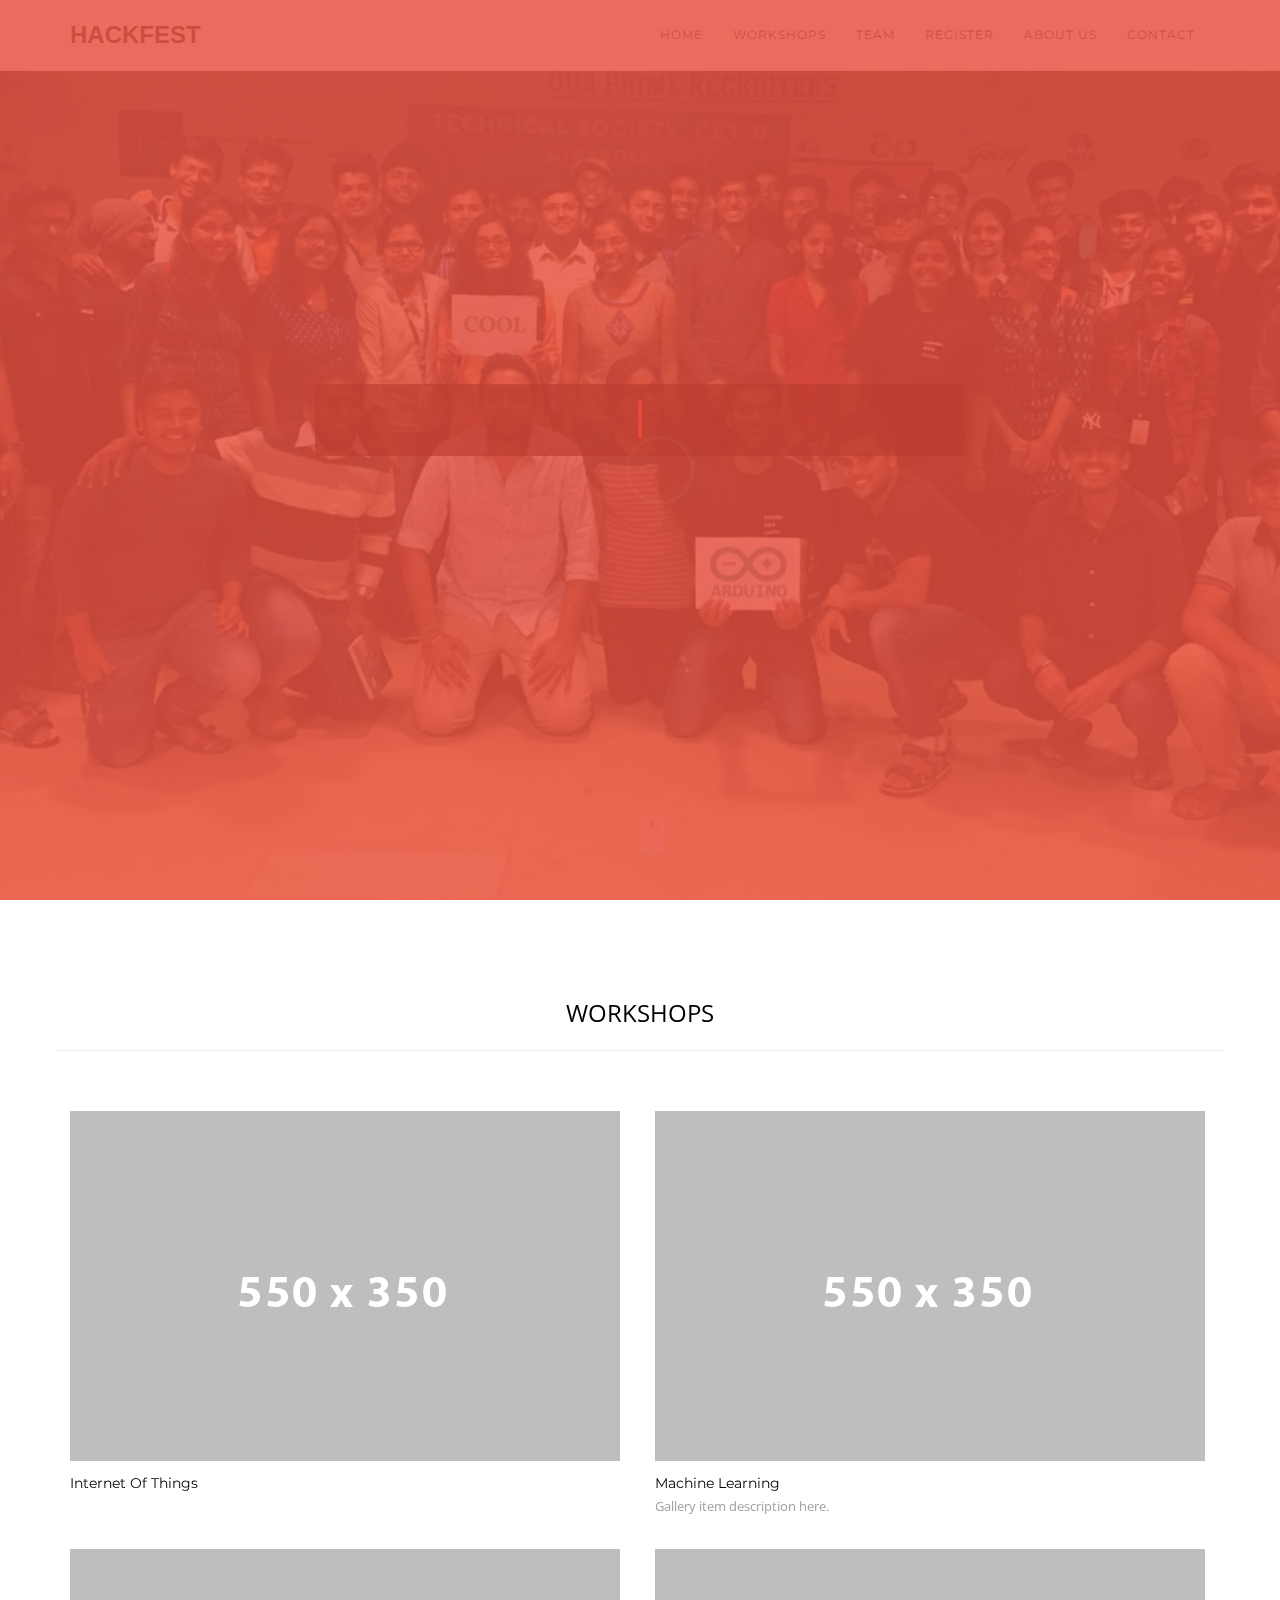
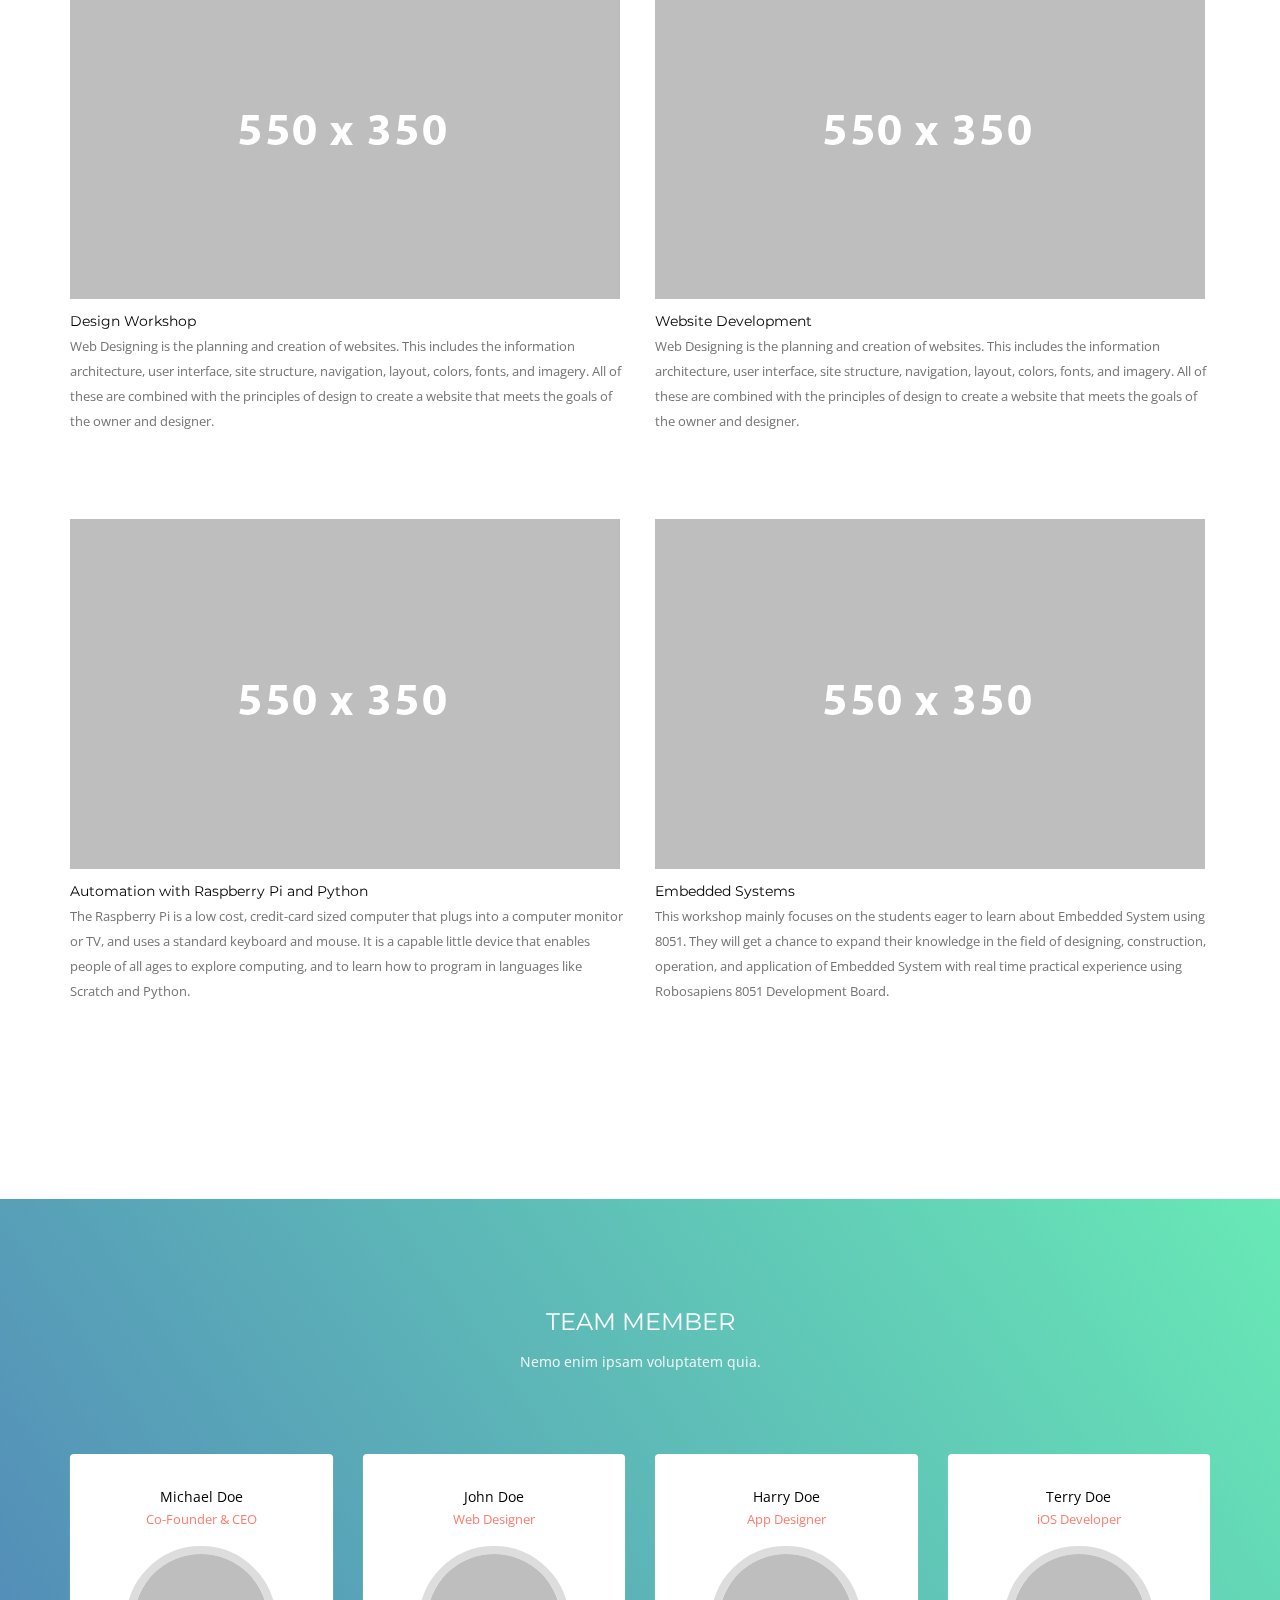
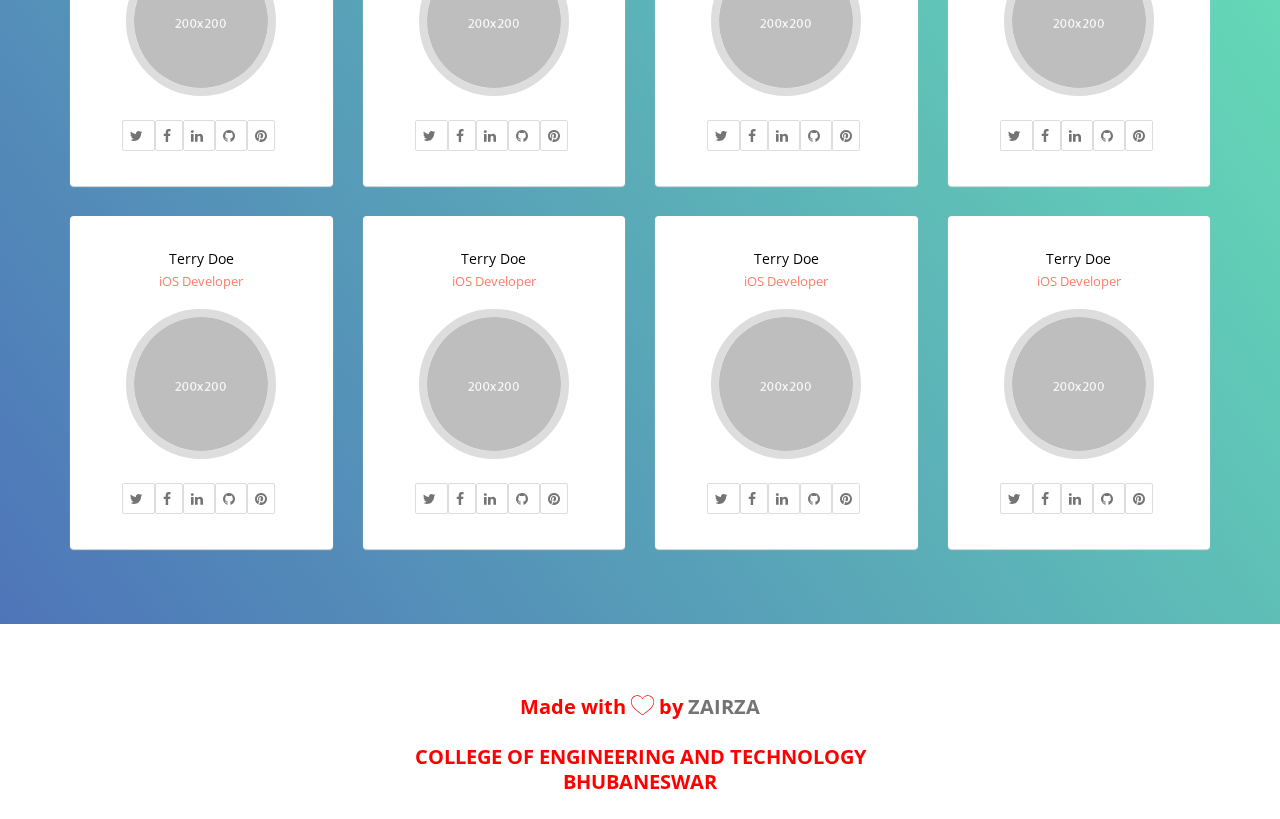
==== index.html @ ce61cdd9 "design workshop added" ====
<!DOCTYPE html>
<html lang="en">

<head>
    <title>HACKFEST</title>
    <meta name="description" content="">
    <meta name="keywords" content="">
    <meta charset="utf-8">
    <meta name="author" content="Harry Boo">
    <meta http-equiv="X-UA-Compatible" content="IE=edge">
    <meta name="viewport" content="width=device-width, initial-scale=1.0, maximum-scale=1.0" />

    <!-- Favicons -->
    <link rel="shortcut icon" href="assets/img/favicon.png">
    <link rel="apple-touch-icon" href="assets/img/apple-touch-icon.png">
    <link rel="apple-touch-icon" sizes="72x72" href="assets/img/apple-touch-icon-72x72.png">
    <link rel="apple-touch-icon" sizes="114x114" href="assets/img/apple-touch-icon-114x114.png">

    <!-- Load Core CSS 
        =====================================-->
    <link rel="stylesheet" href="assets/css/core/bootstrap.min.css">
    <link rel="stylesheet" href="assets/css/core/animate.min.css">

    <!-- Load Main CSS 
        =====================================-->
    <link rel="stylesheet" href="assets/css/main/main.css">
    <link rel="stylesheet" href="assets/css/main/setting.css">
    <link rel="stylesheet" href="assets/css/main/hover.css">

    <link rel="stylesheet" href="assets/css/typed/typed.css">

    <!-- Load Magnific Popup CSS 
        =====================================-->
    <link rel="stylesheet" href="assets/css/magnific/magic.min.css">
    <link rel="stylesheet" href="assets/css/magnific/magnific-popup.css">
    <link rel="stylesheet" href="assets/css/magnific/magnific-popup-zoom-gallery.css">

    <!-- Load OWL Carousel CSS 
        =====================================-->
    <link rel="stylesheet" href="assets/css/owl-carousel/owl.carousel.css">
    <link rel="stylesheet" href="assets/css/owl-carousel/owl.theme.css">
    <link rel="stylesheet" href="assets/css/owl-carousel/owl.transitions.css">

    <!-- Load Color CSS - Please uncomment to apply the color.
        =====================================      
        <link rel="stylesheet" href="assets/css/color/blue.css">
        <link rel="stylesheet" href="assets/css/color/brown.css">
        <link rel="stylesheet" href="assets/css/color/cyan.css">
        <link rel="stylesheet" href="assets/css/color/dark.css">
        <link rel="stylesheet" href="assets/css/color/green.css">
        <link rel="stylesheet" href="assets/css/color/orange.css">
        <link rel="stylesheet" href="assets/css/color/purple.css">
        <link rel="stylesheet" href="assets/css/color/pink.css">
        <link rel="stylesheet" href="assets/css/color/red.css">
        <link rel="stylesheet" href="assets/css/color/yellow.css">-->
    <link rel="stylesheet" href="assets/css/color/pasific.css">

    <!-- Load Fontbase Icons - Please Uncomment to use linea icons
        =====================================       
        <link rel="stylesheet" href="assets/css/icon/linea-arrows-10.css">
        <link rel="stylesheet" href="assets/css/icon/linea-basic-10.css">
        <link rel="stylesheet" href="assets/css/icon/linea-basic-elaboration-10.css">
        <link rel="stylesheet" href="assets/css/icon/linea-ecommerce-10.css">
        <link rel="stylesheet" href="assets/css/icon/linea-music-10.css">
        <link rel="stylesheet" href="assets/css/icon/linea-software-10.css">
        <link rel="stylesheet" href="assets/css/icon/linea-weather-10.css">-->
    <link rel="stylesheet" href="assets/css/icon/font-awesome.css">
    <link rel="stylesheet" href="assets/css/icon/et-line-font.css">


    <!-- Load JS
        HTML5 shim and Respond.js for IE8 support of HTML5 elements and media queries
        WARNING: Respond.js doesn't work if you view the page via file://
        =====================================-->

    <!--[if lt IE 9]>
          <script src="https://oss.maxcdn.com/html5shiv/3.7.2/html5shiv.min.js"></script>
          <script src="https://oss.maxcdn.com/respond/1.4.2/respond.min.js"></script>
        <![endif]-->

</head>

<body id="page-top" data-spy="scroll" data-target=".navbar" data-offset="100">

    <!-- Page Loader
        ===================================== -->
    <div id="pageloader">
        <div class="loader-item">
            <img src="assets/img/other/puff.svg" alt="page loader">
        </div>
    </div>

    <a href="#page-top" class="go-to-top">
        <i class="fa fa-long-arrow-up"></i>
    </a>


    <!-- Navigation Area
        ===================================== -->
    <nav class="navbar navbar-pasific navbar-mp navbar-standart megamenu navbar-fixed-top">
        <div class="container">
            <div class="navbar-header">
                <button type="button" class="navbar-toggle" data-toggle="collapse" data-target=".navbar-main-collapse">
                    <i class="fa fa-bars"></i>
                </button>
                <a class="navbar-brand page-scroll" href="#page-top" style="font-family: sans-serif; font-weight: 800;">
                    HACKFEST
                </a>
            </div>

            <div class="navbar-collapse collapse navbar-main-collapse">
                <ul class="nav navbar-nav">
                    <li class="dropdown megamenu-fw has-dropdown-menu">
                        <a href="index.html" class="dropdown-toggle color-light">Home</a>
                    </li>

                    <li class="dropdown megamenu-fw">
                        <a href="index.html#workshops" class="dropdown-toggle color-light">Workshops</a>

                    </li>

                    <li class="dropdown">
                        <a href="index.html#team" class="dropdown-toggle color-light">Team</a>
                    </li>

                    <li class="dropdown">
                        <a href="" class="dropdown-toggle color-light">Register</a>

                    </li>

                    <li class="dropdown">
                        <a href="about.html" class="dropdown-toggle color-light">About Us</a>

                    </li>

                    <li class="dropdown">
                        <a href="contact.html" class="dropdown-toggle color-light">Contact</a>

                    </li>



                </ul>

            </div>
        </div>
    </nav>



    <!-- Search Modal Dialog Box
        ===================================== -->
    <div id="searchModal" class="modal fade" role="dialog">
        <div class="modal-dialog">

            <!-- Modal content-->
            <div class="modal-content">
                <div class="modal-header bg-gray">
                    <button type="button" class="close" data-dismiss="modal">&times;</button>
                    <h5 class="modal-title text-center">
                        <i class="fa fa-search fa-fw"></i> Search here</h5>
                </div>
                <div class="modal-body">
                    <form action="#" class="inline-form">
                        <input type="text" class="modal-search-input" autofocus>
                    </form>
                </div>
                <div class="modal-footer bg-gray">
                    <span class="text-center">
                        <a href="#" class="color-dark">Advanced Search</a>
                    </span>
                </div>
            </div>

        </div>
    </div>


    <!-- Intro Area
        ===================================== -->
    <header class="intro pt100 pb100 parallax-window" data-parallax="scroll" data-speed="0.5" data-image-src="images/slides/ar_h_c.jpg">
        <div class="intro-body">
            <div class="container">
                <div class="row">
                    <div class="col-md-12">
                        <h1 class="brand-heading text-capitalize color-light pt10 pb10">
                            <div class="brand-heading-typed-container">
                                <div id="typed-strings">
                                    <p>Welcome to
                                        <span class="color-pasific">Hackfest</span>
                                    </p>
                                    <p>Designed by
                                        <span class="color-pasific">Zairza</span>
                                    </p>

                                </div>
                                <span id="typed" style="white-space:pre;"></span>
                            </div>
                        </h1>
                        <a class="button button-pasific button-lg hover-ripple-out animated" data-animation="fadeInUp" data-animation-delay="17000">Start a Project</a>
                    </div>
                </div>
            </div>

            <div class="intro-direction">
                <a href="#welcome">
                    <div class="mouse-icon">
                        <div class="wheel"></div>
                    </div>
                </a>
            </div>

        </div>

    </header>


    <div class="pt75 pb75">
        <div class="container" id="workshops">
            <div class="row">
                <h3 style="text-align: center;">WORKSHOPS</h3>
                <hr/>
                <br/>
                <br/>

                <div class="col-md-6 col-sm-6 col-xs-6 mb25">
                    <img src="assets/img/portfolio/thumbs/img-550x350-1.jpg" alt="gallery" class="img-responsive">
                    <h5 class="font-montserrat mt10">
                        Internet Of Things
                        <small></small>
                    </h5>
                </div>

                <div class="col-md-6 col-sm-6 col-xs-6 mb25">
                    <img src="assets/img/portfolio/thumbs/img-550x350-2.jpg" alt="gallery" class="img-responsive">
                    <h5 class="font-montserrat mt10">
                        Machine Learning
                        <small>Gallery item description here.</small>
                    </h5>
                </div>

                <div class="col-md-6 col-sm-6 col-xs-6 mb25">
                    <img src="assets/img/portfolio/thumbs/img-550x350-3.jpg" alt="gallery" class="img-responsive">
                    <h5 class="font-montserrat mt10">
                        Design Workshop
                        <p>
                            Web Designing is the planning and creation of websites. This includes the information architecture, user interface, site
                            structure, navigation, layout, colors, fonts, and imagery. All of these are combined with the
                            principles of design to create a website that meets the goals of the owner and designer.
                        </p>
                    </h5>
                </div>

                <div class="col-md-6 col-sm-6 col-xs-6 mb25">
                    <img src="assets/img/portfolio/thumbs/img-550x350-4.jpg" alt="gallery" class="img-responsive">
                    <h5 class="font-montserrat mt10">
                        Website Development
                        <p>Web Designing is the planning and creation of websites. This includes the information architecture,
                            user interface, site structure, navigation, layout, colors, fonts, and imagery. All of these
                            are combined with the principles of design to create a website that meets the goals of the owner
                            and designer.</p>
                        <br>
                    </h5>
                </div>

                <div class="col-md-6 col-sm-6 col-xs-6 mb25">
                    <img src="assets/img/portfolio/thumbs/img-550x350-5.jpg" alt="gallery" class="img-responsive">
                    <h5 class="font-montserrat mt10">
                        Automation with Raspberry Pi and Python
                        <p>The Raspberry Pi is a low cost, credit-card sized computer that plugs into a computer monitor or
                            TV, and uses a standard keyboard and mouse. It is a capable little device that enables people
                            of all ages to explore computing, and to learn how to program in languages like Scratch and Python.</p>
                    </h5>
                </div>

                <div class="col-md-6 col-sm-6 col-xs-6 mb25">
                    <img src="assets/img/portfolio/thumbs/img-550x350-3.jpg" alt="gallery" class="img-responsive">
                    <h5 class="font-montserrat mt10">
                        Embedded Systems
                        <p>This workshop mainly focuses on the students eager to learn about Embedded System using 8051. They
                            will get a chance to expand their knowledge in the field of designing, construction, operation,
                            and application of Embedded System with real time practical experience using Robosapiens 8051
                            Development Board.</p>
                    </h5>
                </div>

            </div>
        </div>
    </div>



    <!-- team section -->

    <div class="parallax-window-3 mt70 pb75 bg-grad-mojito" id="team">

        <div class="container">
            <div class="row">
                <div class="col-md-12 text-center pt30 pb30">
                    <h3 class="mt75 font-montserrat color-light text-uppercase">Team Member</h3>
                    <p class="color-gray lead">Nemo enim ipsam voluptatem quia.</p>
                </div>
            </div>

            <div class="row">

                <div class="col-md-3 col-sm-6 col-xs-12 mt30 hover-wobble-vertical">
                    <div class="team team-one">
                        <h5>Michael Doe
                            <small class="color-pasific">Co-Founder &amp; CEO</small>
                        </h5>
                        <img src="assets/img/team/14-1.jpg" alt="" class="img-responsive">
                        <div class="team-social">
                            <a href="#">
                                <i class="fa fa-twitter"></i>
                            </a>
                            <a href="#">
                                <i class="fa fa-facebook"></i>
                            </a>
                            <a href="#">
                                <i class="fa fa-linkedin"></i>
                            </a>
                            <a href="#">
                                <i class="fa fa-github"></i>
                            </a>
                            <a href="#">
                                <i class="fa fa-pinterest"></i>
                            </a>
                        </div>
                    </div>
                </div>

                <div class="col-md-3 col-sm-6 col-xs-12 hover-wobble-vertical mt30">
                    <div class="team team-one">
                        <h5>John Doe
                            <small class="color-pasific">Web Designer</small>
                        </h5>
                        <img src="assets/img/team/9-1.jpg" alt="" class="img-responsive">
                        <div class="team-social">
                            <a href="#">
                                <i class="fa fa-twitter"></i>
                            </a>
                            <a href="#">
                                <i class="fa fa-facebook"></i>
                            </a>
                            <a href="#">
                                <i class="fa fa-linkedin"></i>
                            </a>
                            <a href="#">
                                <i class="fa fa-github"></i>
                            </a>
                            <a href="#">
                                <i class="fa fa-pinterest"></i>
                            </a>
                        </div>
                    </div>
                </div>

                <div class="col-md-3 col-sm-6 col-xs-12 hover-wobble-vertical mt30">
                    <div class="team team-one">
                        <h5>Harry Doe
                            <small class="color-pasific">App Designer</small>
                        </h5>
                        <img src="assets/img/team/7-1.jpg" alt="" class="img-responsive">
                        <div class="team-social">
                            <a href="#">
                                <i class="fa fa-twitter"></i>
                            </a>
                            <a href="#">
                                <i class="fa fa-facebook"></i>
                            </a>
                            <a href="#">
                                <i class="fa fa-linkedin"></i>
                            </a>
                            <a href="#">
                                <i class="fa fa-github"></i>
                            </a>
                            <a href="#">
                                <i class="fa fa-pinterest"></i>
                            </a>
                        </div>
                    </div>
                </div>

                <div class="col-md-3 col-sm-6 col-xs-12 hover-wobble-vertical mt30">
                    <div class="team team-one">
                        <h5>Terry Doe
                            <small class="color-pasific">iOS Developer</small>
                        </h5>
                        <img src="assets/img/team/10-1.jpg" alt="" class="img-responsive">
                        <div class="team-social">
                            <a href="#">
                                <i class="fa fa-twitter"></i>
                            </a>
                            <a href="#">
                                <i class="fa fa-facebook"></i>
                            </a>
                            <a href="#">
                                <i class="fa fa-linkedin"></i>
                            </a>
                            <a href="#">
                                <i class="fa fa-github"></i>
                            </a>
                            <a href="#">
                                <i class="fa fa-pinterest"></i>
                            </a>
                        </div>
                    </div>
                </div>

                <div class="col-md-3 col-sm-6 col-xs-12 hover-wobble-vertical mt30">
                    <div class="team team-one">
                        <h5>Terry Doe
                            <small class="color-pasific">iOS Developer</small>
                        </h5>
                        <img src="assets/img/team/11-1.jpg" alt="" class="img-responsive">
                        <div class="team-social">
                            <a href="#">
                                <i class="fa fa-twitter"></i>
                            </a>
                            <a href="#">
                                <i class="fa fa-facebook"></i>
                            </a>
                            <a href="#">
                                <i class="fa fa-linkedin"></i>
                            </a>
                            <a href="#">
                                <i class="fa fa-github"></i>
                            </a>
                            <a href="#">
                                <i class="fa fa-pinterest"></i>
                            </a>
                        </div>
                    </div>
                </div>

                <div class="col-md-3 col-sm-6 col-xs-12 hover-wobble-vertical mt30">
                    <div class="team team-one">
                        <h5>Terry Doe
                            <small class="color-pasific">iOS Developer</small>
                        </h5>
                        <img src="assets/img/team/12-1.jpg" alt="" class="img-responsive">
                        <div class="team-social">
                            <a href="#">
                                <i class="fa fa-twitter"></i>
                            </a>
                            <a href="#">
                                <i class="fa fa-facebook"></i>
                            </a>
                            <a href="#">
                                <i class="fa fa-linkedin"></i>
                            </a>
                            <a href="#">
                                <i class="fa fa-github"></i>
                            </a>
                            <a href="#">
                                <i class="fa fa-pinterest"></i>
                            </a>
                        </div>
                    </div>
                </div>

                <div class="col-md-3 col-sm-6 col-xs-12 hover-wobble-vertical mt30">
                    <div class="team team-one">
                        <h5>Terry Doe
                            <small class="color-pasific">iOS Developer</small>
                        </h5>
                        <img src="assets/img/team/13-1.jpg" alt="" class="img-responsive">
                        <div class="team-social">
                            <a href="#">
                                <i class="fa fa-twitter"></i>
                            </a>
                            <a href="#">
                                <i class="fa fa-facebook"></i>
                            </a>
                            <a href="#">
                                <i class="fa fa-linkedin"></i>
                            </a>
                            <a href="#">
                                <i class="fa fa-github"></i>
                            </a>
                            <a href="#">
                                <i class="fa fa-pinterest"></i>
                            </a>
                        </div>
                    </div>
                </div>

                <div class="col-md-3 col-sm-6 col-xs-12 hover-wobble-vertical mt30">
                    <div class="team team-one">
                        <h5>Terry Doe
                            <small class="color-pasific">iOS Developer</small>
                        </h5>
                        <img src="assets/img/team/14-1.jpg" alt="" class="img-responsive">
                        <div class="team-social">
                            <a href="#">
                                <i class="fa fa-twitter"></i>
                            </a>
                            <a href="#">
                                <i class="fa fa-facebook"></i>
                            </a>
                            <a href="#">
                                <i class="fa fa-linkedin"></i>
                            </a>
                            <a href="#">
                                <i class="fa fa-github"></i>
                            </a>
                            <a href="#">
                                <i class="fa fa-pinterest"></i>
                            </a>
                        </div>
                    </div>
                </div>

            </div>

        </div>

    </div>




    <!-- Clients Area
        ===================================== -->

    <!-- footer Area
        ===================================== -->
    <div id="footer" class="footer-two pt50">
        <div class="container-fluid pt20">
            <div class="container">
                <div class="row">

                    <!-- copyright start -->
                    <div class="col-md-12 col-sm-12 text-center" style="color: red; font-size: 20px;font-family: sans-serif;">
                        <b>
                            <p style="color: red; font-size: 20px; ">Made with
                                <i class="icon-heart" style="color:red;"></i> by
                                <a href="http://zairza.in" target="_blank">ZAIRZA</a>
                            </p>
                            <p style="text-transform: capitalize;text-align: center;color: red; font-size: 20px; ">COLLEGE OF ENGINEERING AND TECHNOLOGY
                                <br>BHUBANESWAR</p>
                        </b>
                    </div>
                    <!-- copyright end -->

                </div>
                <!-- row end -->
            </div>
            <!-- container end -->
        </div>
        <!-- container-fluid end -->
    </div>
    <!-- footer end -->


    <!-- JQuery Core
        =====================================-->
    <script src="assets/js/core/jquery.min.js"></script>
    <script src="assets/js/core/bootstrap.min.js"></script>

    <!-- Magnific Popup
        =====================================-->
    <script src="assets/js/magnific-popup/jquery.magnific-popup.min.js"></script>
    <script src="assets/js/magnific-popup/magnific-popup-zoom-gallery.js"></script>

    <!-- Progress Bars
        =====================================-->
    <script src="assets/js/progress-bar/bootstrap-progressbar.js"></script>
    <script src="assets/js/progress-bar/bootstrap-progressbar-main.js"></script>

    <!-- Typed
        =====================================-->
    <script src="assets/js/typed/typed.min.js"></script>

    <!-- JQuery Main
        =====================================-->
    <script src="assets/js/main/jquery.appear.js"></script>
    <script src="assets/js/main/isotope.pkgd.min.js"></script>
    <script src="assets/js/main/parallax.min.js"></script>
    <script src="assets/js/main/jquery.countTo.js"></script>
    <script src="assets/js/main/owl.carousel.min.js"></script>
    <script src="assets/js/main/jquery.sticky.js"></script>
    <script src="assets/js/main/imagesloaded.pkgd.min.js"></script>
    <script src="assets/js/main/main.js"></script>

</body>

</html>
---- assets/css/main/main.css ----
/*  ====================================================
CSS Style for Pasific HTML Template
Author: myboodesign
Envato Profile: http://themeforest.net/user/myboodesign
======================================================== */

/*  Table of Contents
========================================================
1. GOOGLE FONTS
2. GENERAL
3. LIST
4. HEADING
5. MODAL DIALOG BOX
6. PANEL
7. ACCORDIAN
8. BUTTONS
9. CONTENT BOX
10. BLOCKQUOTE
11. FORM
12. PRICE
13. TAB PILL
14. TABLE
15. TESTIMONIAL
16. HEADER CAROUSEL
17. NAVBAR
18. INTRO
19. TEAM
20. PORTFOLIO
21. FUN FACT
22. CLIENTS
23. BLOG
24. BANNER
25. ONLINE SHOP
26. NEWSLETTER
27. PROGRESS BAR
28. CONTACT
29. SOCIAL MEDIA
30. FOOTER
31. PARALLAX

/*  ----------------------------------------------------
1. IMPORT GOOGLE FONTS
-------------------------------------------------------- */
@import url(https://fonts.googleapis.com/css?family=Open+Sans:300,400,600,800);
@import url(https://fonts.googleapis.com/css?family=Pacifico);
@import url(https://fonts.googleapis.com/css?family=Montserrat);
@import url(https://fonts.googleapis.com/css?family=Source+Sans+Pro:400,300,200);

/*  ----------------------------------------------------
2. GENERAL STYLES
-------------------------------------------------------- */
* {
  -webkit-box-sizing: border-box;
          box-sizing: border-box;
}
html {
    width: 100%;
    height: 100%;
    text-rendering: optimizeLegibility !important;
    -webkit-font-smoothing: antialiased !important;
}
body {
    width: 100%;
    height: 100%;
    font-family: 'Open Sans', sans-serif;
    background-color: #fff;
    color: #747474;
}
h1,
h2,
h3,
h4,
h5,
h6 {
    font-family: 'Open Sans', sans-serif;
    font-weight: normal !important;
    color: #000;
    -webkit-font-smoothing: antialiased;
}
h1 { font-size: 36px; line-height: 45px; }
h2 { font-size: 30px; line-height: 40px; }
h3 { font-size: 24px; line-height: 35px; }
h4 { font-size: 18px; line-height: 30px; }
h5 { font-size: 14px; line-height: 25px; }
h6 { font-size: 12px; line-height: 20px; }

h1 small { font-size: 50%; }
h2 small { font-size: 60%; }
h3 small { font-size: 70%; }
h4 small { font-size: 80%; }
h5 small { font-size: 90%; }
h6 small { font-size: 90%; }

small { 
    font-size: 90%; 
    opacity: .7; 
    font-family: 'Open Sans', sans-serif;
}

code { text-transform:none; font-family: monospace, serif;}

p {
    font-family: 'Open Sans', sans-serif !important;
    margin: 0 0 25px 0;
    font-size: 13px;
    line-height: 25px;
    color: #747474;
}
p strong { font-weight: 600; }
.lead {
    font-size: 14px;
    font-weight: 400;
    line-height: 25px;
}
.dropcap {
    float: left;
    width: 0.7em;
    font-size: 400%;
    font-family: algerian, courier;
    line-height: 80%;
    -webkit-border-radius: 2px;
       -moz-border-radius: 2px;
            border-radius: 2px;
    padding-left: 3px;
    margin-top: 5px;
    margin-right: 5px;
}

a {
    color: #111;
    outline: none;
    -webkit-transition: all .2s ease-in-out;
       -moz-transition: all .2s ease-in-out;
            transition: all .2s ease-in-out;
}
a:hover,
a:focus {
    color: #111;
    text-decoration: none;
    outline: none;
}
small {
    display: block;
    margin-top: 5px;
}
.animated { visibility:hidden; }
.visible { visibility:visible; }

.font-pacifico    { font-family: 'Pacifico', cursive !important; }
.font-open-sans   { font-family: 'Open Sans', sans-serif !important; }
.font-montserrat  { font-family: 'Montserrat', sans-serif !important; }
.font-source-sans-pro  { font-family: 'Source Sans Pro', sans-serif !important; }

.fs-75 { font-size: 75px !important; }
.fs-100 { font-size: 100px !important; }
.font-size-light { font-weight: 200 !important; }
.font-size-normal { font-weight: 300 !important; }
.font-size-bold { font-weight: 400 !important; }

.strong { font-weight: 600; }
#pageloader {
    background-color: #E74C3C;
    height: 100%;
    position: fixed;
    top: 0;
    width: 100%;
    z-index: 9999;
}
#pageloader.bw {
    background-color: #000000;
}
.loader-item {
    margin: auto;
    position: absolute;
    top: 0; left: 0; bottom: 0; right: 0;
    height: 40px;
    width: 40px;
}
.loader-item img {
    width: 80px;
}
::-moz-selection { /* Code for Firefox */
    color: #fff;
}

::selection {
    color: #fff;
}

.intro-direction {
    position: absolute;
    left: 50%;
    bottom: 5%;
}
.mouse-icon {
    border: 2px solid #fff;
    height: 40px;
    width: 24px;
    display: block;
    z-index: 10;
    opacity: 0.7;
    background-color: rgba(255,255,255,.5);
    -webkit-border-radius: 16px;
       -moz-border-radius: 16px;
            border-radius: 16px;
}
.mouse-icon .wheel {
    -webkit-animation-name: mouse-anim-drop;
    -webkit-animation-duration: 1s;
    -webkit-animation-timing-function: linear;
    -webkit-animation-delay: 0s;
    -webkit-animation-iteration-count: infinite;
    -webkit-animation-play-state: running;
    -webkit-animation-name: mouse-anim-drop;
          animation-name: mouse-anim-drop;
    -webkit-animation-duration: 1s;
          animation-duration: 1s;
    -webkit-animation-timing-function: linear;
          animation-timing-function: linear;
    -webkit-animation-delay: 0s;
          animation-delay: 0s;
    -webkit-animation-iteration-count: infinite;
          animation-iteration-count: infinite;
    -webkit-animation-play-state: running;
          animation-play-state: running;
}
.mouse-icon .wheel {
    position: relative;
    width: 2px;
    height: 6px;
    top: 4px;
    margin-left: auto;
    margin-right: auto;
    -webkit-border-radius: 10px;
       -moz-border-radius: 10px;
            border-radius: 10px;
}
@-webkit-keyframes mouse-anim-drop {
  0% {
    top: 5px;
    opacity: 0;
  }
  30% {
    top: 10px;
    opacity: 1;
  }
  100% {
    top: 25px;
    opacity: 0;
  }
}
@keyframes mouse-anim-drop {
  0% {
    top: 5px;
    opacity: 0;
  }
  30% {
    top: 10px;
    opacity: 1;
  }
  100% {
    top: 25px;
    opacity: 0;
  }
}
.icon-svg {
    max-height: 80px;
}

.go-to-top {
    background-color: rgba(0,0,0,.1);
    color: #fff;
    position: fixed;
    bottom: 10px;
    right: 10px;
    text-align: center;
    padding-top: 5px;
    display: block;
    width: 30px;
    height: 30px;
    z-index: 99999;
    -webkit-border-radius: 2px;
       -moz-border-radius: 2px;
            border-radius: 2px;    
}

/*  ----------------------------------------------------
3. LIST STYLES
-------------------------------------------------------- */
ul, ol {
    font-family: 'Open Sans', sans-serif;
    font-size: 13px;
    color: #747474;
    margin: 0;
    padding: 0;
}
ol li {
    line-height: 25px;
    padding: 0;
    margin-left: 20px;
}
ul.icon-list {
    text-align: left;
}
ul.icon-list li,
ul.icon-list-underline li {
    list-style: none;
    line-height: 25px;
}
ul.icon-list li i,
ul.icon-list-underline li i {
    margin-right: 10px;
}
ul.icon-list-underline li {
    padding-bottom: 5px;
    margin-bottom: 5px;
}
.underline-solid li {
    border-bottom: 1px solid #b9b9b9;
}
.underline-dotted li {
    border-bottom: 1px dotted #b9b9b9;
}
.underline-dashed li {
    border-bottom: 1px dashed #b9b9b9;
}
.underline-double li {
    border-bottom: 3px double #b9b9b9;
}
ul.no-icon-list {
    margin: 0;
    padding: 0;
}
ul.no-icon-list li {
    padding: 0;
    margin: 0;
    list-style: none;
}
/*  ----------------------------------------------------
4. HEADING STYLE
-------------------------------------------------------- */
.heading {
    height: 20px;
    display: block;
    margin-bottom: 20px;    
    font-size: 15px;
    opacity: 1 !important;
}
.heading-desc {
    display: block;
    font-family: 'Open Sans', sans-serif;
    font-size: 14px;
    line-height: 25px;
    margin-left: auto;
    margin-right: auto;
}
.heading-solid,
.heading-dotted,
.heading-dashed,
.heading-double {
    width: 50px;
    border-bottom-width: 3px;
}
.heading-solid {
    border-bottom-style: solid;
}
.heading-dotted {
    border-bottom-style: dotted;
}
.heading-dashed {
    border-bottom-style: dashed;
}
.heading-double {
    border-bottom-style: double;
    
}

.heading-solid-icon,
.heading-dotted-icon,
.heading-dashed-icon,
.heading-double-icon {
    width: 120px;
    margin-top: 20px;
}
.heading-solid-icon span,
.heading-dotted-icon span,
.heading-dashed-icon span,
.heading-double-icon span {
    width: 40px;
    height: 2px;
    float: left;
}
.heading-solid-icon span span,
.heading-dotted-icon span span,
.heading-dashed-icon span span,
.heading-daouble-icon span span {
    width: 40px;
    height: 2px;
    float: right;
}
.heading-solid-icon span,
.heading-dotted-icon span,
.heading-dashed-icon span,
.heading-solid-icon span span,
.heading-dotted-icon span span,
.heading-dashed-icon span span {
    border-top-width: 2px;
    border-top-style: solid;
    display: block;
}
.heading-double-icon span,
.heading-double-icon span span {
    border-bottom-width: 3px;
    border-top-style: solid;
    display: block;
}
.heading-solid-icon i,
.heading-dotted-icon i,
.heading-dashed-icon i,
.heading-double-icon i {
    float: left;
    margin-left: 10px;
    margin-right: 10px;
    margin-top: -5px;
}

.heading-solid-icon div,
.heading-solid-icon div div {
    border-bottom-style: solid;
}
.heading-dotted-icon div,
.heading-dotted-icon div div {
    border-bottom-style: dotted;
}
.heading-dashed-icon div,
.heading-dashed-icon div div {
    border-bottom-style: dashed;
}
.heading-double-icon div,
.heading-double-icon div div {
    border-bottom-style: double;
}

.heading-icon,
.heading-icon-o {
    width: 60px;
    height: 60px;
    font-size: 20px;
    padding-top: 20px;

}
.heading-icon {
    color: #fff;    
}
.heading-icon-o {
    background-color: transparent;
    border-width: 2px;
    border-style: solid;
}
.heading-icon-rounded {
    -webkit-border-radius: 5px;
       -moz-border-radius: 5px;
            border-radius: 5px;
}
.heading-icon-circle {
    -webkit-border-radius: 100%;
       -moz-border-radius: 100%;
            border-radius: 100%;
}

/*  -----------------------------------------------------
5. MODAL DIALOG BOX
-------------------------------------------------------- */
.modal-dialog {
    font-size: 12px;
    font-family: 'Open Sans', sans-serif;
    font-weight: 600;
    max-width: 500px;
}
.modal-header {
    -webkit-border-top-left-radius: 3px;
       -moz-border-top-left-radius: 3px;
            border-top-left-radius: 3px;
    -webkit-border-top-right-radius: 3px;
       -moz-border-top-right-radius: 3px;
            border-top-right-radius: 3px;
}
.modal-footer {
    text-align: center;
    -webkit-border-bottom-left-radius: 3px;
       -moz-border-bottom-left-radius: 3px;
            border-bottom-left-radius: 3px;
    -webkit-border-bottom-right-radius: 3px;
       -moz-border-bottom-right-radius: 3px;
            border-bottom-right-radius: 3px;
}
.modal-search-input {
    border: 0;
    width: 100%;
    height: 50px;
    text-align: center;
    outline: none;
    font-size: 30px;
}

#fh5co-footer .section-title {
  font-size: 22px;
  color: #fff;
  position: relative;
  padding-bottom: 20px;
}
#fh5co-footer .section-title:after {
  position: absolute;
  content: '';
  bottom: 0;
  left: 0;
  display: block;
  width: 35px;
  height: 2px;
  background: #1fb5f6;
}

/*  ----------------------------------------------------
6. PANEL
-------------------------------------------------------- */
.panel {}
.panel-square {
    -webkit-border-radius: 0;
       -moz-border-radius: 0;
            border-radius: 0;
}
.panel-default {
    border: 1px solid #ffb7ac;
}
.panel-default .panel-heading {
    background-color: #fddad4;
    color: #b55241;
}
.panel-heading a {
    font-size: 14px;
    color: #333;
}
.panel-light {
    border: 1px solid #ebebeb;
}
.panel-light .panel-heading {
    background-color: #fff;
    color: #333;
}
.panel-gray {
    border: 1px solid #e1e1e1;
}
.panel-gray .panel-heading {
    background-color: #e1e1e1;
    color: #333;
}
.panel-dark {
    border: 1px solid #111;
}
.panel-dark .panel-heading {
    background-color: #333;
    color: #fff;
}

.panel-heading {
    padding: 10px 15px;
    font-size: 13px !important;
    cursor: pointer;
}
.panel-heading i {
    margin-right: 10px;
}
.panel-collapse.collapse.in {
    background-color: #fff !important;
}
.panel-collapse.collapsing {
    background-color: #fff !important;
}
/*  ----------------------------------------------------
7. ACCORDIAN
-------------------------------------------------------- */
.accordian-toggle-chevron-left:after,
.accordian-toggle-chevron-right:after,
.accordian-toggle-plus-left:after,
.accordian-toggle-plus-right:after,
.accordian-toggle-plus-sign-left:after,
.accordian-toggle-plus-sign-right:after,
.accordian-toggle-arrow-left:after,
.accordian-toggle-arrow-right:after {
    font-family: "Glyphicons Halflings";
    margin-left: 15px;
    margin-top: 1px;
    font-size: 10px;
}

.accordian-toggle-chevron-left:after,
.accordian-toggle-plus-left:after,
.accordian-toggle-plus-sign-left:after,
.accordian-toggle-arrow-left:after {
    float: left;
    margin-top: 2px;
    margin-left: 0;
    margin-right: 10px;
}

.accordian-toggle-chevron-right:after,
.accordian-toggle-plus-right:after,
.accordian-toggle-plus-sign-right:after,
.accordian-toggle-arrow-right:after {
    float: right;
}

.accordian-toggle-chevron-left:after,
.accordian-toggle-chevron-right:after { content: "\e114"; }

.accordian-toggle-chevron-left.collapsed:after,
.accordian-toggle-chevron-right.collapsed:after { content: "\e080"; }

.accordian-toggle-plus-left:after,
.accordian-toggle-plus-right:after { content: "\2212"; }

.accordian-toggle-plus-left.collapsed:after,
.accordian-toggle-plus-right.collapsed:after { content: "\2b"; }

.accordian-toggle-plus-sign-left:after,
.accordian-toggle-plus-sign-left:after { content: "\e082"; }

.accordian-toggle-plus-sign-left.collapsed:after,
.accordian-toggle-plus-sign-right.collapsed:after { content: "\e081"; }

.accordian-toggle-arrow-left:after,
.accordian-toggle-arrow-right:after { content: "\e094"; }

.accordian-toggle-arrow-left.collapsed:after,
.accordian-toggle-arrow-right.collapsed:after { content: "\e092"; }

.accordian-toggle-chevron-left:after,
.accordian-toggle-chevron-left.collapsed:after,
.accordian-toggle-plus-left:after,
.accordian-toggle-plus-left.collapsed:after,
.accordian-toggle-plus-sign-left:after,
.accordian-toggle-plus-sign-left.collapsed:after,
.accordian-toggle-arrow-left:after,
.accordian-toggle-arrow-left.collapsed:after,
.accordian-toggle-chevron-right:after,
.accordian-toggle-chevron-right.collapsed:after,
.accordian-toggle-plus-right:after,
.accordian-toggle-plus-right.collapsed:after,
.accordian-toggle-plus-sign-right:after,
.accordian-toggle-plus-sign-lerightft.collapsed:after,
.accordian-toggle-arrow-right:after,
.accordian-toggle-arrow-right.collapsed:after {
    opacity: .5;
}

.panel-body {
    color: #747474;
    font-family: 'Open Sans', sans-serif;
    font-size: 13px;
    line-height: 25px;
}


/*  ----------------------------------------------------
8. BUTTONS
-------------------------------------------------------- */
.button,
.button-3d,
.button-o {
	display: inline-block;
	padding: 8px 16px;
	margin-bottom: 5px;
	font-size: 12px;
	font-weight: normal;
	line-height: 1.42857143;
	text-align: center;
	white-space: nowrap;
	vertical-align: middle;
	-ms-touch-action: manipulation;
	  touch-action: manipulation;
	cursor: pointer;
	-webkit-user-select: none;
	 -moz-user-select: none;
	  -ms-user-select: none;
		  user-select: none;
	background-image: none;
	border: 1px solid transparent;
	font-family: 'Montserrat', sans-serif;
	text-transform: uppercase;
    text-shadow: none;
	font-weight: normal !important;
	letter-spacing: 1px;
	-webkit-transition: all .25s ease-in-out;
	   -moz-transition: all .25s ease-in-out;
			transition: all .25s ease-in-out;
    -webkit-border-radius: 4px;
       -moz-border-radius: 4px;
            border-radius: 4px;
}
.button,
.button:hover,
.button-3d,
.button-3d:hover {
	color: #fff !important;
}
.button-o {
	background: transparent !important;
	border-width: 1px;
	border-style: solid;
}
.button i,
.button-3d i,
.button-o i {
    margin-left: 15px;
    margin-right: 0;
    font-size: 14px;
}
.button small,
.button-3d small,
.button-o small {
    margin-top: 0px;
}
.button:focus {
    outline: none;
    color: #fff;
}
.button-xs { font-size: 9px; padding: 5px 12px; }
.button-sm { font-size: 10px; padding: 8px 20px;}
.button-md { font-size: 11px; padding: 12px 25px;}
.button-lg { font-size: 13px; padding: 15px 30px;}
.button-square {
    -webkit-border-radius: 0;
       -moz-border-radius: 0;
            border-radius: 0;
}

.button-xs.button-rounded,
.button-rounded.button-xs { -webkit-border-radius: 2px;-moz-border-radius: 2px;border-radius: 2px;}
.button-sm.button-rounded,
.button-rounded.button-sm { -webkit-border-radius: 4px;-moz-border-radius: 4px;border-radius: 4px;}
.button-md.button-rounded,
.button-rounded.button-md { -webkit-border-radius: 7px;-moz-border-radius: 7px;border-radius: 7px;}
.button-lg.button-rounded,
.button-rounded.button-lg { -webkit-border-radius: 10px;-moz-border-radius: 10px;border-radius: 10px;}

.button-circle {
    -webkit-border-radius: 100px;
       -moz-border-radius: 100px;
            border-radius: 100px;
}
.button-block {
	display: block;
	width: 100%;
	margin-top: 5px;
}
/* Main Colors */
.button.button-pasific {
	color: #fff;
}
.button-3d.button-pasific {
	color: #fff;
	-webkit-box-shadow: 0 5px 0 #ee3135;
	   -moz-box-shadow: 0 5px 0 #ee3135;
			box-shadow: 0 5px 0 #ee3135;
}
.button-3d:hover.button-pasific {
	-webkit-box-shadow: 0 3px 0 #ee3135;
	   -moz-box-shadow: 0 3px 0 #ee3135;
			box-shadow: 0 3px 0 #ee3135;
}
.button-o.button-pasific {
	background: transparent !important;
}
.button-o.button-pasific:hover {
    color: #fff !important;
}
/* Secondary Colors */
.button.button-red, .button-3d.button-red 		    { background-color: #fd3635; }
.button.button-pink, .button-3d.button-pink 		{ background-color: #fd40b3; }
.button.button-orange, .button-3d.button-orange 	{ background-color: #ff8b34; }
.button.button-purple, .button-3d.button-purple 	{ background-color: #a85ad4; }
.button.button-blue, .button-3d.button-blue 		{ background-color: #3dace1; }
.button.button-cyan, .button-3d.button-cyan 		{ background-color: #1abc9c; }
.button.button-green, .button-3d.button-green 	    { background-color: #b2cc71; }
.button.button-yellow, .button-3d.button-yellow 	{ background-color: #ffc501; }
.button.button-gray, .button-3d.button-gray 		{ background-color: #e0e0e0; color: #111 !important; }
.button.button-dark, .button-3d.button-dark 		{ background-color: #5f6467; }
.button.button-black, .button-3d.button-black 		{ background-color: #000000; }
.button.button-white, .button-3d.button-white 		{ background-color: #ffffff; color: #111 !important;}

.button-3d.button-red 		{ -webkit-box-shadow: 0 5px 0 #d92726; -moz-box-shadow: 0 5px 0 #d92726; box-shadow: 0 5px 0 #d92726; }
.button-3d.button-pink 	    { -webkit-box-shadow: 0 5px 0 #dc2193; -moz-box-shadow: 0 5px 0 #dc2193; box-shadow: 0 5px 0 #dc2193; }
.button-3d.button-orange 	{ -webkit-box-shadow: 0 5px 0 #e1660b; -moz-box-shadow: 0 5px 0 #e1660b; box-shadow: 0 5px 0 #e1660b; }
.button-3d.button-purple 	{ -webkit-box-shadow: 0 5px 0 #8632b5; -moz-box-shadow: 0 5px 0 #8632b5; box-shadow: 0 5px 0 #8632b5; }
.button-3d.button-blue 	    { -webkit-box-shadow: 0 5px 0 #1f8abe; -moz-box-shadow: 0 5px 0 #1f8abe; box-shadow: 0 5px 0 #1f8abe; }
.button-3d.button-cyan 	    { -webkit-box-shadow: 0 5px 0 #148d75; -moz-box-shadow: 0 5px 0 #148d75; box-shadow: 0 5px 0 #148d75; }
.button-3d.button-green 	{ -webkit-box-shadow: 0 5px 0 #7d9345; -moz-box-shadow: 0 5px 0 #7d9345; box-shadow: 0 5px 0 #7d9345; }
.button-3d.button-yellow 	{ -webkit-box-shadow: 0 5px 0 #deac02; -moz-box-shadow: 0 5px 0 #deac02; box-shadow: 0 5px 0 #deac02; }
.button-3d.button-gray 	    { -webkit-box-shadow: 0 5px 0 #a7a7a7; -moz-box-shadow: 0 5px 0 #a7a7a7; box-shadow: 0 5px 0 #a7a7a7; }
.button-3d.button-dark 	    { -webkit-box-shadow: 0 5px 0 #404345; -moz-box-shadow: 0 5px 0 #404345; box-shadow: 0 5px 0 #404345; }
.button-3d.button-black 	{ -webkit-box-shadow: 0 5px 0 #555555; -moz-box-shadow: 0 5px 0 #555555; box-shadow: 0 5px 0 #555555; }
.button-3d.button-white 	{ -webkit-box-shadow: 0 5px 0 #f9f9f9; -moz-box-shadow: 0 5px 0 #f9f9f9; box-shadow: 0 5px 0 #f9f9f9; }

.button-3d:hover.button-red 	{ -webkit-box-shadow: 0 3px 0 #d92726; -moz-box-shadow: 0 3px 0 #d92726; box-shadow: 0 3px 0 #d92726; }
.button-3d:hover.button-pink 	{ -webkit-box-shadow: 0 3px 0 #dc2193; -moz-box-shadow: 0 3px 0 #dc2193; box-shadow: 0 3px 0 #dc2193; }
.button-3d:hover.button-orange  { -webkit-box-shadow: 0 3px 0 #e1660b; -moz-box-shadow: 0 3px 0 #e1660b; box-shadow: 0 3px 0 #e1660b; }
.button-3d:hover.button-purple  { -webkit-box-shadow: 0 3px 0 #8632b5; -moz-box-shadow: 0 3px 0 #8632b5; box-shadow: 0 3px 0 #8632b5; }
.button-3d:hover.button-blue 	{ -webkit-box-shadow: 0 3px 0 #1f8abe; -moz-box-shadow: 0 3px 0 #1f8abe; box-shadow: 0 3px 0 #1f8abe; }
.button-3d:hover.button-cyan 	{ -webkit-box-shadow: 0 3px 0 #148d75; -moz-box-shadow: 0 3px 0 #148d75; box-shadow: 0 3px 0 #148d75; }
.button-3d:hover.button-green 	{ -webkit-box-shadow: 0 3px 0 #7d9345; -moz-box-shadow: 0 3px 0 #7d9345; box-shadow: 0 3px 0 #7d9345; }
.button-3d:hover.button-yellow  { -webkit-box-shadow: 0 3px 0 #deac02; -moz-box-shadow: 0 3px 0 #deac02; box-shadow: 0 3px 0 #deac02; }
.button-3d:hover.button-gray 	{ -webkit-box-shadow: 0 3px 0 #a7a7a7; -moz-box-shadow: 0 3px 0 #a7a7a7; box-shadow: 0 3px 0 #a7a7a7; }
.button-3d:hover.button-dark 	{ -webkit-box-shadow: 0 3px 0 #404345; -moz-box-shadow: 0 3px 0 #404345; box-shadow: 0 3px 0 #404345; }
.button-3d:hover.button-black 	{ -webkit-box-shadow: 0 3px 0 #555555; -moz-box-shadow: 0 3px 0 #555555; box-shadow: 0 3px 0 #555555; }
.button-3d:hover.button-white 	{ -webkit-box-shadow: 0 3px 0 #f9f9f9; -moz-box-shadow: 0 3px 0 #f9f9f9; box-shadow: 0 3px 0 #f9f9f9; }

.button-o.button-red		{ border-color: #fd3635; color: #fd3635; }
.button-o.button-pink 		{ border-color: #fd40b3; color: #fd40b3; }
.button-o.button-orange 	{ border-color: #ff8b34; color: #ff8b34; }
.button-o.button-purple	    { border-color: #a85ad4; color: #a85ad4; }
.button-o.button-blue 		{ border-color: #3dace1; color: #3dace1; }
.button-o.button-cyan 		{ border-color: #1abc9c; color: #1abc9c; }
.button-o.button-green		{ border-color: #b2cc71; color: #b2cc71; }
.button-o.button-yellow	    { border-color: #edc951; color: #edc951; }
.button-o.button-gray 		{ border-color: #e0e0e0; color: #e0e0e0; }
.button-o.button-dark 		{ border-color: #323a45; color: #323a45; }
.button-o.button-black 		{ border-color: #000000; color: #000000; }
.button-o.button-white 		{ border-color: #ffffff; color: #ffffff; }
.button-o.button-white:hover{ color: #000000 !important;}
/* Bootstrap Colors */
.button.button-primary, .button-3d.button-primary { background-color: #286090; }
.button.button-success, .button-3d.button-success { background-color: #5cb85c; }
.button.button-info, .button-3d.button-info       { background-color: #5bc0de; }
.button.button-warning, .button-3d.button-warning { background-color: #ec971f; }
.button.button-danger, .button-3d.button-danger   { background-color: #c9302c; }

.button-3d.button-primary { -webkit-box-shadow: 0 5px 0 #1a456b; -moz-box-shadow: 0 5px 0 #1a456b; box-shadow: 0 5px 0 #1a456b; }
.button-3d.button-success { -webkit-box-shadow: 0 5px 0 #408940; -moz-box-shadow: 0 5px 0 #408940; box-shadow: 0 5px 0 #408940; }
.button-3d.button-info    { -webkit-box-shadow: 0 5px 0 #398ca5; -moz-box-shadow: 0 5px 0 #398ca5; box-shadow: 0 5px 0 #398ca5; }
.button-3d.button-warning { -webkit-box-shadow: 0 5px 0 #bb7614; -moz-box-shadow: 0 5px 0 #bb7614; box-shadow: 0 5px 0 #bb7614; }
.button-3d.button-danger  { -webkit-box-shadow: 0 5px 0 #9d201c; -moz-box-shadow: 0 5px 0 #9d201c; box-shadow: 0 5px 0 #9d201c; }

.button-3d:hover.button-primary { -webkit-box-shadow: 0 3px 0 #1a456b; -moz-box-shadow: 0 3px 0 #1a456b; box-shadow: 0 3px 0 #1a456b; }
.button-3d:hover.button-success { -webkit-box-shadow: 0 3px 0 #408940; -moz-box-shadow: 0 3px 0 #408940; box-shadow: 0 3px 0 #408940; }
.button-3d:hover.button-info    { -webkit-box-shadow: 0 3px 0 #398ca5; -moz-box-shadow: 0 3px 0 #398ca5; box-shadow: 0 3px 0 #398ca5; }
.button-3d:hover.button-warning { -webkit-box-shadow: 0 3px 0 #bb7614; -moz-box-shadow: 0 3px 0 #bb7614; box-shadow: 0 3px 0 #bb7614; }
.button-3d:hover.button-danger  { -webkit-box-shadow: 0 3px 0 #9d201c; -moz-box-shadow: 0 3px 0 #9d201c; box-shadow: 0 3px 0 #9d201c; }

.button-o.button-primary    { border-color: #286090; color: #286090; }
.button-o.button-success    { border-color: #5cb85c; color: #5cb85c; }
.button-o.button-info       { border-color: #5bc0de; color: #5bc0de; }
.button-o.button-warning    { border-color: #ec971f; color: #ec971f; }
.button-o.button-danger     { border-color: #c9302c; color: #c9302c; }


/* Gradient Colors */
.button-grad-violet {
    background: #5f2c82;
    background: -webkit-linear-gradient(-45deg, #4776E6, #8E54E9); 
    background: -o-linear-gradient(-45deg, #4776E6, #8E54E9); 
    background: -moz-linear-gradient(-45deg, #4776E6, #8E54E9); 
    background: linear-gradient(-45deg, #4776E6, #8E54E9);
}
.button-grad-violet:hover {
    background: #5f2c82;
    background: -webkit-linear-gradient(45deg, #4776E6, #8E54E9); 
    background: -o-linear-gradient(45deg, #4776E6, #8E54E9); 
    background: -moz-linear-gradient(45deg, #4776E6, #8E54E9); 
    background: linear-gradient(45deg, #4776E6, #8E54E9);
}
.button-grad-blood-mary {
    background: #FF512F;
    background: -webkit-linear-gradient(-45deg, #FF512F, #DD2476); 
    background: -o-linear-gradient(-45deg, #FF512F, #DD2476); 
    background: -moz-linear-gradient(-45deg, #FF512F, #DD2476); 
    background: linear-gradient(-45deg, #FF512F, #DD2476); 
}
.button-grad-blood-mary:hover {
    background: #FF512F;
    background: -webkit-linear-gradient(45deg, #FF512F, #DD2476); 
    background: -o-linear-gradient(45deg, #FF512F, #DD2476); 
    background: -moz-linear-gradient(45deg, #FF512F, #DD2476); 
    background: linear-gradient(45deg, #FF512F, #DD2476); 
}
.button-grad-bora {
    background: #2BC0E4;
    background: -webkit-linear-gradient(45deg, #2BC0E4, #EAECC6); 
    background: -o-linear-gradient(45deg, #2BC0E4, #EAECC6); 
    background: -moz-linear-gradient(45deg, #2BC0E4, #EAECC6); 
    background: linear-gradient(45deg, #2BC0E4, #EAECC6); 
}
.button-grad-bora:hover {
    background: #2BC0E4;
    background: -webkit-linear-gradient(-45deg, #2BC0E4, #EAECC6); 
    background: -o-linear-gradient(-45deg, #2BC0E4, #EAECC6); 
    background: -moz-linear-gradient(-45deg, #2BC0E4, #EAECC6); 
    background: linear-gradient(-45deg, #2BC0E4, #EAECC6); 
}
.button-grad-mojito {
    background: #68e9b6;
    background: -webkit-linear-gradient(45deg, #68e9b6, #4e75b9); 
    background: -o-linear-gradient(45deg, #68e9b6, #4e75b9); 
    background: -moz-linear-gradient(45deg, #68e9b6, #4e75b9); 
    background: linear-gradient(45deg, #68e9b6, #4e75b9); 
}
.button-grad-mojito:hover {
    background: #4e75b9;
    background: -webkit-linear-gradient(-45deg, #4e75b9, #68e9b6); 
    background: -o-linear-gradient(-45deg, #4e75b9, #68e9b6); 
    background: -moz-linear-gradient(-45deg, #4e75b9, #68e9b6); 
    background: linear-gradient(-45deg, #4e75b9, #68e9b6); 
}
.button-grad-orange {
    background: #FFB75E;
    background: -webkit-linear-gradient(-45deg, #FFB75E, #ED8F03); 
    background: -o-linear-gradient(-45deg, #FFB75E, #ED8F03); 
    background: -moz-linear-gradient(-45deg, #FFB75E, #ED8F03); 
    background: linear-gradient(-45deg, #FFB75E, #ED8F03); 
}
.button-grad-orange:hover {
    background: #FFB75E;
    background: -webkit-linear-gradient(45deg, #FFB75E, #ED8F03); 
    background: -o-linear-gradient(45deg, #FFB75E, #ED8F03); 
    background: -moz-linear-gradient(45deg, #FFB75E, #ED8F03); 
    background: linear-gradient(45deg, #FFB75E, #ED8F03); 
}
.button-grad-purple {
    background: #DA22FF;
    background: -webkit-linear-gradient(-45deg, #DA22FF, #9733EE); 
    background: -o-linear-gradient(-45deg, #DA22FF, #9733EE); 
    background: -moz-linear-gradient(-45deg, #DA22FF, #9733EE); 
    background: linear-gradient(-45deg, #DA22FF, #9733EE); 
}
.button-grad-purple:hover {
    background: #DA22FF;
    background: -webkit-linear-gradient(45deg, #DA22FF, #9733EE); 
    background: -o-linear-gradient(45deg, #DA22FF, #9733EE); 
    background: -moz-linear-gradient(45deg, #DA22FF, #9733EE); 
    background: linear-gradient(45deg, #DA22FF, #9733EE); 
}
.button-grad-stellar {
    background: #7474BF;
    background: -webkit-linear-gradient(-45deg, #7474BF, #348AC7); 
    background: -o-linear-gradient(-45deg, #7474BF, #348AC7); 
    background: -moz-linear-gradient(-45deg, #7474BF, #348AC7); 
    background: linear-gradient(-45deg, #7474BF, #348AC7); 
}
.btn-grad-stellar:hover {
    background: #7474BF;
    background: -webkit-linear-gradient(45deg, #7474BF, #348AC7); 
    background: -o-linear-gradient(45deg, #7474BF, #348AC7); 
    background: -moz-linear-gradient(45deg, #7474BF, #348AC7); 
    background: linear-gradient(45deg, #7474BF, #348AC7); 
}
.button-grad-day-tripper {
    background: #f857a6;
    background: -webkit-linear-gradient(-45deg, #f857a6, #ff5858); 
    background: -o-linear-gradient(-45deg, #f857a6, #ff5858); 
    background: -moz-linear-gradient(-45deg, #f857a6, #ff5858); 
    background: linear-gradient(-45deg, #f857a6, #ff5858); 
}
.button-grad-day-tripper:hover {
    background: #f857a6;
    background: -webkit-linear-gradient(45deg, #f857a6, #ff5858); 
    background: -o-linear-gradient(45deg, #f857a6, #ff5858); 
    background: -moz-linear-gradient(45deg, #f857a6, #ff5858); 
    background: linear-gradient(45deg, #f857a6, #ff5858); 
}

.button-grad-violet,
.button-grad-blood-mary,
.button-grad-bora,
.button-grad-mojito,
.button-grad-orange,
.button-grad-purple,
.button-grad-stellar,
.button-grad-tripper {
    border: 0 !important;
    color: #ffffff !important;
}


/*  ----------------------------------------------------
9. CONTENT BOX
-------------------------------------------------------- */
.content-box {
    display: block;
    float: left;
}
.content-box-o {
    border: 1px solid #ddd;
    padding: 25px 0 10px 0;
    -webkit-border-radius: 5px;
       -moz-border-radius: 5px;
            border-radius: 5px;
}
.content-box-o-no-border {
    border: 0;
    padding: 25px 0 10px 0;
    -webkit-border-radius: 5px;
       -moz-border-radius: 5px;
            border-radius: 5px;
} 
.content-box.content-box-center {
    text-align: center;
}
.content-box.content-box-left {
    text-align: left;
}
.content-box.content-box-right {
    text-align: right;
}
.content-box.content-box-inverse h5 {
    color: #fff;
}
.content-box.content-box-inverse p {
    color: #ccc;
}
.content-box.content-box-center span,
.content-box.content-box-center i,
.content-box.content-box-left span,
.content-box.content-box-left i,
.content-box.content-box-right span,
.content-box.content-box-right i {
    margin: 0 auto;
    font-size: 40px;
}
.content-box.content-box-left span,
.content-box.content-box-left i {
    margin-left: 0;
}
.content-box.content-box-right span,
.content-box.content-box-right i {
    margin-right: 0;
}
.content-box.content-box-icon-o span,
.content-box.content-box-icon-o i,
.content-box.content-box-icon span,
.content-box.content-box-icon i {
    display: block;
    width: 75px;
    height: 75px;
    padding-top: 18px;
    margin-bottom: 20px;
    text-align: center;
    -webkit-border-radius: 4px;
       -moz-border-radius: 4px;
            border-radius: 4px;
    font-size: 35px;
}
.content-box.content-box-icon-o-circle span,
.content-box.content-box-icon-o-circle i,
.content-box.content-box-icon-circle span,
.content-box.content-box-icon-circle i {
    display: block;
    width: 80px;
    height: 80px;
    padding-top: 20px;
    margin-bottom: 20px;
    text-align: center;
    -webkit-border-radius: 100px;
       -moz-border-radius: 100px;
            border-radius: 100px;
}
.content-box-icon-circle,
.content-box-icon-o-circle {
    font-size: 35px;
}
.content-box.content-box-icon span,
.content-box.content-box-icon i,
.content-box.content-box-icon-circle span,
.content-box.content-box-icon-circle i {
    color: #fff;
}
.content-box.content-box-icon-o span,
.content-box.content-box-icon-o i,
.content-box.content-box-icon-o-circle span,
.content-box.content-box-icon-o-circle i {
    border-width: 1px;
    border-style: solid;
}

/* Float Left Icon */
.content-box.content-box-left-icon span,
.content-box.content-box-left-icon i {
    float: left;
    margin: 0 15px 0 0;
    font-size: 40px;
}
.content-box.content-box-left-icon h4,
.content-box.content-box-left-icon h5 {
    float: left;
}
.content-box.content-box-left-icon p {
    margin-top: 10px;
    float: left;
}

.content-box-left-icon.content-box-icon span, .content-box-left-icon.content-box-icon i, /* icon with rounded background */
.content-box-left-icon.content-box-icon-o span, .content-box-left-icon.content-box-icon-o i, /* icon with rounded transparent background */
.content-box-left-icon.content-box-icon-circle span, .content-box-left-icon.content-box-icon-circle i, /* icon with circle background */
.content-box-left-icon.content-box-icon-o-circle span, .content-box-left-icon.content-box-icon-o-circle i /* icon with circle transparent background */
{
    margin-bottom: 50px;
    position: absolute;
    top: 5px;
}
.content-box-left-icon.content-box-icon h5,
.content-box-left-icon.content-box-icon-o h5,
.content-box-left-icon.content-box-icon-circle h5,
.content-box-left-icon.content-box-icon-o-circle h5,
.content-box-left-icon.content-box-icon h4,
.content-box-left-icon.content-box-icon-o h4,
.content-box-left-icon.content-box-icon-circle h4,
.content-box-left-icon.content-box-icon-o-circle h4
{
    margin: 0 0 0 90px;
    float: left;
}
.content-box-left-icon.content-box-icon p,
.content-box-left-icon.content-box-icon-o p,
.content-box-left-icon.content-box-icon-circle p,
.content-box-left-icon.content-box-icon-o-circle p
{
    float: left;
    margin: 10px 0 0 90px;
}

/* Float Right Icon */
.content-box.content-box-right-icon {
    text-align: right;
}
.content-box.content-box-right-icon span,
.content-box.content-box-right-icon i {
    float: right;
    margin: 0 15px 0 0;
    font-size: 40px;
}
.content-box.content-box-right-icon h4,
.content-box.content-box-right-icon h5 {
    margin-right: 80px;
}
.content-box.content-box-right-icon p {
    margin-top: 10px;
    margin-right: 20px;
    float: right;
}

.content-box-right-icon.content-box-icon span, .content-box-right-icon.content-box-icon i, /* icon with rounded background */
.content-box-right-icon.content-box-icon-o span, .content-box-right-icon.content-box-icon-o i, /* icon with rounded transparent background */
.content-box-right-icon.content-box-icon-circle span, .content-box-right-icon.content-box-icon-circle i, /* icon with circle background */
.content-box-right-icon.content-box-icon-o-circle span, .content-box-right-icon.content-box-icon-o-circle i /* icon with circle transparent background */
{
    margin-bottom: 50px;
    position: absolute;
    top: 5px;
    right: 0;
}
.content-box-right-icon.content-box-icon h4,
.content-box-right-icon.content-box-icon-o h4,
.content-box-right-icon.content-box-icon-circle h4,
.content-box-right-icon.content-box-icon-o-circle h4,
.content-box-right-icon.content-box-icon h5,
.content-box-right-icon.content-box-icon-o h5,
.content-box-right-icon.content-box-icon-circle h5,
.content-box-right-icon.content-box-icon-o-circle h5 {
    margin: 0 100px 0 0;
    float: right;
}
.content-box-right-icon.content-box-icon p,
.content-box-right-icon.content-box-icon-o p,
.content-box-right-icon.content-box-icon-circle p,
.content-box-right-icon.content-box-icon-o-circle p {
    margin: 10px 100px 0 0;
}


/*  ----------------------------------------------------
10. BLOCKQUOTE
-------------------------------------------------------- */
blockquote,
blockquote.blockquote-pasific {
    border-top: 0;
    border-right: 0;
    border-bottom: 0;
    border-left-width: 5px;
    border-left-style: solid;
}
blockquote.blockquote-reverse,
blockquote.blockquote-pasific-reverse {
    border-top: 0;
    border-left: 0;
    border-bottom: 0;
    border-right-width: 5px;
    border-right-style: solid;
}
blockquote p {
    font-size: 14px;
    margin-bottom: 10px;
}
blockquote footer {
    font-size: 12px;
    color: #111;
    margin: 0;
    padding: 0;
}
blockquote footer cite {
    color: #ccc;
}
blockquote.blockquote-pasific,
blockquote.blockquote-pasific-reverse {
    background-color: #ffffff;
    border: 1px solid #ddd;
    padding: 20px;
    -webkit-box-shadow: 7px 7px 0 #f0f0f0;
       -moz-box-shadow: 7px 7px 0 #f0f0f0;
            box-shadow: 7px 7px 0 #f0f0f0;
    -webkit-border-radius: 5px;
       -moz-border-radius: 5px;
            border-radius: 5px;
}

blockquote.blockquote-pasific-reverse {
    text-align: right;
}
blockquote.blockquote-pasific-has-photo,
blockquote.blockquote-pasific-has-photo-reverse {
    border: 0;
    padding: 0;
}
blockquote.blockquote-pasific-has-photo img {
    float: left;
    margin-right: 20px;
    width: 80px;
    height: 80px;
}
blockquote.blockquote-pasific-has-photo p {
    margin-left: 100px;
}
blockquote.blockquote-pasific-has-photo footer {
    margin-left: 100px;
}
blockquote.blockquote-pasific-has-photo-reverse img {
    float: right;
    margin-left: 20px;
    width: 80px;
    height: 80px;
}
blockquote.blockquote-pasific-has-photo-reverse p {
    margin-right: 100px;
    text-align: right;
}
blockquote.blockquote-pasific-has-photo-reverse footer {
    margin-right: 100px;
    text-align: right;
}


/*  ----------------------------------------------------
11. FORM
-------------------------------------------------------- */
label {
    font-weight: 400 !important;
    font-size: 13px;
    color: #747474;
}
::-webkit-input-placeholder { 
    font-family: 'Open Sans', sans-serif;
    text-transform:none;
    font-size-adjust: auto;
    font-size: 12px;
    letter-spacing: 0;
    margin: 0;
    padding: 0;
}

:-moz-placeholder { 
    font-family: 'Open Sans', sans-serif;
    text-transform:none;
    font-size-adjust: auto;
    font-size: 12px;
    letter-spacing: 0;
    margin: 0;
    padding: 0;
}

::-moz-placeholder { 
    font-family: 'Open Sans', sans-serif;
    text-transform:none;
    font-size-adjust: auto;
    font-size: 12px;
    letter-spacing: 0;
    margin: 0;
    padding: 0;
}

:-ms-input-placeholder { 
    font-family: 'Open Sans', sans-serif;
    text-transform:none;
    font-size-adjust: auto;
    font-size: 12px;
    letter-spacing: 0;
    margin: 0;
    padding: 0;
}

::-ms-input-placeholder { 
    font-family: 'Open Sans', sans-serif;
    text-transform:none;
    font-size-adjust: auto;
    font-size: 12px;
    letter-spacing: 0;
    margin: 0;
    padding: 0;
}
.input-square {
    -webkit-border-radius: 0;
       -moz-border-radius: 0;
            border-radius: 0;
}
.input-rounded {
    -webkit-border-radius: 4px;
       -moz-border-radius: 4px;
            border-radius: 4px;
}
.input-circle {
    -webkit-border-radius: 100px;
       -moz-border-radius: 100px;
            border-radius: 100px;
}
.input-xs {
    height: 30px;
    padding: 4px 10px;
    font-size: 12px;
}
.input-sm {
    height: 35px;
    padding: 4px 10px;
    font-size: 13px;
}
.input-md {
    height: 40px;
    padding: 4px 10px;
    font-size: 14px;
}
.input-lg {
    height: 50px;
    padding: 4px 10px;
    font-size: 15px;
}
.help-block {
    font-family: 'Open Sans', sans-serif;
    font-size: 13px;
    color: #aaa;
}

/*  ----------------------------------------------------
12. PRICE
-------------------------------------------------------- */
#price [class*="col-md"],
#price [class*="col-sm"],
#price [class*="col-xs"] {
    padding: 1px;
}
.price {
	margin-top: 10px;
	margin-bottom: 10px;
	-webkit-transition: all .3s ease-in-out;
	   -moz-transition: all .3s ease-in-out;
			transition: all .3s ease-in-out;	
	-webkit-border-radius: 4px;
	   -moz-border-radius: 4px;
			border-radius: 4px;
  
}

.price ul {
	margin: 0;
	padding: 0;
}
.price ul li {
	list-style: none;
	line-height: 25px;
}
sup {
    font-size: 30px;
}
.price-one,
.price-two {
    -webkit-box-shadow: 0 1px 1px #ddd;
       -moz-box-shadow: 0 1px 1px #ddd;
            box-shadow: 0 1px 1px #ddd; 
}
.price-one:hover,
.price-two:hover,
.price-one.active,
.price-two.active {
    -webkit-box-shadow: 0 0 40px #ddd;
	   -moz-box-shadow: 0 0 40px #ddd;
			box-shadow: 0 0 40px #ddd;
}
/* Price One */
.price-one {
	text-align: center;
	padding-top: 20px;
	padding-bottom: 20px;

}
.price-one:hover,
.price-one.active {
	background-color: #fff;
	border-width: 0;
	border-style: solid;
	-webkit-box-shadow: 0 0 40px #ddd;
	   -moz-box-shadow: 0 0 40px #ddd;
			box-shadow: 0 0 40px #ddd;
}
.price-one.active {
    padding: 30px 0;
    margin-top: 0;
}

.price-one h4 {
	line-height: 20px;
	margin:0;
	padding: 0;
}
.price-one span {
	display: block;
    font-size: 50px;
    font-family: 'Source Sans Pro', sans-serif;
    font-weight: 100 !important;
}

.price-one .price-footer {
	margin-top: 10px;
}

/* Price Two */
.price-two {
	text-align: center;
    padding: 15px 0;
}

.price-two.active {
    padding: 10px 0 10px 0;
    margin-top: 0;
    background-color: #fff;
}
.price-two.active span {
    margin: 20px 0;
}
.price-two.active .price-header {
    background-color: #fff;
}
.price-two .price-header {
	border-top-left-radius:2px;
	border-top-right-radius:2px;
	padding: 20px 0 10px 0;
	color: #fff;
}
.price-two .price-header {
    color: #555;
}
.price-two h4 {
	font-family: 'Pacifico', cursive;
}
.price-two span {
	display: block;
    font-size: 50px;
    font-family: 'Source Sans Pro', sans-serif;
    font-weight: 100 !important;
}
.price-two sup {
    font-size: 30px;
}
.price-two .price-body {
	padding-top: 10px;
}
.price-two .price-footer {
	padding-bottom: 20px;
}

/* Price Three */
.price.price-three {
    text-align: center;
    background-color: #fff;
    padding: 30px 0;
}

.price-three.active {
    background-color: #fff;
    border: 0;
}

.price-three span {
    font-size: 80px;
    font-family: 'Source Sans Pro', sans-serif;
    font-weight: 100 !important;
    line-height: 70px;
}
.price-three .price-body {
    padding: 20px 0;
}
.price-three .price-badge {
    margin: -30px auto 5px auto;
    width: 50%;
    font-size: 11px;
    text-transform: uppercase;
    color: #fff;
    padding: 5px 0;
    -webkit-border-bottom-right-radius: 2px;
       -moz-border-bottom-right-radius: 2px;
            border-bottom-right-radius: 2px;
    -webkit-border-bottom-left-radius: 2px;
       -moz-border-bottom-left-radius: 2px;
            border-bottom-left-radius: 2px;
}
/* Price Four */
.price-four {
    float: left;
    padding: 10px 0;
    border-bottom: 4px solid #ccc;
    -webkit-border-radius: 3px;
       -moz-border-radius: 3px;
            border-radius: 3px;
}

.price-four h3 small {
    display: block;
    font-size: 12px;
    text-transform: uppercase;
    width: 120px;
    color: #fff;
    padding: 3px 2px;
    margin: 0 auto;
    -webkit-border-radius: 2px;
       -moz-border-radius: 2px;
            border-radius: 2px;
}
.price-four img {
    width: 200px;
    margin: 10px auto;
}
.price-four .price-header {
    display: block;
    text-align: center;
    width: 100%;
}

.price-four .price-header span {
    font-family: 'Source Sans Pro', sans-serif;
    font-size: 80px;
    font-weight: 200;
    line-height: 1;
}
.price-four .price-body {
    display: block;
    float: left;
    padding: 20px 0;
    width: 100%;
}
.price-four .price-body ul {
    margin: 20px 30px 10px 30px;
    background-color: #fff;
    -webkit-border-radius: 4px;
       -moz-border-radius: 4px;
            border-radius: 4px;
    -webkit-box-shadow: 0 1px 1px #ddd;
       -moz-box-shadow: 0 1px 1px #ddd;
            box-shadow: 0 1px 1px #ddd;
}
.price-four .price-body ul li {
    padding: 10px 0 10px 20px;
    text-align: left;
    border-bottom: 1px dotted #ddd;
}
.price-four .price-body ul li:last-child {
    border-bottom: 0;
}
.price-four .price-body ul li i,
.price-four .price-body ul li span {
    margin-right: 10px;
}
.price-four .price-footer {
    float: left;
    padding-bottom: 25px;
    width: 100%;
    text-align: center;
}

/* Price Five */
.price-five {
    float: left;
    width: 100%;
    padding: 0;
}
.price-five .price-header,
.price-five .price-body,
.price-five .price-footer {
    float: left;
    display: block;
}
.price-five .price-header {
    border-right: 1px solid #ddd;
    padding: 10px 20px;
    text-align: center;
}
.price-five ul li {
    display: inline-block;
}
.price-five .price-header span {
    font-size: 40px;
    font-family: 'Source Sans Pro', sans-serif;
    font-weight: 100;
    line-height: 1;
}
.price-five .price-body {
    text-align: center;
}
.price-five .price-body ul li {
    display: inline-block;
    margin: 10px;
    height: 100px;
    border: 1px solid red;
}
.price-five .price-body ul li i,
.price-five .price-body ul li span {
    display: block;
    font-size: 20px;
}
/*  ----------------------------------------------------
13. TAB PILL
-------------------------------------------------------- */
.nav-tabs li a {
    background-color: #f1f2f3;
    margin-right: 2px;
    border-top: 1px solid #fff;
    border-right: 1px solid #fff;
    border-left: 1px solid #fff;
    border-bottom: 1px solid #ddd;
    -webkit-border-bottom-left-radius: 0;
       -moz-border-bottom-left-radius: 0;
            border-bottom-left-radius: 0;
    -webkit-border-bottom-right-radius: 0;
       -moz-border-bottom-right-radius: 0;
            border-bottom-right-radius: 0;
}
.nav-pills > li > a {  
    -webkit-border-radius: 4px;
       -moz-border-radius: 4px;
            border-radius: 4px;
}
.nav-pills > li + li {
  margin-left: 2px;
}
.nav-pills > li.active > a,
.nav-pills > li.active > a:hover,
.nav-pills > li.active > a:focus {
  color: #fff !important;
}

/* Pill Verticak */
.nav-pills-vertical {
    margin-top: 25px;
}
.nav-pills-vertical {
  border-bottom: 0;
}

.nav-pills-vertical li {
  float: none;
  margin: 5px 0;
}

.nav-pills-vertical li a {
    margin-right: 0;
    border: 0;
    background-color: #f1f2f2;
    -webkit-border-radius: 2px;
       -moz-border-radius: 2px;
            border-radius: 2px;
}

.nav-pills-vertical li.active a { 
    color: #fff !important;
}
.nav-pills-vertical > li.active > a,
.nav-pills-vertical > li.active > a:hover,
.nav-pills-vertical > li.active > a:focus { border: 0; }

.tab-content .tab-pane {
    display: none;
    background-color: #fff;
    padding-top: 20px;
    overflow-y: auto;
}

.tab-content .active { display: block; }

/* Tab Verticak */
.nav-tabs-vertical {
    margin-top: 25px;
    border-bottom: 0;
}
.nav-tabs-vertical ul {
    float: left;
}
.nav-tabs-vertical li {
    float: none;
    background-color: #fff;
    -webkit-border-radius: 0;
       -moz-border-radius: 0;
            border-radius: 0;    
}

.nav-tabs-vertical li a {
    margin-right: 0;
    border: 0;
    background: #f1f2f2;
    padding-right: 50px;
    border-bottom: 1px solid #fff; 
    border-left: 3px solid #f1f2f2;
    border-right: 1px solid #f1f2f2;
}

.nav-tabs-vertical li a:hover { 
    background-color: #f1f2f2;
    border-right: 0;
    border-top: 0;
    border-bottom: 0;
    border-left-width: 3px;
    border-left-style: solid;
}
.nav-tabs-vertical li.active,
.nav-tabs-vertical li.active a { 
    background-color: #fff;
    border-top: 1px solid #f1f2f2;
    border-bottom: 1px solid #f1f2f2;
    border-right: 0;
    border-left-width: 3px;
    border-left-style: solid;
}
.nav-tabs-vertical > li.active > a,
.nav-tabs-vertical > li.active > a:hover,
.nav-tabs-vertical > li.active > a:focus { 
    border: 0;
}

/*  ----------------------------------------------------
14. TABLE
-------------------------------------------------------- */
table {
    font-family: 'Open Sans', sans-serif;
}
table th {
    font-weight: 600;
    font-family: 'Open Sans', sans-serif;
    font-size: 14px;
}

table tr td {
    font-size: 13px;
    color: #747474;
}
table tr.success td,
table tr.info td,
table tr.warning td,
table tr.danger td {
    border-top: 1px solid #fff;
}
table th.bg-primary,
table th.bg-success,
table th.bg-info,
table th.bg-warning,
table th.bg-danger,
table th.bg-default,
table th.bg-pasific {
    color: #ffffff;
    font-size: 14px;
    border: 0;
}
.table.table-colored th {
    border-right: 1px solid #fff;
}
.table.table-colored th:last-child {
    border-right: 0;
}

/*  ----------------------------------------------------
15. TESTIMONIAL
-------------------------------------------------------- */
.testimonial .testimonial-header {
    margin-bottom: 20px;
    font-size: 12px;
}
.testimonial .testimonial-header a {
    color: #aaa;
}
.testimonial .testimonial-header img {
    width: 60px;
    height: 60px;
}

.testimonial .testimonial-body p {
    line-height: 25px;
    margin-bottom: 15px;  
}
.testimonial .testimonial-footer {
    font-size: 12px;
}
.testimonial .testimonial-header i,
.testimonial .testimonial-footer i {
    margin-right: 5px;
}
.testimonial .testimonial-footer a {
    color: #aaa;
    margin-left: 5px;    
}
.testimonial-center {
    text-align: center;
    padding: 0 30px;
}
.testimonial-left {
    text-align: left;
    padding: 0 20px;
}
.testimonial-right {
    text-align: right;
    padding: 0 20px;
}
.testimonial-center .testimonial-header img {
    margin: 0 auto;
}
.testimonial-left .testimonial-header {
    float: left;
    margin-right: 20px;
}
.testimonial-right .testimonial-header {
    float: right;
    margin-left: 20px;
}

.testimonial-left .testimonial-footer {
    margin-left: 80px;
}

.testimonial-right .testimonial-footer {
    margin-right: 80px;
}

/* Testimonial with Isoceles Icon */
.testimonial-triangle-isosceles .testimonial-body,
.testimonial-triangle-isosceles-has-bg .testimonial-body {
    position:relative;
    padding:20px 20px 10px 20px;
    margin: 20px;
    color:#000;
    background:#f5f7f9;
    -webkit-border-radius:5px;
       -moz-border-radius:5px;
            border-radius:5px;
   
}
.testimonial-triangle-isosceles .testimonial-body {
     -webkit-box-shadow: 0 1px 0 #ddd;
        -moz-box-shadow: 0 1px 0 #ddd;
             box-shadow: 0 1px 0 #ddd;
}
.testimonial-triangle-isosceles-has-bg .testimonial-body p {
    color: #fff;
    text-align: center;
}

/* Variant : for top positioned triangle
------------------------------------------ */
.testimonial-triangle-isosceles.top .testimonial-body {
    background:#f1f2f2;
}

/* creates triangle */
.testimonial-triangle-isosceles .testimonial-body:after {
    content:"";
    position:absolute;
    bottom:-15px;
    left:50px; 
    border-width:15px 15px 0;
    border-style:solid;
    border-color:#f1f2f2 transparent;
    /* reduce the damage in FF3.0 */
    display:block;
    width:0;
}
.testimonial-triangle-isosceles-has-bg.bottom-center .testimonial-body:after {
    content:"";
    position:absolute;
    bottom:-15px; 
    left:48%;
    border-width:15px 15px 0;
    border-style:solid;
    /* reduce the damage in FF3.0 */
    display:block;
    width:0;
}
.testimonial-triangle-isosceles-has-bg.bottom-center .testimonial-body:after { border-color:#f1f2f2 transparent; }
.testimonial-triangle-isosceles-has-bg.bottom-center .testimonial-body.bg-pasific:after { border-color: transparent; }
.testimonial-triangle-isosceles-has-bg.bottom-center .testimonial-body.bg-primary:after { border-color:#337ab7 transparent; }
.testimonial-triangle-isosceles-has-bg.bottom-center .testimonial-body.bg-success:after { border-color:#5cb85c transparent; }
.testimonial-triangle-isosceles-has-bg.bottom-center .testimonial-body.bg-info:after { border-color:#5bc0de transparent; }
.testimonial-triangle-isosceles-has-bg.bottom-center .testimonial-body.bg-warning:after { border-color:#f0ad4e transparent; }
.testimonial-triangle-isosceles-has-bg.bottom-center .testimonial-body.bg-danger:after { border-color:#d9534f transparent; }
.testimonial-triangle-isosceles-has-bg.bottom-center .testimonial-body.bg-light:after { border-color:#ffffff transparent; }
.testimonial-triangle-isosceles-has-bg.bottom-center .testimonial-body.bg-gray2:after { border-color:#8b949b transparent; }
.testimonial-triangle-isosceles-has-bg.bottom-center .testimonial-body.bg-dark:after { border-color:#5f6467 transparent; }

/* Variant : top
------------------------------------------ */
.testimonial-triangle-isosceles.top .testimonial-body:after {
    top:-15px;
    right:50px;
    bottom:auto;
    left:auto;
    border-width:0 15px 15px;
    border-color:#f1f2f2 transparent;
}

.testimonial-triangle-isosceles .testimonial-footer { padding: 10px 0 0 55px; }
.testimonial-triangle-isosceles .testimonial-footer img { float: left; margin: -10px 20px 0 0; }
.testimonial-triangle-isosceles .testimonial-footer a {
    display: block;
    margin-top: 0;
    margin-left: 0;
    height: 30px;
}

.testimonial-triangle-isosceles-has-bg.bottom-center .testimonial-footer { 
    display: block;
    margin: 0 auto;
    text-align: center;
    padding: 10px;
}
.testimonial-triangle-isosceles-has-bg.bottom-center .testimonial-footer img {
    margin: 0 auto 10px auto;
}
.testimonial-triangle-isosceles-has-bg.bottom-center .testimonial-footer a {
    display: block;
    margin-top: 5px;
}
.testimonial-triangle-isosceles.top .testimonial-header {
    padding-top: 10px;
    padding-right: 55px;
    text-align: right;
}
.testimonial-triangle-isosceles.top .testimonial-header img {
    float: right;
    margin: -10px 0 0 20px;
}
.testimonial-triangle-isosceles.top .testimonial-header a {
    display: block;
    margin-top: 0;
    margin-left: 0;
    height: 30px;
}
.testimonial-triangle-isosceles.top .testimonial-header i {
    float: right;
    margin-left: 10px;
}

/*  ----------------------------------------------------
16. HEADER CAROUSEL STYLE
-------------------------------------------------------- */
.carousel, .item, .active {
    height:100%;
}
.carousel-inner {
    height:100%;
}
.carousel {
    margin-bottom: 60px;
}
.carousel-control {
    z-index: 0;
}
.carousel-caption {
    z-index: 10;
}
.carousel .item {
    background-color: #777;
}
.carousel .carousel-inner .carousel-img {
    background-repeat:no-repeat;
    background-size:cover;
}
.carousel .carousel-inner .carousel-img1 {
    background-image:url(../../../assets/img/bg/img-bg-17.jpg);
    background-position: center top;
}
.carousel .carousel-inner .carousel-img2 {
    background-image:url(../../../assets/img/bg/img-bg-22.jpg);
    background-position: center center;
}
.carousel .carousel-inner .carousel-img3 {
    background-image:url(../../../assets/img/bg/img-bg-21.jpg);
    background-position: center bottom;
}
.carousel .carousel-inner .carousel-img4 {
    background-image:url(../../../assets/img/bg/img-bg-20.jpg);
    background-position: center top;
}
.carousel .carousel-inner .carousel-img5 {
    background-image:url(../../../assets/img/bg/img-bg-18.jpg);
    background-position: center center;
}
.carousel .carousel-inner .carousel-img6 {
    background-image:url(../../../assets/img/bg/img-bg-19.jpg);
    background-position: center bottom;
}
.carousel .carousel-inner .carousel-img7 {
    background-image:url(../../../assets/img/bg/img-bg-23.jpg);
    background-position: center top;
}
.carousel .carousel-inner .carousel-img8 {
    background-image:url(../../../assets/img/bg/img-bg-12.jpg);
    background-position: center center;
}
.carousel .carousel-inner .carousel-img9 {
    background-image:url(../../../assets/img/bg/img-bg-16.jpg);
    background-position: center bottom;
}
.carousel .carousel-inner .carousel-img10 {
    background-image:url(../../../assets/img/bg/img-bg-24.jpg);
    background-position: center top;
}
.carousel .carousel-inner .carousel-img11 {
    background-image:url(../../../assets/img/bg/img-bg-13.jpg);
    background-position: center center;
}
.carousel .carousel-inner .carousel-img12 {
    background-image:url(../../../assets/img/bg/img-bg-25.jpg);
    background-position: center bottom;
}
.carousel .carousel-inner .carousel-img13 {
    background-image:url(../../../assets/img/bg/img-bg-6.jpg);
    background-position: center bottom;
}
.carousel .carousel-inner .carousel-img14 {
    background-image:url(../../../assets/img/bg/img-bg-7.jpg);
    background-position: center bottom;
}
.carousel .carousel-inner .carousel-img15 {
    background-image:url(../../../assets/img/bg/img-bg-8.jpg);
    background-position: center bottom;
}
.carousel .carousel-inner .carousel-img16 {
    background-image:url(../../../assets/img/bg/img-bg-35.jpg);
    background-position: center center;
}
.carousel .carousel-inner .carousel-img17 {
    background-image:url(../../../assets/img/bg/img-bg-36.jpg);
    background-position: center center;
}
.carousel .carousel-inner .carousel-img18 {
    background-image:url(../../../assets/img/bg/img-bg-39.jpg);
    background-position: center center;
}
.carousel-caption {
    position: absolute;
    top: 35%;
}
.carousel-caption h1 {
    font-size: 50px;
    line-height: 60px;
}
.carousel-caption p {
    font-size: 18px;
}
@media(max-width:768px) {
  .carousel-caption h1 {
        font-size: 200%;
        line-height: 1.5;
    }
    .carousel-caption p {
        font-size: 100%;
    }  
}
.svg-container {
    position: absolute;
    width: 100%;
    bottom: -10%;
    height: 300px;
    z-index: 1;
}
.svg-container-middle {
    position: absolute;
    width: 100%;
    top: 50%;
    height: 300px;
    z-index: 1;
    font-family: 'Open Sans', sans-serif;
}
.svg-container-bottom {
    position: absolute;
    width: 100%;
    bottom: -20px;
    max-height: 300px;
    z-index: 1;
    font-family: 'Open Sans', sans-serif;
}
.svg-container3 {
    position: absolute;
    width: 100%;
    bottom: 0;
    height: 400px;
    z-index: 1;
    font-family: 'Open Sans', sans-serif;
}
.svg-container2 {
    width: 100%;
    height: 300px;
    z-index: 1;
}
@media(max-width: 1170px) {
    .svg-container3 {
        height: 500px;
    }
}
@media (max-width: 768px) {
    .svg-container {
        position: absolute;
        width: 100%;
        bottom: -8%;
        height: 300px;
        z-index: 1;
    }
}

/*  --------------------------------------------------------
17. NAVBAR
-------------------------------------------------------- */
.navbar-pasific {
    background-color: transparent;
    padding: 0px 0;
    -webkit-border-radius: 0;
       -moz-border-radius: 0;
            border-radius: 0;
    -webkit-transition: background .5s ease-in-out,padding .5s ease-in-out;
       -moz-transition: background .5s ease-in-out,padding .5s ease-in-out;
            transition: background .5s ease-in-out,padding .5s ease-in-out;
}
.navbar-container {
    position: absolute;
    top: 0;
    right: 0;
    left: 0;
    z-index: 20;
    margin-top: 20px;
}
.navbar-container ul.navbar-nav .dropdown-menu {
    margin-top: -10px;
}
.navbar-pasific .navbar-brand {
    color: gray;
    font-family: 'Pacifico', cursive;
    font-size: 24px;
}
.navbar-pasific .navbar-brand img {
    float: left;
    margin-right: 10px;
    margin-top: -5px;
}
.navbar-pasific .container-fluid .navbar-brand img {
    margin-left: 20px;
}
.navbar-pasific .container .navbar-brand img {
    margin-left: 0;
}
.navbar-pasific .navbar-brand:hover,
.navbar-pasific .navbar-brand:focus {
    background-color: transparent;
}
.navbar-pasific .navbar-text {
    color: #777;
}
.navbar-pasific .navbar-nav > li {
    font-family: 'Montserrat', sans-serif;
    font-size: 12px;
    text-transform: uppercase;
    letter-spacing: 1px;
}
.navbar-pasific .navbar-nav > li > a {
    color: rgba(255,255,255,.7);
}
.navbar-pasific .navbar-nav > li > a:hover {
    color: rgba(255,255,255,1);
}
.navbar-pasific .navbar-nav > li > a:hover,
.navbar-pasific .navbar-nav > li > a:focus {
    background-color: transparent;
}
.navbar-pasific .navbar-nav > li a:hover,
.navbar-pasific .navbar-nav > .active > a,
.navbar-pasific .navbar-nav > .active > a:hover,
.navbar-pasific .navbar-nav > .active > a:focus {
    background: transparent !important;
}
.navbar-pasific .navbar-nav > .disabled > a,
.navbar-pasific .navbar-nav > .disabled > a:hover,
.navbar-pasific .navbar-nav > .disabled > a:focus {
    color: #ccc;
    background-color: transparent;
}
.top-nav-collapse {
    padding: 10px 0;
    background: #fff !important;
}
.top-nav-collapse-inverse {
    padding: 10px 0;
    background: #000 !important;
}

.top-nav-collapse .navbar-brand {
    color: #555 !important;
}
.top-nav-collapse-inverse .navbar-brand {
    color: #fff !important;
}
.navbar-pasific.navbar-center {
    -webkit-border-radius: 3px;
       -moz-border-radius: 3px;
            border-radius: 3px;
}
/* navbar one-page */
@media (max-width: 1200px) {
    .navbar-pasific.navbar-op {
        background-color: #fff;
        border-color: #e7e7e7;
        padding: 0;
        margin: 0;
    }
    .navbar-pasific.top-nav-collapse-inverse {
        background-color: #000;
    }
    .navbar-op.top-nav-collapse,
    .navbar-op.top-nav-collapse-inverse {
        padding: 0;
        margin: 0;
    }
    .navbar-op .navbar-header {
        float: none;
    }
    .navbar-op .navbar-brand {
        color: #333;
    }
    .navbar-op .navbar-left,.navbar-right {
        float: none !important;
    }
    .navbar-op .navbar-toggle {
        display: block;
    }
    .navbar-op .navbar-toggle:hover {
        background-color: #f8f8f8;
    }
    .navbar-op .navbar-collapse {
        border-top: 1px solid transparent;
    }
    .navbar-op.navbar-fixed-top {
		top: 0;
		border-width: 0 0 1px;
	}
    .navbar-op .navbar-collapse.collapse {
        display: none!important;
    }
    .navbar-op .navbar-nav {
        float: none!important;
		margin-top: 7.5px;
	}
	.navbar-op .navbar-nav>li {
        float: none;
        font-size: 11px;
    }
    .navbar-op .navbar-nav>li>a {
        padding-top: 5px;
        padding-bottom: 5px;
    }
    .navbar-op .navbar-collapse {
        background: transparent;
    }
    .navbar-op .collapse.in{
  		display:block !important;
        background-color: #222;
	}
    .navbar-op .collapsing, .in {
        background-color: #222;
    }
    .navbar-op.navbar-center {
        border: 1px solid #fff;
        -webkit-border-radius: 4px;
           -moz-border-radius: 4px;
                border-radius: 4px;
    }
}
.navbar-op.top-nav-collapse,
.navbar-mp.top-nav-collapse {
    border-bottom: 1px solid #eee;
}
.navbar-op.top-nav-collapse-inverse,
.navbar-mp.top-nav-collapse-inverse {
    border-bottom: 1px solid #333;
}
.navbar-op.top-nav-collapse .navbar-nav li a {
    color: #555 !important;
}
.navbar-op.top-nav-collapse-inverse .navbar-nav li a {
    color: #f5f5f5 !important;
}

/* navbar multipage */
@media(min-width:766px) {
    .navbar-mp .dropdown:hover > .dropdown-menu {
        display: block;
    }
    .navbar-mp .navbar-main-collapse {
        float: right;
    }
    .navbar-mp.top-nav-collapse .navbar-nav li a {
        color: #555 !important;
    }
    .navbar-mp.top-nav-collapse-inverse .navbar-nav li a {
        color: #fff !important;
    }
    .navbar-mp .navbar-nav > li > a {
        color: rgba(255,255,255,.7) !important;
    }
    .navbar-mp .navbar-nav > li > a:hover {
        color: rgba(255,255,255,1) !important;
    }
}
@media (max-width: 766px) {
    .navbar-mp {
        background-color: #fff;
        border-color: #e7e7e7;
        padding: 0 !important;
        margin: 0;
    }
    .navbar-mp.top-nav-collapse .navbar-nav li a {
        color: #fff !important;
    }
    .navbar-mp.top-nav-collapse .navbar-brand,
    .navbar-mp .navbar-brand {
        color: #555 !important;
    }
    .navbar-mp .dropdown-submenu > ul.dropdown-menu {
        display: block;
        overflow: hidden;
        padding-left: 20px;
    }
    .navbar-mp .collapse.in{
  		display:block !important;
        background-color: #222;
	}
    .navbar-mp .collapsing, .in {
        background-color: #222;
    }
    .navbar-mp .navbar-brand img {
        margin-left: 0 !important;
    }    
    .navbar-mp.navbar-center {
        border: 1px solid #fff;
        -webkit-border-radius: 4px;
           -moz-border-radius: 4px;
                border-radius: 4px;
    }
}

/* megamenu */
.megamenu .dropdown .dropdown-menu li a {
	color: #999 !important;
}

.megamenu .dropdown-menu li a{
    text-transform: capitalize;
    font-family: 'Open Sans', sans-serif !important;
    font-size: 13px;
    font-weight: 600;
    letter-spacing: 0 !important;
}
.megamenu .dropdown-menu li i {
    margin-right: 10px;
    color: #fff;
}
.megamenu .dropdown-menu li:first-child {
    padding-top: 10px;
}

.megamenu .dropdown-menu > li > a {
	padding:6px 15px;
}
.megamenu .navbar-nav > li > .dropdown-menu a {
	margin-top:1px;
}

.megamenu .dropdown-menu {
	box-shadow:none; 
	padding:0;
    border: 1px solid #222;
}

.megamenu .dropdown-menu .withoutdesc{    
	margin-top:0;
	padding:15px 20px;
    display: block;
    text-align: left;
    text-transform: none;
    width: 100%;
}
.megamenu a:hover {
	text-decoration:none
}
.megamenu .dropdown-menu .withoutdesc ul li {
	padding: 7px 10px 7px 0;    
}
.megamenu .dropdown-menu .withoutdesc ul li a {
    font-family: 'Open Sans', sans-serif;
    font-size: 13px;
    font-weight: 600;
    letter-spacing: 0 !important;
    color: #999 !important;
}
.megamenu .dropdown-menu .withoutdesc ul li:hover,
.megamenu .dropdown-menu .withoutdesc ul li:focus{
	color:#262626;
	text-decoration:none;
	background-color:#181818 !important
}
.megamenu .dropdown-menu .withoutdesc li:last-child {
	border-bottom:0 solid #fff;
}
.megamenu .megamenu-content.withdesc a:after {
    display: block;
    font-size: 11px;
    font-weight: 400;
    line-height: 0;
    margin: 10px 0 15px;
}

.megamenu .dropdown-submenu{
	position:relative;
}
.megamenu .dropdown-submenu>.dropdown-menu{
	top:0;
	left:100%;
	margin-top:0;
	margin-left: 0;
	-webkit-border-radius:1px;
	   -moz-border-radius:1px;
	        border-radius:1px;
}
.megamenu .dropdown-submenu:hover>.dropdown-menu{
	display:block;
}

.megamenu .dropdown-submenu>a:after{
	display:block;
	content:" ";
	float:right;
	width:0;
	height:0;
	border-color:transparent;
	border-style:solid;
	border-width:5px 0 5px 5px;
	border-left-color:#cccccc;
	margin-top:5px;
	margin-right:-10px;
}

.megamenu .dropdown-menu.has-submenu.pull-left {   
    position: absolute;
    text-align: right;
    position: absolute;
    right: 30px;
}
@media (min-width: 780px) {
    .megamenu .dropdown-menu.has-submenu .dropdown-submenu .dropdown-menu {
        position: absolute;
        left: -160px;
    }
    .megamenu .dropdown-menu.has-submenu {
        margin-left: -100px;
    }
    .navbar-center .megamenu {
        background-color: #fff !important;
    }
}
.megamenu p {
    font-size: 13px;
	color:#747474;
}
.megamenu .nav,
.megamenu .collapse,
.megamenu .dropup,
.megamenu .dropdown {
	position: static;
}

.megamenu .container-fluid,
.megamenu .container {
	position: relative;
}
.megamenu .container-fluid .fullwidth {
    margin-left: auto !important;
    margin-right: auto !important;
}

.megamenu .container-fluid .fullwidth {
    width: 100%;
}
.megamenu .half {
    width: 50%;
	left: auto !important;
    right: auto !important;
}

.megamenu .dropdown-menu {
	left: auto;
    padding-bottom: 10px;
    background-color: #222222;
}
.megamenu .navbar-right .dropdown-menu {
    width: 250px;
}
.megamenu .megamenu-content {
	padding: 15px 25px;
	background:#222222;
}
.megamenu .dropdown.megamenu-fw .dropdown-menu {
	left: 0;
	right: 0;
}
.megamenu .title {
	font-size:13px;
	font-weight:bold;
	margin-top:15px;
	text-transform:uppercase;
	border-bottom:1px solid #494949;
	padding-bottom:10px;
}
.megamenu ul {
	list-style:none;
	padding-left:0px;
}

/*  --------------------------------------------------------
18. INTRO STYLE
-------------------------------------------------------- */
.intro {
    display: table;
    width: 100%;
    height: auto;
    text-align: center;
    background-color: #fff;
}

.intro .intro-body {
    display: table-cell;
    vertical-align: middle;
}

.intro .intro-body .brand-heading {
    margin-bottom: 25px;
    box-sizing: border-box;
    color: #545454;
    line-height: 1.3;
}
.intro .intro-body .intro-text {
    font-size: 16px;
    color:#545454;
    font-weight: 400;
    line-height: 25px;
}

@media(min-width:960px) {
    .intro {
        height: 100%;
        padding: 0;
    }
    .intro .intro-body .brand-heading{
        font-size: 50px;
    }
    .intro .intro-body .brand-heading-big{
        font-size: 60px;
        line-height: 1.3;
    }
    .intro .intro-body .brand-heading-big2{
        font-size: 80px;
        line-height: 1.3;
    }
    .intro .intro-body .intro-text {
        font-size: 15px;
    }
    .intro .intro-body .intro-text-big {
        font-size: 18px;
        line-height: 1.5;
    }
}

@media(max-width:960px) {
    .intro {
        -webkit-background-size: cover;
        -moz-background-size: cover;
        background-size: cover;
        -o-background-size: cover;
        height: 100%;
        background-size: cover;
    }  
    .intro .intro-body .brand-heading {
        font-size: 250%;
    }

    .intro .intro-body .intro-text {
        font-size: 100%;
    }
}

@media(max-width:768px) {
    .intro {
        -webkit-background-size: cover;
        -moz-background-size: cover;
        background-size: cover;
        -o-background-size: cover;
        height: 100%;
        background-size: cover;
    }    
}
/* Particles */
canvas {
    display: block;
    vertical-align: bottom;
}
#particles-js1,
#particles-js2 {
    width: 100%;
    height: 100%;
}
#particles-js1 {
    position: absolute;
}
#particles-js2 {
    position: fixed;
}

/*  --------------------------------------------------------
19. TEAM
-------------------------------------------------------- */
/* Team One */
.team-one {
    background: #fff;
    padding: 20px 0;
    text-align: center;
    -webkit-border-radius: 4px;
       -moz-border-radius: 4px;
            border-radius: 4px;
    -webkit-box-shadow: 0 1px 1px #ddd;
       -moz-box-shadow: 0 1px 1px #ddd;
            box-shadow: 0 1px 1px #ddd;
}

.team-one img {
    width: 150px;
    height: 150px;
    margin: 20px auto 30px auto;
    border: 8px solid #ddd;
    -webkit-border-radius: 100%;
       -moz-border-radius: 100%;
            border-radius: 100%;
}
.team-one .team-social {
    font-size: 14px;
    margin-right: 5px;
    margin-bottom: 20px;
}
.team-one .team-social a {
    color: #747474;
    width: 30px;
    height: 30px;
    border: 1px solid #ddd;
    padding: 5px 7px;
    -webkit-border-radius: 2px;
       -moz-border-radius: 2px;
            border-radius: 2px;
}

/* Team Two */
.team-two,
.team-three {
    background: #fff;
    padding: 0 0 10px 0;
    text-align: center;
    -webkit-border-radius: 4px;
       -moz-border-radius: 4px;
            border-radius: 4px;
    -webkit-transition: all .25s ease-in-out;
       -moz-transition: all .25s ease-in-out;
            transition: all .25s ease-in-out;
    -webkit-box-shadow: 0 1px 1px #ddd;
       -moz-box-shadow: 0 1px 1px #ddd;
            box-shadow: 0 1px 1px #ddd;
}
.team-two:hover {
    -webkit-box-shadow: 0 0 40px #aaa;
       -moz-box-shadow: 0 0 40px #aaa;
            box-shadow: 0 0 40px #aaa;
}
.team-two img,
.team-three img {
    width: 100%;
    z-index: 0;
    -webkit-border-top-left-radius: 4px;
       -moz-border-top-left-radius: 4px;
            border-top-left-radius: 4px;
    -webkit-border-top-right-radius: 4px;
       -moz-border-top-right-radius: 4px;
            border-top-right-radius: 4px;
}
.team-two .team-social {
    text-align: center;
    margin-top: -35px;
    padding-bottom: 20px;
    left: 35%;
    z-index: 9;
    opacity: 0;
    -webkit-transition: all .25s ease-in-out;
       -moz-transition: all .25s ease-in-out;
            transition: all .25s ease-in-out;
}
.team-two:hover > .team-social {
    opacity: 1;
}
.team-two .team-social a {
    margin-right: 5px;
    padding: 5px 8px;
    color: #fff;
    background-color: rgba(0,0,0,.5);
    -webkit-border-radius: 2px;
       -moz-border-radius: 2px;
            border-radius: 2px;
}
.team-two .team-social a:last-child {
    margin-right: 0;
}
.team-two .team-social a:hover {
    background-color: #111;
}

/* Team Three */
.team-three {
    text-align: left;
}
.team-three h5 {
    margin-left: 20px;
    padding-top: 5px;
}
.team-three p {
    padding-left: 20px;
    padding-top: 10px;
}
.team-three .team-social {
    position: absolute;
    right: 20px;
    margin-top: 18px;
    font-size: 18px;
}
.team-three img {
    -webkit-transition: all .25s ease-in-out;
       -moz-transition: all .25s ease-in-out;
            transition: all .25s ease-in-out;
}
.team-three img:hover {
    -webkit-box-shadow: 2px 2px 0 #ccc;
       -moz-box-shadow: 2px 2px 0 #ccc;
            box-shadow: 2px 2px 0 #ccc;
}


/* Team Four */
.team-four {
    padding: 20px 0;
    text-align: center;
    color: #fff;
    -webkit-border-radius: 2px;
       -moz-border-radius: 2px;
            border-radius: 2px;
}
.team-four h5 {
    color: #fff;
}
.team-four img {
    width: 150px;
    height: 150px;
    margin: 20px auto 30px auto;
    -webkit-border-radius: 100%;
       -moz-border-radius: 100%;
            border-radius: 100%;
}
.team-four .team-social {
    font-size: 14px;
    margin-right: 5px;
    margin-bottom: 20px;
}
.team-four .team-social a {
    width: 30px;
    height: 30px;
    padding: 5px 7px;
    color: #fff;
    background-color: rgba(255,255,255,.3)
    -webkit-border-radius: 2px;
       -moz-border-radius: 2px;
            border-radius: 2px;
}
.team-four .team-social a:hover {
    opacity: .6;
    color: #fff !important;
}

/* Team Five */
.team-five {
    -webkit-box-shadow: 0 1px 1px #ddd;
    padding: 1px;
}
.team-five img {
    float: left;
    margin-right: 30px;
}
.team-five h5 {
    margin-top: 20px;
}
.team-five .team-social {
    margin: 10px 0;
}
.team-five .team-social a {
    padding: 4px 6px;
    background-color: #fff;
    border: 1px solid #ddd;
    width: 30px;
    -webkit-border-radius: 2px;
       -moz-border-radius: 2px;
            border-radius: 2px;
}
.team-five a.button,
.team-five a.button-o, 
.team-five a.button-3d {
    position: absolute;
    margin-top: -32.5px;
    right: 30px;
}

/* Team Six */
.team-six {
    text-align: center;
    padding: 20px 0;
    margin-top: -100px;
    -webkit-border-radius: 4px;
       -moz-border-radius: 4px;
            border-radius: 4px;
    -webkit-transition: all .25s ease-in-out;
       -moz-transition: all .25s ease-in-out;
            transition: all .25s ease-in-out;
}

.team-six img {
    margin: 20px auto;
    border: 8px solid #ddd;
    -webkit-border-radius: 100%;
       -moz-border-radius: 100%;
            border-radius: 100%;
}
.team-six p {
    padding: 0 10px;
}
.team-six .team-social a {
    padding: 4px 5px;
    border: 1px solid #ddd;
    display: inline-block;
    margin-bottom: 20px;
    -webkit-border-radius: 2px;
       -moz-border-radius: 2px;
            border-radius: 2px;
}
.team-six h5,
.team-six p,
.team-six .team-social,
.team-six a.button,
.team-six a.button-o,
.team-six a.button-3d {
    opacity: 0;
}
.team-six:hover,
.team-six.active {
    background-color: #fff;    
}
.team-six:hover {
    -webkit-box-shadow: 0 0 40px #ddd;
       -moz-box-shadow: 0 0 40px #ddd;
            box-shadow: 0 0 40px #ddd;
}
.team-six:hover > h5,
.team-six:hover > p,
.team-six:hover > .team-social,
.team-six:hover > a.button,
.team-six:hover > a.button-o,
.team-six:hover > a.button-3d,
.team-six.active h5,
.team-six.active p,
.team-six.active .team-social,
.team-six.active a.button,
.team-six.active a.button-o,
.team-six.active a.button-3d {
    opacity: 1;
}
.team-six:hover > img,
.team-six.active img {
            filter: grayscale(100%);
    -webkit-filter: grayscale(100%);
}

/* Team Seven */
.team-seven {
    width:170px;
    height:170px;
    float:left;
    position: relative;
}

.team-seven-content {
    display:block;
    width: 100%;
    height: 100%;
    background: #333;
    -webkit-box-sizing: border-box;
       -moz-box-sizing: border-box;
         -o-box-sizing: border-box;
    -webkit-border-radius: 5px;
       -moz-border-radius: 5px;
            border-radius: 5px;
}
.team-seven-content h5 {
    color: #fff;
    font-weight: 600;
}
.team-seven-content i {
    margin: 0 5px;
}
.team-seven-content a {
    color: #545454;
    -webkit-transition: color .5s ease-in-out;
       -moz-transition: color .5s ease-in-out;
            transition: color .5s ease-in-out;
}
.team-seven-overlay {
    width: 100%;
    height: 100%;
    position: absolute;
    top:0;
    left:0;
    z-index:10;
}

/*  --------------------------------------------------------
20. PORTFOLIO
-------------------------------------------------------- */
/* filters */
#portfolioMasonry ul li a,
#portfolioGrid ul li a { 
    cursor: pointer; 
}
#portfolio ul li a:hover { 
    text-decoration: none; 
    color: coral; 
}
#portfolioMasonry ul li,
#portfolioGrid ul li { 
    list-style: none; 
    display: inline; 
    margin: 0 20px;
}
#portfolioMasonry ul li a,
#portfolioGrid ul li a {
    font-size: 12px;
    text-transform: uppercase;
    letter-spacing: 1px;
    color: #747474;
    font-weight: 600;
}

/* Portfolio Masonry */
#portfolioMasonry .portfolio-masonry-one,
#portfolioMasonry .portfolio-masonry-two {
    content: '';
    display: block;
    clear: both;
}
#portfolioMasonry .portfolio-masonry-one,
#portfolioMasonry .portfolio-masonry-two {
    max-width: 1170px;
}
#portfolioMasonry .portfolio-masonry-two {
    padding: 0 3%;
}
#portfolioMasonry .portfolio-masonry-one-fullwidth {
    max-width: 1900px;
}

#portfolioMasonry .portfolio-masonry-two-fullwidth {
    max-width: 1900px;
    margin: 0 1.2%;
}
#portfolioMasonry .portfolio-masonry-one-item,
#portfolioMasonry .portfolio-masonry-two-item {
    float: left;
    background-color:  #111;
    margin-bottom: 10px;
    -webkit-border-radius: 2px;
       -moz-border-radius: 2px;
            border-radius: 2px;
}
#portfolioMasonry .portfolio-masonry-one-item {
    width: 180px;
}
#portfolioMasonry .portfolio-masonry-two-item {
    width: 250px;
}
#portfolioMasonry .portfolio-masonry-one-item > img,
#portfolioMasonry .portfolio-masonry-two-item > img {
    -webkit-transition: all .5s ease-in-out;
       -moz-transition: all .5s ease-in-out;
            transition: all .5s ease-in-out;
}
#portfolioMasonry .portfolio-masonry-one-item:hover > img,
#portfolioMasonry .portfolio-masonry-two-item:hover > img {
    opacity: .2;
}
#portfolioMasonry .portfolio-masonry-one-item.width2 { width: 370px; }
#portfolioMasonry .portfolio-masonry-one-item.width3 { width: 560px; }
#portfolioMasonry .portfolio-masonry-one-item.height2 { height: 340px; }

@media(min-width:768px) {
    #portfolioMasonry .portfolio-masonry-two-item { height: 165px; }
}

@media(max-width:480px) {
    #portfolioMasonry .portfolio-masonry-two-item { height: 134px; }
    #portfolioMasonry .portfolio-masonry-one-item.width2 { width: 300px; }
    #portfolioMasonry .portfolio-masonry-one-item.width3 { width: 300px; }
    #portfolioMasonry .portfolio-masonry-one-item.height2 { height: 276px; }
}

#portfolioMasonry .portfolio-masonry-one-item .portfolio-mask,
#portfolioMasonry .portfolio-masonry-two-item .portfolio-mask {
    background-color: rgba(1,1,1,.2);
    position: absolute;
    z-index: 9;    
    width: 100%;
    height: 100%;
    opacity: 0;
    -webkit-border-radius: 2px;
       -moz-border-radius: 2px;
            border-radius: 2px;
    -webkit-transition: all .2s ease-in-out;
       -moz-transition: all .2s ease-in-out;
            transition: all .2s ease-in-out;
}
#portfolioMasonry .portfolio-masonry-one-item .portfolio-mask h6,
#portfolioMasonry .portfolio-masonry-one-item .portfolio-mask p,
#portfolioMasonry .portfolio-masonry-two-item .portfolio-mask h6,
#portfolioMasonry .portfolio-masonry-two-item .portfolio-mask p {
    color: #fff;
    margin: 0;
    padding: 0;
}
#portfolioMasonry .portfolio-masonry-one-item:hover > .portfolio-mask,
#portfolioMasonry .portfolio-masonry-two-item:hover > .portfolio-mask { 
    opacity: 1;
}
#portfolioMasonry .portfolio-masonry-one-item:hover > img,
#portfolioMasonry .portfolio-masonry-two-item:hover > img {
    -webkit-filter: grayscale(100%); 
            filter: grayscale(100%);   
}

#portfolioMasonry .portfolio-masonry-one-item .portfolio-mask { padding-top: 55px; }
#portfolioMasonry .portfolio-masonry-one-item.height2 .portfolio-mask { padding-top: 150px; }

#portfolioMasonry .portfolio-masonry-two-item.width200 { width: 250px; }
#portfolioMasonry .portfolio-masonry-two-item.width350 { width: 350px; }
#portfolioMasonry .portfolio-masonry-two-item.height150 { height: 150px; }
#portfolioMasonry .portfolio-masonry-two-item.height200 { height: 200px; }
#portfolioMasonry .portfolio-masonry-two-item.height250 { height: 250px; }
#portfolioMasonry .portfolio-masonry-two-item.height300 { height: 300px; }
#portfolioMasonry .portfolio-masonry-two-item.height350 { height: 350px; }
#portfolioMasonry .portfolio-masonry-two-item.height400 { height: 400px; }
#portfolioMasonry .portfolio-masonry-two-item.height450 { height: 450px; }
#portfolioMasonry .portfolio-masonry-two-item.height500 { height: 500px; }

#portfolioMasonry .portfolio-masonry-two-item.height150 .portfolio-mask { padding-top: 45px; }
#portfolioMasonry .portfolio-masonry-two-item.height200 .portfolio-mask { padding-top: 75px; }
#portfolioMasonry .portfolio-masonry-two-item.height250 .portfolio-mask { padding-top: 95px; }
#portfolioMasonry .portfolio-masonry-two-item.height300 .portfolio-mask { padding-top: 120px; }
#portfolioMasonry .portfolio-masonry-two-item.height350 .portfolio-mask { padding-top: 140px; }
#portfolioMasonry .portfolio-masonry-two-item.height400 .portfolio-mask { padding-top: 160px; }
#portfolioMasonry .portfolio-masonry-two-item.height450 .portfolio-mask { padding-top: 190px; }
#portfolioMasonry .portfolio-masonry-two-item.height500 .portfolio-mask { padding-top: 210px; }


/* Portfolio Grid No Gutter */
#portfolioGrid [class*="col-md"],
#portfolioGrid [class*="col-sm"],
#portfolioGrid [class*="col-xs"] {
    margin: 0;
    padding: 0;
}
#portfolioGrid .portfolio .portfolio-item img {
    width: 100%;
    height: 100%;
}

#portfolioGrid .portfolio .portfolio-item a {
    position: absolute;
    background-color: rgba(1,1,1,.7);
    width: 100%;
    height: 100%;
    display: block;
    vertical-align: middle;
    float: left;
    text-align: center;
    color: #fff;
    padding-top: 30%;
    opacity: 0;
    font-size: 25px;
    z-index: 1;
    -webkit-transition: all .3s ease-in-out;
       -moz-transition: all .3s ease-in-out;
            transition: all .3s ease-in-out;
}

#portfolioGrid .portfolio .portfolio-item:hover > a {
    opacity: 1;
}
#portfolioGrid .portfolio .portfolio-item:hover > img {
    -webkit-filter: grayscale(100%); /* Chrome, Safari, Opera */
            filter: grayscale(100%);
}
#portfolioGrid .portfolio .portfolio-item {
    display: block;
}

/*  --------------------------------------------------------
21. FUN FACT
-------------------------------------------------------- */
.fact, .factor {
    text-align: center;
    font-family: 'Source Sans Pro', sans-serif;
    font-size: 80px;
    margin-bottom: 30px;
    font-weight: 200;
}
.fact-title {
    font-size: 11px;
    display: block;
    font-family: 'Montserrat', sans-serif;
    letter-spacing: 1px;
    text-transform: uppercase;
}

/*  --------------------------------------------------------
22. CLIENTS
-------------------------------------------------------- */
#client img {
    margin-bottom: 30px;
    -webkit-transition: all .2s ease;
       -moz-transition: all .2s ease;
            transition: all .2s ease; 
}
#client img:hover {                 
    -webkit-filter:  opacity(50%);
            filter:  opacity(50%);
}

/*  --------------------------------------------------------
23. BLOG
-------------------------------------------------------- */
#blog a,
#blog a i.fa {
    -webkit-transition: all .3s ease-in-out;
       -moz-transition: all .3s ease-in-out;
            transition: all .3s ease-in-out;
}
#blog h1,
#blog h2,
#blog h3,
#blog h4,
#blog h5,
#blog h6 {
    font-family: 'Montserrat', sans-serif;
}
#blog nav ul {
    padding-left: 20px;
}
#blog nav ul li {
    margin-right: 20px;
}
#blog nav ul li a {
    font-size: 11px;
    font-weight: normal;
    text-transform: uppercase;
    letter-spacing: 1px;
    color: #8b949b;
    font-family: 'Montserrat', sans-serif;
}
#blog nav ul li.active a {
    background: transparent !important;
}
#blog form.blog-form-search input[type="text"]  {
    height: 50px;
    border: 0;
    border-left: 1px solid #e7e7e7;
    width: 250px;
    padding: 0 20px;
    outline: none;
    -webkit-border-top-right-radius: 4px;
       -moz-border-top-right-radius: 4px;
            border-top-right-radius: 4px;
    -webkit-border-bottom-right-radius: 4px;
       -moz-border-bottom-right-radius: 4px;
            border-bottom-right-radius: 4px;
}
#blog form.blog-form-search input::-webkit-input-placeholder { 
    text-transform: inherit;
    font-size: 12px;
    font-family: 'Open Sans', sans-serif;
}

#blog form.blog-form-search button {
    border: 0;
    height: 30px;
    color: #fff;
    width: 30px;
    margin-right: 10px;
    outline: none;
    -webkit-border-radius: 3px;
       -moz-border-radius: 3px;
            border-radius: 3px;
}


/* Blog One */
.blog-one {
    background-color: #fff;
    display: block;
    padding: 0;
    -webkit-transition: all .25s ease-in-out;
       -moz-transition: all .25s ease-in-out;
            transition: all .25s ease-in-out;
    -webkit-border-radius: 2px;
       -moz-border-radius: 2px;
            border-radius: 2px;
    -webkit-box-shadow: 0 1px 1px #ddd;
       -moz-box-shadow: 0 1px 1px #ddd;
            box-shadow: 0 1px 1px #ddd;
}
.blog-one:hover {
    -webkit-box-shadow: 0 0 40px #ddd;
       -moz-box-shadow: 0 0 40px #ddd;
            box-shadow: 0 0 40px #ddd; 
}
.blog-one .blog-one-header img {
    -webkit-border-top-left-radius: 2px;
       -moz-border-top-left-radius: 2px;
            border-top-left-radius: 2px;
    -webkit-border-top-right-radius: 2px;
       -moz-border-top-right-radius: 2px;
            border-top-right-radius: 2px;
}
.blog-one-attrib {
    background-color: #f1f5f9;
    height: 50px;
    padding: 15px 25px;
    font-family: 'Open Sans', sans-serif;
    border-bottom: 1px solid #eee;
}
.blog-one .blog-one-attrib .blog-author-photo {
    width: 60px;
    height: 60px;
    float: left;
    -webkit-border-radius: 50%;
       -moz-border-radius: 50%;
            border-radius: 50%;
    margin-right: 10px;
    border: 5px solid #fff;
    -webkit-box-shadow: 0 1px 2px #ddd;
       -moz-box-shadow: 0 1px 2px #ddd;
            box-shadow: 0 1px 2px #ddd;
}
.blog-one .blog-one-attrib .blog-author-name {
    font-size: 12px;
    font-weight: 600;
    margin-right: 20px;
    display: block;
    float: left;
    margin-top: 5px;
}
.blog-one .blog-one-attrib .blog-date {
    color: #bbb;
    font-size: 11px;
    font-weight: 600;
    float: right;
    display: block;
    margin-top: 5px;
}
.blog-one .blog-one-attrib .blog-category {
    float: right;
    text-align: center;
    padding: 1px 5px 2px 5px;
    margin-top: 0;
    margin-left: 10px;
    -webkit-border-radius: 2px;
       -moz-border-radius: 2px;
            border-radius: 2px;
}
.blog-one .blog-one-attrib .blog-category  a {
    color: #fff;
    font-size: 10px;
    text-transform: uppercase;
    letter-spacing: .5px;
    font-weight: 600;
}
.blog-one .blog-one-attrib .blog-category a:hover > i {
    color: #fff;
}
@media(max-width:1200px) {
    .blog-one .blog-one-attrib .blog-date {
        visibility: hidden;
        overflow: hidden;
    }
    .blog-one-attrib {
        padding: 15px 10px;
    }
}
.blog-one .blog-one-body {
    padding: 30px 25px 0 25px;
    background: transparent;
    margin-top: -25px;
    float: left;
    width: 100%;
    padding-bottom: 0;
    -webkit-border-bottom-left-radius: 2px;
       -moz-border-bottom-left-radius: 2px;
            border-bottom-left-radius: 2px;
    -webkit-border-bottom-right-radius: 2px;
       -moz-border-bottom-right-radius: 2px;
            border-bottom-right-radius: 2px;
}
.blog-one .blog-one-body p {
    border-bottom: 1px dashed #ddd;
    padding-bottom: 20px;
    margin-bottom: 15px;
}
.blog-one .blog-one-body .blog-title {
    font-size: 15px;
    color: #aaa;
}
.blog-one .blog-one-body .blog-title a {
    color: #555;
}
.blog-one .blog-one-footer {
    font-family: 'Open Sans', sans-serif;
    font-size: 12px;
    font-weight: 400;
    color: #bbb;
    padding-left: 25px;
    padding-bottom: 20px;
    margin-top: 20px;
}
.blog-one .blog-one-footer i {
    margin-right: 5px;
    margin-left: 20px;
}
.blog-one .blog-one-footer a {
    color: #bbb;
}

/* blog three */
#blog .blog-three {
    border-bottom: 1px dotted #ccc;
    padding-bottom: 25px;
}
#blog ul.pagination li {
    font-size: 12px;
}
#blog ul.pagination li a {
    color: #333c4e;
}
#blog ul.pagination li.active {
    background: red !important;
    color: #fff;
}
.blog-title {
    text-transform: inherit !important;
    font-size: 18px;
    line-height: 1.45;    
}
.blog-title a {
    color: #5f6467; 
    font-weight: 600;
}
.blog-three-attrib {
    font-family: 'Open Sans', sans-serif;
    font-size: 11px;
    font-weight: 500;
    color: #8b949b;
    text-transform: uppercase !important;
    letter-spacing: 1px;
    margin-bottom: 25px;
}
.blog-three-attrib i.fa {    
    padding-right: 5px;
    font-size: 13px;
}
.blog-three-attrib div {
    margin: 0 10px 0 0;
    display: inline-block;
}
.blog-three-attrib a {
    color: #8b949b;
}

/* breadcrumb */
ul.breadcrumb  {
    background: transparent !important;
    margin: 0;
    padding: 0;
}
 ul.breadcrumb li {
    font-family: 'Open Sans', sans-serif;
    font-weight: 600;
    font-size: 13px;
    margin-right: 15px;
    color: #f1f5f9;
}
ul.breadcrumb li a {
    color: #fff;
    opacity: .9;
}
ul.breadcrumb li:before {
    margin-right: 10px;
}
ul.breadcrumb li a:hover {
    color: #fff !important;
    opacity: .5;
}

/* Blog Three Mini */
#blog div.blog-three-mini {
    margin-bottom: 50px;
    padding-bottom: 50px;
    border-bottom: 1px dotted #ccc
}
#blog div.blog-three-mini p {
    font-size: 14px;
    line-height: 30px;
}
#blog div.blog-three-mini .blog-three-attrib {
    margin-top: 30px;
    margin-bottom: 40px;
}
#blog blockquote {
    background-color: #323a45;
    border: 0;
    color: #f1f1f1;
    font-family: 'Open Sans', sans-serif;
    line-height: 30px;
    padding: 40px;
    -webkit-border-radius: 5px;
       -moz-border-radius: 5px;
            border-radius: 5px;
}
#blog blockquote footer {
    color: #8b949b;
}
#blog blockquote footer:before {
    content: ' ';
}
.blog-post-read-tag {
    font-size: 12px;
}
.blog-post-read-tag a {
    color: #ccc;
}
.blog-post-author,
.blog-post-comment-container {
    display: block;
    padding-bottom: 20px;
    border-bottom: 1px dotted #ccc;
}
.blog-post-comment-container {
    font-size: 12px;
}
.blog-post-author-name,
.blog-post-comment-name {
    margin-right: 10px;
}
.blog-post-author img,
.blog-post-comment img {
    margin-right: 30px;
    float: left;
}
.blog-post-author p,
.blog-post-comment p {
    margin-left: 90px;
    margin-top: 10px;
}
.blog-post-comment {
    border: 1px solid #e7e7e7;
    margin: 15px 0;
    padding: 20px 20px 10px 20px;
    -webkit-border-radius: 5px;
       -moz-border-radius: 5px;
            border-radius: 5px;
}
.blog-post-comment-reply {
    margin-left: 90px;
    border-top: 1px dashed #e7e7e7;
    padding-top: 20px;
}
.blog-post-comment a,
.blog-post-comment-reply a {
    color: #747474;
}
.blog-post-leave-comment {
    border-bottom: 1px dotted #ccc;
    padding-bottom: 25px;
}
.blog-leave-comment-input {
    width: 32%;
    float: left;
    margin-right: 10px;
    border: 1px solid #e7e7e7;
    padding: 10px;
    -webkit-border-radius: 4px;
       -moz-border-radius: 4px;
            border-radius: 4px;
}
.blog-leave-comment-textarea {
    width: 99%;
    height: 150px;
    margin: 10px 0;
    border: 1px solid #e7e7e7;
    padding: 10px;
    -webkit-border-radius: 4px;
       -moz-border-radius: 4px;
            border-radius: 4px;
}

/* Blog Sidebar */
#blog .blog-sidebar-form-search {
    border: 1px solid #e7e7e7;
    padding: 10px;
    height: 45px;
}
#blog .blog-sidebar-form-search input {
    border: 0;
    width: 160px;
    float: left;
    outline: none;
}
#blog .blog-sidebar-form-search button {
    border: 0;
    background: transparent;
    color: #e7e7e7;
    height: 20px;
    width: 20px;
    margin-right: 5px;
    outline: none;
    -webkit-border-radius: 3px;
       -moz-border-radius: 3px;
            border-radius: 3px;
}
#blog .blog-sidebar-popular-post-container{
    height: 80px;
}
#blog .blog-sidebar-popular-post-container a {
    color: #3b4455;
}
#blog .blog-sidebar-popular-post-container img {
    width: 100px;
    margin-right: 10px;
}
#blog .blog-sidebar-popular-post-container span {
    font-family: 'Open Sans', sans-serif;
    font-size: 12px;
}


/*  --------------------------------------------------------
24. BANNER
-------------------------------------------------------- */
#banner img {
    background-size: cover;
}
#info h2 {
    font-family: 'Open Sans', sans-serif;
    text-transform: capitalize;
}

/*  --------------------------------------------------------
25. ONLINE SHOP
-------------------------------------------------------- */
#shop [class*="col-"] {
    position: relative;
}
#shop [class*="col-md-3"] a.add-to-cart,
#shop [class*="col-sm-3"] a.add-to-cart,
#shop [class*="col-xs-3"] a.add-to-cart {
    font-size: 10px;
}

.shop-item-container-out {
    margin-right: 30px;
}
.shop-item-container-in {
    background: #fff;
    padding: 25px 0;
    margin-top: 20px;
    border: 1px solid #eaeff3;
    -webkit-border-radius: 3px;
       -moz-border-radius: 3px;
            border-radius: 3px;
    -webkit-transition: all .25s ease-in-out;
       -moz-transition: all .25s ease-in-out;
            transition: all .25s ease-in-out;
}
.shop-item-container-in:hover {
    -webkit-box-shadow: 0 0 40px #ddd;
}
.shop-item-title {
    font-size: 13px;
    text-transform: uppercase;
    margin: 15px 0 10px 0;
    color: #323a45;
}
.shop-item-price {
    font-family: 'Source Sans Pro', sans-serif;
    font-size: 20px;
}

/* Shop Item Detail */
#shop-item-details {
    font-size: 13px;
}
#shop-item-details h3 {
    font-family: 'Montserrat', sans-serif;
    margin-top: 0;
}
#shop-item-details form label {
    float: left;
    margin-top: 8px;
    margin-right: 10px;
}
.shop-item-review {
    font-size: 13px;
    color: #aaa;
}
.shop-item-detail-price {
    font-family: 'Source Sans Pro', sans-serif;
}
.shop-item-detail-price ins {
    font-size: 50px;
    color: #ff4530;
    text-decoration: none;
}
.shop-item-detail-price del {
    font-size: 20px;
    color: #aaa;
    margin-top: -20px;
}

.shop-item-detail-photo {
    background-color: #f8f8f8;
    max-width: 360px;
    padding-bottom: 25px;
}
.shop-item-detail-photo-active {
    margin-left: 12%;
    margin-top: 5%;
    margin-bottom: 30px;
    float: left;
    -webkit-border-radius: 4px;
       -moz-border-radius: 4px;
            border-radius: 4px;
}

#shop-item-detail-photo-gallery {
    padding-left: 25px;
    margin-top: 40px;
}
.shop-item-detail-photo-thumbnail {
    border: 1px solid #e6e6e6;
    padding: 10px;
    -webkit-border-radius: 2px;
       -moz-border-radius: 2px;
            border-radius: 2px;
}
.shop-item-sku,
.shop-item-available {
    font-size: 13px;
}
.shop-item-quantity {
    width: 50px !important;
    height: 40px;
}
.shop-item-size {
    width: 50px !Important;
    height: 40px;
}
.shop-item-color {
    width: 20px;
    height: 20px;
    display: block;
    float: left;
    margin-right: 5px;
    margin-top: 8px;
    -webkit-transition: all .25s ease;
       -moz-transition: all .25s ease;
            transition: all .25s ease;
    -webkit-border-radius: 2px;
       -moz-border-radius: 2px;
            border-radius: 2px;
}
.shop-item-color.blue   { background-color: #2873ac;}
.shop-item-color.brown  { background-color: #bfa386;}
.shop-item-color.cyan   { background-color: #309873;}
.shop-item-color.green  { background-color: #6b9549;}
.shop-item-color.orange { background-color: #f87f09;}
.shop-item-color.purple { background-color: #3f4698;}
.shop-item-color.red    { background-color: #ff3366;}
.shop-item-color.yellow { background-color: #edbc48;}

.shop-item-color:hover,
.shop-item-color.active,
.shop-item-color.active:hover {
    border: 2px solid #fff;
}
.shop-item-color.blue:hover,
.shop-item-color.blue.active {
    -webkit-box-shadow: 0 0 20px #2873ac;
       -moz-box-shadow: 0 0 20px #2873ac;
            box-shadow: 0 0 20px #2873ac;
}
.shop-item-color.brown:hover,
.shop-item-color.brown.active {
    -webkit-box-shadow: 0 0 20px #bfa386;
       -moz-box-shadow: 0 0 20px #bfa386;
            box-shadow: 0 0 20px #bfa386;
}
.shop-item-color.cyan:hover,
.shop-item-color.cyan.active {
    -webkit-box-shadow: 0 0 20px #309873;
       -moz-box-shadow: 0 0 20px #309873;
            box-shadow: 0 0 20px #309873;
}
.shop-item-color.green:hover,
.shop-item-color.green.active {
    -webkit-box-shadow: 0 0 20px #6b9549;
       -moz-box-shadow: 0 0 20px #6b9549;
            box-shadow: 0 0 20px #6b9549;
}
.shop-item-color.orange:hover,
.shop-item-color.orange.active {
    -webkit-box-shadow: 0 0 20px #f87f09;
       -moz-box-shadow: 0 0 20px #f87f09;
            box-shadow: 0 0 20px #f87f09;
}
.shop-item-color.purple:hover,
.shop-item-color.purple.active {
    -webkit-box-shadow: 0 0 20px #3f4698;
       -moz-box-shadow: 0 0 20px #3f4698;
            box-shadow: 0 0 20px #3f4698;
}
.shop-item-color.red:hover,
.shop-item-color.red.active {
    -webkit-box-shadow: 0 0 20px #ff3366;
       -moz-box-shadow: 0 0 20px #ff3366;
            box-shadow: 0 0 20px #ff3366;
}
.shop-item-color.yellow:hover,
.shop-item-color.yellow.active {
    -webkit-box-shadow: 0 0 20px #edbc48;
       -moz-box-shadow: 0 0 20px #edbc48;
            box-shadow: 0 0 20px #edbc48;
}
.shop-item-img-list-view {
    height: 200px;
}

a.add-to-wishlist,
a.send-to-friend,
a.add-to-cart {
    background: #fff;
    margin-top: 10px;
    margin-bottom: 40px;
    padding: 10px 0;
    display: block;
    color: #323a45;
    transition: all .5s ease-in-out;
    border: 1px solid #eaeff3;
    -webkit-border-radius: 3px;
       -moz-border-radius: 3px;
            border-radius: 3px;
}
a.add-to-cart {
    width: 100%;
    position: absolute;
    left: 0;
    font-size: 11px;
    text-transform: uppercase;
    letter-spacing: 1px;
    padding: 12.5px;
}
a.add-to-wishlist:hover,
a.send-to-friend:hover {
    color: #fff !important;
    background: #323a45;
    border: 1px solid #323a45;
}
a.add-to-cart:hover {
    color: #fff !important;
    border-width: 1px;
    border-style: solid;
}

.shop-label {
    position: absolute;
    color: #fff;
    font-size: 11px;
    text-transform: uppercase;
    letter-spacing: 1px;
    padding: 3px 7px;
    float: left;
    margin-left: 5px;
    top: 25px;
    -webkit-border-radius: 2px;
       -moz-border-radius: 2px;
            border-radius: 2px;
}
.shop-label:nth-child(2) {
    margin-top: 25px;
}
.shop-label:nth-child(3) {
    margin-top: 50px;
}
.shop-control-prev,
.shop-control-next {
    background-color: #fff;
    cursor: pointer;
    display: block;
    width: 40px;
    height: 30px;
    margin-right: 10px;
    padding-top: 7px;
    border: 1px solid #eaeff3;
    -webkit-border-radius: 2px;
       -moz-border-radius: 2px;
            border-radius: 2px;
    -webkit-transition: all .3s ease-in-out;
       -moz-transition: all .3s ease-in-out;
            transition: all .3s ease-in-out;
}

.shop-layout {
    padding: 5px 10px;
    -webkit-border-radius: 2px;
       -moz-border-radius: 2px;
            border-radius: 2px;
    border: 1px solid #ccc;
    -webkit-transition: all .2s ease;
       -moz-transition: all .2s ease;
            transition: all .2s ease;
}
.shop-layout:hover {
    background-color: transparent;
}

/* pagination */
ul.pagination.pagination-pasific {
    margin-top: 0;
}
ul.pagination.pagination-pasific li a {
    background: transparent !important;
    border: 1px solid #ccc;
    padding: 7px 10px;
    color: #747474;
    font-size: 11px;
    text-transform: uppercase;
    font-family: 'Montserrat', sans-serif;

}
ul.pagination.pagination-pasific li:hover {
    background-color: #fff;
}
ul.pagination.pagination-pasific li.active a {
    border-color: #ccc;
    color: #ccc;
}

/* sidebar */
#sidebar h5 {
    border-bottom: 1px solid #f1f5f9;
    padding-bottom: 10px;
    margin-bottom: 20px;
    font-size: 14px;
    text-transform: uppercase;
}
#sidebar form label {
    text-transform: uppercase;
    font-size: 11px;
    letter-spacing: .5px;
    font-weight: 400;
}
#sidebar .shop-layout ul li.active a {
    text-transform: uppercase;
}

#sidebar ul.shop-sidebar {
    margin: 0 0 0 0;
    padding: 0;
}
#sidebar ul.shop-sidebar li {
    list-style: none;
    font-family: 'Open Sans', sans-serif;
    font-size: 13px;
    font-weight: 400 !important;
    line-height: 25px;
    padding: 7px 0;
    border-bottom: 1px dotted #ccc;
}
#sidebar ul.shop-sidebar li a {
    color: #555;
}
#sidebar ul.shop-sidebar li:before {
    content: '\f105';
    font-family: 'FontAwesome';
    float: left;
    margin-right: 15px;
    color: #8b949b;
}
#sidebar .badge {
    font-size: 11px;
    margin-top: 5px;
    padding: 2px;
    -webkit-border-radius: 3px;
       -moz-border-radius: 3px;
            border-radius: 3px;        
}
#sidebar ul.tag li {
    display: inline-block;
    float: left;
    padding: 5px 7px;
    color: #747474;
    border: 1px solid #ccc;
    font-family: 'Open Sans', sans-serif;
    font-size: 13px;
    margin: 0 5px 5px 0;
    -webkit-border-radius: 3px;
       -moz-border-radius: 3px;
            border-radius: 3px;
}
#sidebar ul.tag li a {
    color: #747474;
}
#sidebar ul.tag li:hover {
    border-width: 1px;
    border-style: solid;
}
#sidebar ul.tag li:hover a  {
    color: #fff !important;
}

#sidebar ul.shop-sidebar-checkbox {
    list-style: none;
    font-family: 'Open Sans', sans-serif;
    font-size: 13px;
    font-weight: 400 !important;
    line-height: 25px;
    padding: 7px 0;
}
#sidebar ul.shop-sidebar-checkbox input[type="checkbox"] {
    margin-right: 10px;
}
#sidebar .shop-by-color {
    display: block;
    float: left;
    width: 25px;
    height: 25px;
    margin-right: 5px;
    -webkit-border-radius: 3px;
       -moz-border-radius: 3px;
            border-radius: 3px;
}
#sidebar .shop-by-color:hover {
    border: 3px solid #fff;
    -webkit-box-shadow: 0 0 8px #ccc;
       -moz-box-shadow: 0 0 8px #ccc;
            box-shadow: 0 0 8px #ccc;
}

/* Shop Sidebar Checkbox Style */
.shop-sidebar-checkbox input[type=checkbox] {
    display: none;
}
.shop-sidebar-checkbox label:before {
    content: "";
    display: inline-block;
    width: 16px;
    height: 16px;
    margin-right: 10px;
    position: absolute;
    left: 0;
    bottom: 1px;
    background-color: #fff;
    border: 1px solid #ccc;
    -webkit-border-radius: 3px;
       -moz-border-radius: 3px;
            border-radius: 3px;
}

.shop-sidebar-checkbox label {
    margin-bottom: 10px;
    display: inline-block;
    cursor: pointer;
    position: relative;
    padding-left: 25px;
    margin-right: 15px;
    font-size: 13px;
    color: #555;
    font-weight: normal;
}

.shop-sidebar-checkbox input[type=checkbox]:checked + label:before {
    content: " ";
    font-size: 15px;
    text-align: center;
    line-height: 15px;
    color: #fff;
    border-width: 1px;
    border-style: solid;
}

#shop .shop-sidebar-cart .sidebar-cart-container {
    height: 90px;
    border-bottom: 1px dotted #ccc;
    margin-bottom: 15px;
}
#shop .shop-sidebar-cart .sidebar-cart-container img {
    margin-right: 10px;
}
#shop .shop-sidebar-cart .sidebar-cart-container h6 {
    margin: 0;
}
#shop .shop-sidebar-cart .sidebar-cart-price {
    font-size: 12px;
}
#shop .shop-sidebar-cart .sidebar-cart-remove a {
    font-size: 12px;
    color: #555;
    display: block;
    margin-top: 10px;
}
.shop-sidebar-support h3,
.shop-sidebar-support h6 {
    margin: 0;
    padding: 0;

}

/*  --------------------------------------------------------
26. NEWSLETTER
-------------------------------------------------------- */
.input-newsletter {
    width: 80%;
    background: transparent;
    border: 0;
    outline: none;
    color: #fff;
    letter-spacing: 1px;
}
::-webkit-input-placeholder {
    font-size: 11px;
    letter-spacing: 1px;
    text-transform: uppercase;
    padding-top: 2px;
}

.input-newsletter-container {
    border-bottom: 1px dotted #8b949b;
    width: 80%;
    float: left;
    margin-right: 20px;
    padding: 7px 0;
}
.btn-newsletter {
    background: transparent;
    border: 1px dotted #555;
    padding: 10px 25px;
    color: #8b949b;
    font-size: 11px;
    text-transform: uppercase;
    letter-spacing: 1px;
    -webkit-border-radius: 3px;
       -moz-border-radius: 3px;
            border-radius: 3px;
    -webkit-transition: background .5s ease-in-out, color .5s ease-in-out;
       -moz-transition: background .5s ease-in-out, color .5s ease-in-out;
         -o-transition: background .5s ease-in-out, color .5s ease-in-out;
            transition: background .5s ease-in-out, color .5s ease-in-out;
}
.btn-newsletter:hover {
    background: #fff;
    color: #111;
    border: 1px dotted transparent !important;
}


/*  --------------------------------------------------------
27. PROGRESS BAR
-------------------------------------------------------- */
@-webkit-keyframes progress-bar-stripes {
  from {
    background-position: 40px 0;
  }
  to {
    background-position: 0 0;
  }
}
@keyframes progress-bar-stripes {
  from {
    background-position: 40px 0;
  }
  to {
    background-position: 0 0;
  }
}
.progress,
.progress-transparent {
  overflow: hidden;
  height: 20px;
  margin-bottom: 20px;
  -webkit-box-shadow: inset 0 1px 2px rgba(0, 0, 0, 0.1);
     -moz-box-shadow: inset 0 1px 2px rgba(0, 0, 0, 0.1);
          box-shadow: inset 0 1px 2px rgba(0, 0, 0, 0.1);
    -webkit-border-radius: 4px;
       -moz-border-radius: 4px;
            border-radius: 4px;
}
.progress-transparent {
    background-color: rgba(255,255,255,.3);
}
.progress-bar {
  float: left;
  width: 0%;
  height: 100%;
  font-size: 12px;
  line-height: 20px;
  color: #ffffff;
  text-align: center;
  background-color: #337ab7;
  -webkit-box-shadow: inset 0 0 0 rgba(0, 0, 0, 0.15);
  box-shadow: inset 0 0 0 rgba(0, 0, 0, 0.15);
  -webkit-transition: width 0.6s ease;
  -o-transition: width 0.6s ease;
  transition: width 0.6s ease;
}
.progress-striped .progress-bar,
.progress-bar-striped {
  background-image: -webkit-linear-gradient(45deg, rgba(255, 255, 255, 0.15) 25%, transparent 25%, transparent 50%, rgba(255, 255, 255, 0.15) 50%, rgba(255, 255, 255, 0.15) 75%, transparent 75%, transparent);
  background-image: -o-linear-gradient(45deg, rgba(255, 255, 255, 0.15) 25%, transparent 25%, transparent 50%, rgba(255, 255, 255, 0.15) 50%, rgba(255, 255, 255, 0.15) 75%, transparent 75%, transparent);
  background-image: linear-gradient(45deg, rgba(255, 255, 255, 0.15) 25%, transparent 25%, transparent 50%, rgba(255, 255, 255, 0.15) 50%, rgba(255, 255, 255, 0.15) 75%, transparent 75%, transparent);
  background-size: 40px 40px;
}
.progress.active .progress-bar,
.progress-transparent.active .progress-bar,
.progress-bar.active {
  -webkit-animation: progress-bar-stripes 2s linear infinite;
  -o-animation: progress-bar-stripes 2s linear infinite;
  animation: progress-bar-stripes 2s linear infinite;
}

.progress,
.progress-transparent {
  position: relative;
}
.progress .progress-bar,
.progress-transparent .progress-bar {
  position: absolute;
  overflow: hidden;
  line-height: 20px;
}
.progress .progressbar-back-text,
.progress-transparent .progressbar-back-text {
  position: absolute;
  width: 100%;
  height: 100%;
  font-size: 12px;
  line-height: 20px;
  text-align: center;
}
.progress .progressbar-front-text,
.progress-transparent .progressbar-front-text {
  display: block;
  width: 100%;
  font-size: 12px;
  line-height: 20px;
  text-align: center;
}
.progress.right .progress-bar,
.progress-transparent.right .progress-bar {
  right: 0;
}
.progress.right .progressbar-front-text,
.progress-transparent.right .progressbar-front-text {
  position: absolute;
  right: 0;
}

.progress {
    background-color: #f1f1f1 !important;
    margin-top: -5px;
    -webkit-box-shadow: none;
       -moz-box-shadow: none;
            box-shadow: none;
}

.progress .bar {
    -webkit-transition: width 2s ease-in-out;
       -moz-transition: width 2s ease-in-out;
        -ms-transition: width 2s ease-in-out;
         -o-transition: width 2s ease-in-out;
            transition: width 2s ease-in-out;
}
.progress-bar {
    box-shadow: 0 !important;
    border: 0 !important;
    -webkit-border-radius: 2px;
       -moz-border-radius: 2px;
            border-radius: 2px;
}

.progress-xs { height: 5px; }
.progress-sm { height: 20px; }
.progress-md { height: 30px; }
.progress-lg { height: 40px; }

.progress-sm .progress-bar {
    font-size: 11px;
    padding-top: 0 !important;
}
.progress-md .progress-bar {
    padding-top: 5px;
}
.progress-lg .progress-bar {
    padding-top: 10px;
}
.progress-circle,
.progress-circle .progress-bar {
    -webkit-border-radius: 50px;
       -moz-border-radius: 50px;
            border-radius: 50px;
}

.progress-striped .bg-pasific,
.progress-striped .bg-primary,
.progress-striped .bg-success,
.progress-striped .bg-info,
.progress-striped .bg-warning,
.progress-striped .bg-danger {
  background-image: -webkit-linear-gradient(45deg, rgba(255, 255, 255, .15) 25%, transparent 25%, transparent 50%, rgba(255, 255, 255, .15) 50%, rgba(255, 255, 255, .15) 75%, transparent 75%, transparent);
  background-image:      -o-linear-gradient(45deg, rgba(255, 255, 255, .15) 25%, transparent 25%, transparent 50%, rgba(255, 255, 255, .15) 50%, rgba(255, 255, 255, .15) 75%, transparent 75%, transparent);
  background-image:         linear-gradient(45deg, rgba(255, 255, 255, .15) 25%, transparent 25%, transparent 50%, rgba(255, 255, 255, .15) 50%, rgba(255, 255, 255, .15) 75%, transparent 75%, transparent);
}


.circle-progress {
    /*width: 100px;*/
    margin: 6px 6px 20px;
    display: inline-block;
    position: relative;
    text-align: center;
    line-height: 1.2;
}

.circle-progress canvas {
    vertical-align: top;
}

.circle-progress .circle-progress-value {
    position: absolute;
    top: 52.5px;
    left: 0;
    width: 100%;
    height: 100%;
    text-align: center;
    line-height: 40px;
    font-family: 'Open Sans', sans-serif;
    font-size: 25px;
    color: #aaa;
}

.circle-progress .circle-progress-value i {
    font-style: normal;
    font-size: 0.6em;
    font-weight: normal;
}

.circle-progress .circle-progress-title {
    display: block;
    color: #aaa;
    margin-top: 20px;
}

/*  --------------------------------------------------------
28. CONTACT US
-------------------------------------------------------- */
.contact.contact-us-one {
    display: block;
    float: left;
    background-color: rgba(255,255,255,.9);
    padding: 20px 20px 40px 20px;
    border-bottom: 10px solid #ddd;
    -webkit-border-radius: 5px;
       -moz-border-radius: 5px;
            border-radius: 5px;
}
.statusMessage {
    opacity: 1;
    text-align: center;
    display: none;
    margin: auto;
    float: left;
    width: 400px;
    height: 80px;
    padding: 10px;
    position: absolute;
    top: 0;
    bottom: 0;
    left: 0;
    right:0;
    -webkit-border-radius: 5px;
       -moz-border-radius: 5px;
            border-radius: 5px;
}
.statusMessage p {
    color: #fff !important;
}
.sending-message {
    background: #34495e;
}
.success-message {
    background: #2ecc71;
}
.failure-message {
    background: #e74c3c;
}

/*  --------------------------------------------------------
29. FOOTER
-------------------------------------------------------- */
.footer.footer-one .copyright {
    font-family: 'Open Sans', sans-serif;
    font-size: 13px;
    margin: 0 auto 25px auto;
    text-align: center;
}

.navbar-brand-footer {
    background: url('../../img/logo/logo-gray.png') 0 0 no-repeat;
    display: block;
    width: 100px;
    height: 50px;
    font-family: 'Pacifico', cursive;
    font-size: 20px;
    color: #8b949b;
    padding-left: 40px;
}
#footer .copyright {
    font-family: 'Open Sans', sans-serif;
    font-size: 12px;
    color: #8b949b;
    display: block;
    width: 160px;
}
.copyright a:hover {
    border-bottom-width: 1px;
    border-bottom-style: dotted;
}

.footer-one ul {
    margin: 0 30px;
    padding: 0 0 25px 0;
}
.footer-one ul li {
    list-style: none;
    display: inline;

}
.footer-one ul li a {
    color: #8b949b;
    font-size: 12px;
    margin: 0 10px;
}

#footer .social-container {
    margin-top: 10px;
}
#footer .social-container ul.footer-social li a { 
    font-size: 15px;
    display: inline-block;
    width: 30px;
    height: 30px;
    margin: 0 0 5px 0;
    line-height: 10px;
    border: 1px solid #f1f1f1;
    -webkit-border-radius: 3px;
       -moz-border-radius: 3px;
            border-radius: 3px;
}

.footer-two a {
    color: #747474;
}
.footer-two ul li {
    line-height: 25px;
}

/*  --------------------------------------------------------
30. SOCIAL MEDIA
-------------------------------------------------------- */
.social.social-one {
    text-align: center;
    margin-top: 20px;
}

.social.social-one a {
    width: 30px;
    height: 30px;
    display: inline-block;
    border: 1px solid #ddd;
    padding-top: 4px;
    -webkit-border-radius: 50px;
       -moz-border-radius: 50px;
            border-radius: 50px;
}
.social.social-two a {
    width: 30px;
    height: 30px;
    padding: 5px 8px;
    text-align: center;
    border: 1px solid #ddd;
    float: left;
    display: block;
    margin-right: 5px;
    -webkit-border-radius: 2px;
       -moz-border-radius: 2px;
            border-radius: 2px;
}
.social.social-three a {
    width: 30px;
    height: 30px;
    padding: 5px 8px;
    text-align: center;
    background-color: rgba(255,255,255,.1);
    float: left;
    display: block;
    margin-right: 5px;
    -webkit-border-radius: 2px;
       -moz-border-radius: 2px;
            border-radius: 2px;
}
/*  --------------------------------------------------------
31. PARALLAX
-------------------------------------------------------- */
.parallax-window {
    min-height: 400px;
    background: transparent;
}
.parallax-window-2 {
    min-height: 350px;
    background: transparent;
}
.parallax-window-3 {
    min-height: 250px;
    max-width: 1920px;
    background: transparent;
}
.parallax-window-4 {
    min-height: 92%;
    max-width: 1920px;
    background: transparent;
}
.parallax-window-5 {
    min-height: 600px;
    max-width: 1920px;
    background: transparent;
}
---- assets/css/main/setting.css ----
/*  ====================================================
CSS Style for Setting Pasific HTML Template
Author: myboodesign
Envato Profile: http://themeforest.net/user/myboodesign
======================================================== */
/*  --------------------------------------------------------
ALPHA OPACITY
-------------------------------------------------------- */
.pos-absolute { position: absolute; }
.pos-absolute-right { position: absolute; right: 0; }
.pos-absolute-left { position: absolute; left: 0; }
.pos-absolute-top { position: absolute; top: 0; }
.pos-absolute-bottom { position: absolute; bottom: 0; }

/*  --------------------------------------------------------
ALPHA OPACITY
-------------------------------------------------------- */
.alpha2     { opacity: .2 !important; }
.alpha3     { opacity: .3 !important; }
.alpha4     { opacity: .4 !important; }
.alpha5     { opacity: .5 !important; }
.alpha6     { opacity: .6 !important; }
.alpha7     { opacity: .7 !important; }
.alpha8     { opacity: .8 !important; }
.alpha9     { opacity: .9 !important; }
.alpha10    { opacity: 1 !important; }

/*  --------------------------------------------------------
ROTATE
-------------------------------------------------------- */
.rotate7     { 
    -ms-transform: rotate(7deg); /* IE 9 */
    -webkit-transform: rotate(7deg); /* Chrome, Safari, Opera */
    transform: rotate(7deg);
}

/*  --------------------------------------------------------
BORDER TOP & BOTTOM STYLES
-------------------------------------------------------- */
.bt-solid-1     { border-top: 1px solid #e9eaec; }
.bt-solid-1-dark{ border-top: 1px solid #333333; }
.bb-solid-1     { border-bottom: 1px solid #e9eaec; }
.bb-solid-1-red { border-bottom: 1px solid #fa5961; }
.bb-solid-1-dark{ border-bottom: 1px solid #333333; }

.bt-dotted-1    { border-top: 1px dotted #e9eaec; }
.bb-dotted-1    { border-bottom: 1px dotted #e9eaec; }

.bt-dashed-1    { border-top: 1px dashed #e9eaec; }
.bb-dashed-1    { border-bottom: 1px dashed #e9eaec; }
.bb-dashed-1-dark { border-bottom: 1px dashed #333333; }

.bt-double-1    { border-top: 3px double #e9eaec; }
.bb-double-1    { border-bottom: 3px double #e9eaec; }

.no-border { border: 0 !important; }

/*  --------------------------------------------------------
COLOR SETTING
-------------------------------------------------------- */

.color-red 		{ color: #fd3635 !important; }
.color-pink		{ color: #fd40b3 !important; }
.color-orange 	{ color: #ff8b34 !important; }
.color-purple 	{ color: #a85ad4 !important; }
.color-blue 	{ color: #3dace1 !important; }
.color-cyan		{ color: #1abc9c !important; }
.color-green	{ color: #b2cc71 !important; }
.color-yellow	{ color: #ffc501 !important; }

.color-light    { color: #ffffff !important; }
.color-white    { color: #ffffff !important; }
.color-gray 	{ color: #f5f7f9 !important; }
.color-gray2 	{ color: #e0e0e0 !important; }
.color-dark 	{ color: #5f6467 !important; }
.color-dark2 	{ color: #323a45 !important; }
.color-black    { color: #111111 !important; }

.color-primary  { color: #337ab7 !important;}
.color-success  { color: #5cb85c !important;}
.color-info     { color: #5bc0de !important;}
.color-warning  { color: #f0ad4e !important;}
.color-danger   { color: #d9534f !important;}

.bg-transparent { background: transparent !important; }
.bg-light-transparent { background-color: rgba(255,255,255,.75) !important; }
.bg-dark-video { background-color: rgba(0,0,0,.8) !important; }

.bg-red     { background-color: #fd3635 !important; }
.bg-pink    { background-color: #fd40b3 !important; }
.bg-orange  { background-color: #ff8b34 !important; }
.bg-purple  { background-color: #a85ad4 !important; }
.bg-blue    { background-color: #3dace1 !important; }
.bg-cyan	{ background-color: #1abc9c !important; }
.bg-green	{ background-color: #b2cc71 !important; }
.bg-yellow	{ background-color: #ffc501 !important; }

.bg-dark 	{ background-color: #5f6467 !important; }
.bg-dark2 	{ background-color: #323a45 !important; }
.bg-dark3   { background-color: #141c27 !important; }
.bg-dark4   { background-color: #0b0f16 !important; }

.bg-gray 	{ background-color: #f5f7f9 !important; }
.bg-gray2 	{ background-color: #e0e0e0 !important; }
.bg-light   { background-color: #ffffff !important; }
.bg-white   { background-color: #ffffff !important; }
.bg-black   { background-color: #111111 !important; }

.bg-primary { background-color: #337ab7 !important;}
.bg-success { background-color: #5cb85c !important;}
.bg-info    { background-color: #5bc0de !important;}
.bg-warning { background-color: #f0ad4e !important;}
.bg-danger  { background-color: #d9534f !important;}

.border-red     { border-color: #fd3635 !important; }
.border-pink    { border-color: #fd40b3 !important; }
.border-orange  { border-color: #ff8b34 !important; }
.border-purple  { border-color: #a85ad4 !important; }
.border-blue    { border-color: #3dace1 !important; }
.border-cyan	{ border-color: #1abc9c !important; }
.border-green	{ border-color: #b2cc71 !important; }
.border-yellow	{ border-color: #ffc501 !important; }
.border-dark 	{ border-color: #5f6467 !important; }
.border-dark2 	{ border-color: #323a45 !important; }
.border-gray 	{ border-color: #f5f7f9 !important; }
.border-gray2 	{ border-color: #e0e0e0 !important; }
.border-light   { border-color: #ffffff !important; }
.border-black   { border-color: #111111 !important; }
.border-white   { border-color: #ffffff !important; }

.border-primary  { border: 1px solid #337ab7; }
.border-success  { border: 1px solid #5cb85c; }
.border-info     { border: 1px solid #5bc0de; }
.border-warning  { border: 1px solid #f0ad4e; }
.border-danger   { border: 1px solid #d9534f; }

.bg-grad-blue {
    background: #041021; 
    background: -webkit-linear-gradient(-15deg,#041021, #275d86, #4c8ab9); 
    background: -o-linear-gradient(-15deg,#041021, #275d86, #4c8ab9); 
    background: -moz-linear-gradient(-15deg,#041021, #275d86, #4c8ab9); 
    background: linear-gradient(-15deg,#041021, #275d86, #4c8ab9);
}
.bg-grad-violet {
    background: #5f2c82;
    background: -webkit-linear-gradient(-45deg, #4776E6, #8E54E9); 
    background: -o-linear-gradient(-45deg, #4776E6, #8E54E9); 
    background: -moz-linear-gradient(-45deg, #4776E6, #8E54E9); 
    background: linear-gradient(-45deg, #4776E6, #8E54E9); 
}
.bg-grad-blood-mary {
    background: #FF512F;
    background: -webkit-linear-gradient(-45deg, #FF512F, #DD2476); 
    background: -o-linear-gradient(-45deg, #FF512F, #DD2476); 
    background: -moz-linear-gradient(-45deg, #FF512F, #DD2476); 
    background: linear-gradient(-45deg, #FF512F, #DD2476); 
}
.bg-grad-bora {
    background: #2BC0E4;
    background: -webkit-linear-gradient(45deg, #2BC0E4, #EAECC6); 
    background: -o-linear-gradient(45deg, #2BC0E4, #EAECC6); 
    background: -moz-linear-gradient(45deg, #2BC0E4, #EAECC6); 
    background: linear-gradient(45deg, #2BC0E4, #EAECC6); 
}
.bg-grad-mojito {
    background: #68e9b6;
    background: -webkit-linear-gradient(-125deg, #68e9b6, #4e75b9); 
    background: -o-linear-gradient(-125deg, #68e9b6, #4e75b9); 
    background: -moz-linear-gradient(-125deg, #68e9b6, #4e75b9); 
    background: linear-gradient(-125deg, #68e9b6, #4e75b9); 
}
.bg-grad-orange {
    background: #FFB75E;
    background: -webkit-linear-gradient(-45deg, #FFB75E, #ED8F03); 
    background: -o-linear-gradient(-45deg, #FFB75E, #ED8F03); 
    background: -moz-linear-gradient(-45deg, #FFB75E, #ED8F03); 
    background: linear-gradient(-45deg, #FFB75E, #ED8F03); 
}
.bg-grad-purple {
    background: #DA22FF;
    background: -webkit-linear-gradient(-45deg, #DA22FF, #9733EE); 
    background: -o-linear-gradient(-45deg, #DA22FF, #9733EE); 
    background: -moz-linear-gradient(-45deg, #DA22FF, #9733EE); 
    background: linear-gradient(-45deg, #DA22FF, #9733EE); 
}
.bg-grad-stellar {
    background: #7474BF;
    background: -webkit-linear-gradient(-45deg, #7474BF, #348AC7); 
    background: -o-linear-gradient(-45deg, #7474BF, #348AC7); 
    background: -moz-linear-gradient(-45deg, #7474BF, #348AC7); 
    background: linear-gradient(-45deg, #7474BF, #348AC7); 
}

.bg-grad-day-tripper {
    background: #f857a6;
    background: -webkit-linear-gradient(-45deg, #f857a6, #ff5858); 
    background: -o-linear-gradient(-45deg, #f857a6, #ff5858); 
    background: -moz-linear-gradient(-45deg, #f857a6, #ff5858); 
    background: linear-gradient(-45deg, #f857a6, #ff5858); 
}

/*  --------------------------------------------------------
PADDING STYLE
-------------------------------------------------------- */
.p0      { padding: 0; }
.p5      { padding: 5px; }
.p10     { padding: 10px; }
.p15     { padding: 15px; }
.p20     { padding: 20px; }
.p25     { padding: 25px; }
.p30     { padding: 30px; }
.p35     { padding: 35px; }
.p40     { padding: 40px; }
.p45     { padding: 45px; }
.p50     { padding: 50px; }
.p55     { padding: 55px; }
.p60     { padding: 60px; }
.p65     { padding: 65px; }
.p70     { padding: 70px; }
.p75     { padding: 75px; }
.p80     { padding: 80px; }
.p85     { padding: 85px; }
.p90     { padding: 90px; }
.p95     { padding: 95px; }
.p100    { padding: 100px; }

.pt0    { padding-top: 0px; }
.pt5    { padding-top: 5px; }
.pt10   { padding-top: 10px; }
.pt15   { padding-top: 15px; }
.pt20   { padding-top: 20px; }
.pt25   { padding-top: 25px; }    
.pt30   { padding-top: 30px; }    
.pt35   { padding-top: 35px; }    
.pt40   { padding-top: 40px; }    
.pt45   { padding-top: 45px; }    
.pt50   { padding-top: 50px; }    
.pt55   { padding-top: 55px; }    
.pt60   { padding-top: 60px; }    
.pt65   { padding-top: 65px; }    
.pt70   { padding-top: 70px; }    
.pt75   { padding-top: 75px; }    
.pt80   { padding-top: 80px; }    
.pt85   { padding-top: 85px; }    
.pt90   { padding-top: 90px; }    
.pt95   { padding-top: 95px; }    
.pt100  { padding-top: 100px; }

.pr0    { padding-right: 0px; }
.pr5    { padding-right: 5px; }
.pr10   { padding-right: 10px; }
.pr15   { padding-right: 15px; }
.pr20   { padding-right: 20px; }
.pr25   { padding-right: 25px; }    
.pr30   { padding-right: 30px; }    
.pr35   { padding-right: 35px; }    
.pr40   { padding-right: 40px; }    
.pr45   { padding-right: 45px; }    
.pr50   { padding-right: 50px; }    
.pr55   { padding-right: 55px; }    
.pr60   { padding-right: 60px; }    
.pr65   { padding-right: 65px; }    
.pr70   { padding-right: 70px; }    
.pr75   { padding-right: 75px; }    
.pr80   { padding-right: 80px; }    
.pr85   { padding-right: 85px; }    
.pr90   { padding-right: 90px; }    
.pr95   { padding-right: 95px; }    
.pr100  { padding-right: 100px; }

.pb0    { padding-bottom: 0px; }
.pb5    { padding-bottom: 5px; }
.pb10   { padding-bottom: 10px; }
.pb15   { padding-bottom: 15px; }
.pb20   { padding-bottom: 20px; }
.pb25   { padding-bottom: 25px; }    
.pb30   { padding-bottom: 30px; }    
.pb35   { padding-bottom: 35px; }    
.pb40   { padding-bottom: 40px; }    
.pb45   { padding-bottom: 45px; }    
.pb50   { padding-bottom: 50px; }    
.pb55   { padding-bottom: 55px; }    
.pb60   { padding-bottom: 60px; }    
.pb65   { padding-bottom: 65px; }    
.pb70   { padding-bottom: 70px; }    
.pb75   { padding-bottom: 75px; }    
.pb80   { padding-bottom: 80px; }    
.pb85   { padding-bottom: 85px; }    
.pb90   { padding-bottom: 90px; }    
.pb95   { padding-bottom: 95px; }    
.pb100  { padding-bottom: 100px; }

.pl0    { padding-left: 0px; }
.pl5    { padding-left: 5px; }
.pl10   { padding-left: 10px; }
.pl15   { padding-left: 15px; }
.pl20   { padding-left: 20px; }
.pl25   { padding-left: 25px; }    
.pl30   { padding-left: 30px; }    
.pl35   { padding-left: 35px; }    
.pl40   { padding-left: 40px; }    
.pl45   { padding-left: 45px; }    
.pl50   { padding-left: 50px; }    
.pl55   { padding-left: 55px; }    
.pl60   { padding-left: 60px; }    
.pl65   { padding-left: 65px; }    
.pl70   { padding-left: 70px; }    
.pl75   { padding-left: 75px; }    
.pl80   { padding-left: 80px; }    
.pl85   { padding-left: 85px; }    
.pl90   { padding-left: 90px; }    
.pl95   { padding-left: 95px; }    
.pl100  { padding-left: 100px; }

/*  --------------------------------------------------------
MARGIN STYLE
-------------------------------------------------------- */
.m0      { margin: 0; }
.m5      { margin: 5px; }
.m10     { margin: 10px; }
.m15     { margin: 15px; }
.m20     { margin: 20px; }
.m25     { margin: 25px; }
.m30     { margin: 30px; }
.m35     { margin: 35px; }
.m40     { margin: 40px; }
.m45     { margin: 45px; }
.m50     { margin: 50px; }
.m55     { margin: 55px; }
.m60     { margin: 60px; }
.m65     { margin: 65px; }
.m70     { margin: 70px; }
.m75     { margin: 75px; }
.m80     { margin: 80px; }
.m85     { margin: 85px; }
.m90     { margin: 90px; }
.m95     { margin: 95px; }
.m100    { margin: 100px; }

.mt0    { margin-top: 0px; }
.mt5    { margin-top: 5px; }
.mt10   { margin-top: 10px; }
.mt15   { margin-top: 15px; }
.mt20   { margin-top: 20px; }
.mt25   { margin-top: 25px; }    
.mt30   { margin-top: 30px; }    
.mt35   { margin-top: 35px; }    
.mt40   { margin-top: 40px; }    
.mt45   { margin-top: 45px; }    
.mt50   { margin-top: 50px; }    
.mt55   { margin-top: 55px; }    
.mt60   { margin-top: 60px; }    
.mt65   { margin-top: 65px; }    
.mt70   { margin-top: 70px; }    
.mt75   { margin-top: 75px; }    
.mt80   { margin-top: 80px; }    
.mt85   { margin-top: 85px; }    
.mt90   { margin-top: 90px; }    
.mt95   { margin-top: 95px; }    
.mt100  { margin-top: 100px; }
.mt110  { margin-top: 110px; }
.mt120  { margin-top: 120px; }

.mr0    { margin-right: 0px; }
.mr5    { margin-right: 5px; }
.mr10   { margin-right: 10px; }
.mr15   { margin-right: 15px; }
.mr20   { margin-right: 20px; }
.mr25   { margin-right: 25px; }    
.mr30   { margin-right: 30px; }    
.mr35   { margin-right: 35px; }    
.mr40   { margin-right: 40px; }    
.mr45   { margin-right: 45px; }    
.mr50   { margin-right: 50px; }    
.mr55   { margin-right: 55px; }    
.mr60   { margin-right: 60px; }    
.mr65   { margin-right: 65px; }    
.mr70   { margin-right: 70px; }    
.mr75   { margin-right: 75px; }    
.mr80   { margin-right: 80px; }    
.mr85   { margin-right: 85px; }    
.mr90   { margin-right: 90px; }    
.mr95   { margin-right: 95px; }    
.mr100  { margin-right: 100px; }

.mb0    { margin-bottom: 0px; }
.mb5    { margin-bottom: 5px; }
.mb10   { margin-bottom: 10px; }
.mb15   { margin-bottom: 15px; }
.mb20   { margin-bottom: 20px; }
.mb25   { margin-bottom: 25px; }    
.mb30   { margin-bottom: 30px; }    
.mb35   { margin-bottom: 35px; }    
.mb40   { margin-bottom: 40px; }    
.mb45   { margin-bottom: 45px; }    
.mb50   { margin-bottom: 50px; }    
.mb55   { margin-bottom: 55px; }    
.mb60   { margin-bottom: 60px; }    
.mb65   { margin-bottom: 65px; }    
.mb70   { margin-bottom: 70px; }    
.mb75   { margin-bottom: 75px; }    
.mb80   { margin-bottom: 80px; }    
.mb85   { margin-bottom: 85px; }    
.mb90   { margin-bottom: 90px; }    
.mb95   { margin-bottom: 95px; }    
.mb100  { margin-bottom: 100px; }

.ml0    { margin-left: 0px; }
.ml5    { margin-left: 5px; }
.ml10   { margin-left: 10px; }
.ml15   { margin-left: 15px; }
.ml20   { margin-left: 20px; }
.ml25   { margin-left: 25px; }    
.ml30   { margin-left: 30px; }    
.ml35   { margin-left: 35px; }    
.ml40   { margin-left: 40px; }    
.ml45   { margin-left: 45px; }    
.ml50   { margin-left: 50px; }    
.ml55   { margin-left: 55px; }    
.ml60   { margin-left: 60px; }    
.ml65   { margin-left: 65px; }    
.ml70   { margin-left: 70px; }    
.ml75   { margin-left: 75px; }    
.ml80   { margin-left: 80px; }    
.ml85   { margin-left: 85px; }    
.ml90   { margin-left: 90px; }    
.ml95   { margin-left: 95px; }    
.ml100  { margin-left: 100px; }

/*  --------------------------------------------------------
MARGIN STYLE MINUS
-------------------------------------------------------- */
.mt-5    { margin-top: -5px; }
.mt-10   { margin-top: -10px; }
.mt-15   { margin-top: -15px; }
.mt-20   { margin-top: -20px; }
.mt-25   { margin-top: -25px; }    
.mt-30   { margin-top: -30px; }    
.mt-35   { margin-top: -35px; }    
.mt-40   { margin-top: -40px; }    
.mt-45   { margin-top: -45px; }    
.mt-50   { margin-top: -50px; }    
.mt-55   { margin-top: -55px; }    
.mt-60   { margin-top: -60px; }    
.mt-65   { margin-top: -65px; }    
.mt-70   { margin-top: -70px; }    
.mt-75   { margin-top: -75px; }    
.mt-80   { margin-top: -80px; }    
.mt-85   { margin-top: -85px; }    
.mt-90   { margin-top: -90px; }    
.mt-95   { margin-top: -95px; }    
.mt-100  { margin-top: -100px; }
.mt-110  { margin-top: -110px; }
.mt-120  { margin-top: -120px; }
.mt-130  { margin-top: -130px; }
.mt-140  { margin-top: -140px; }
.mt-150  { margin-top: -150px; }

.ml-5    { margin-left: -5px; }
.ml-10   { margin-left: -10px; }
.ml-15   { margin-left: -15px; }
.ml-20   { margin-left: -20px; }
.ml-25   { margin-left: -25px; }    
.ml-30   { margin-left: -30px; }    
.ml-35   { margin-left: -35px; }    
.ml-40   { margin-left: -40px; }    
.ml-45   { margin-left: -45px; }    
.ml-50   { margin-left: -50px; }    
.ml-55   { margin-left: -55px; }    
.ml-60   { margin-left: -60px; }    
.ml-65   { margin-left: -65px; }    
.ml-70   { margin-left: -70px; }    
.ml-75   { margin-left: -75px; }    
.ml-80   { margin-left: -80px; }    
.ml-85   { margin-left: -85px; }    
.ml-90   { margin-left: -90px; }    
.ml-95   { margin-left: -95px; }    
.ml-100  { margin-left: -100px; }
.ml-110  { margin-left: -110px; }
.ml-120  { margin-left: -120px; }
.ml-130  { margin-left: -130px; }
.ml-140  { margin-left: -140px; }
.ml-150  { margin-left: -150px; }

.mb-5    { margin-bottom: -5px; }
.mb-10   { margin-bottom: -10px; }
.mb-15   { margin-bottom: -15px; }
.mb-20   { margin-bottom: -20px; }
.mb-25   { margin-bottom: -25px; }    
.mb-30   { margin-bottom: -30px; }    
.mb-35   { margin-bottom: -35px; }    
.mb-40   { margin-bottom: -40px; }    
.mb-45   { margin-bottom: -45px; }    
.mb-50   { margin-bottom: -50px; }    
.mb-55   { margin-bottom: -55px; }    
.mb-60   { margin-bottom: -60px; }    
.mb-65   { margin-bottom: -65px; }    
.mb-70   { margin-bottom: -70px; }    
.mb-75   { margin-bottom: -75px; }    
.mb-80   { margin-bottom: -80px; }    
.mb-85   { margin-bottom: -85px; }    
.mb-90   { margin-bottom: -90px; }    
.mb-95   { margin-bottom: -95px; }    
.mb-100  { margin-bottom: -100px; }
.mb-110  { margin-bottom: -110px; }
.mb-120  { margin-bottom: -120px; }
.mb-130  { margin-bottom: -130px; }
.mb-140  { margin-bottom: -140px; }
.mb-150  { margin-bottom: -150px; }
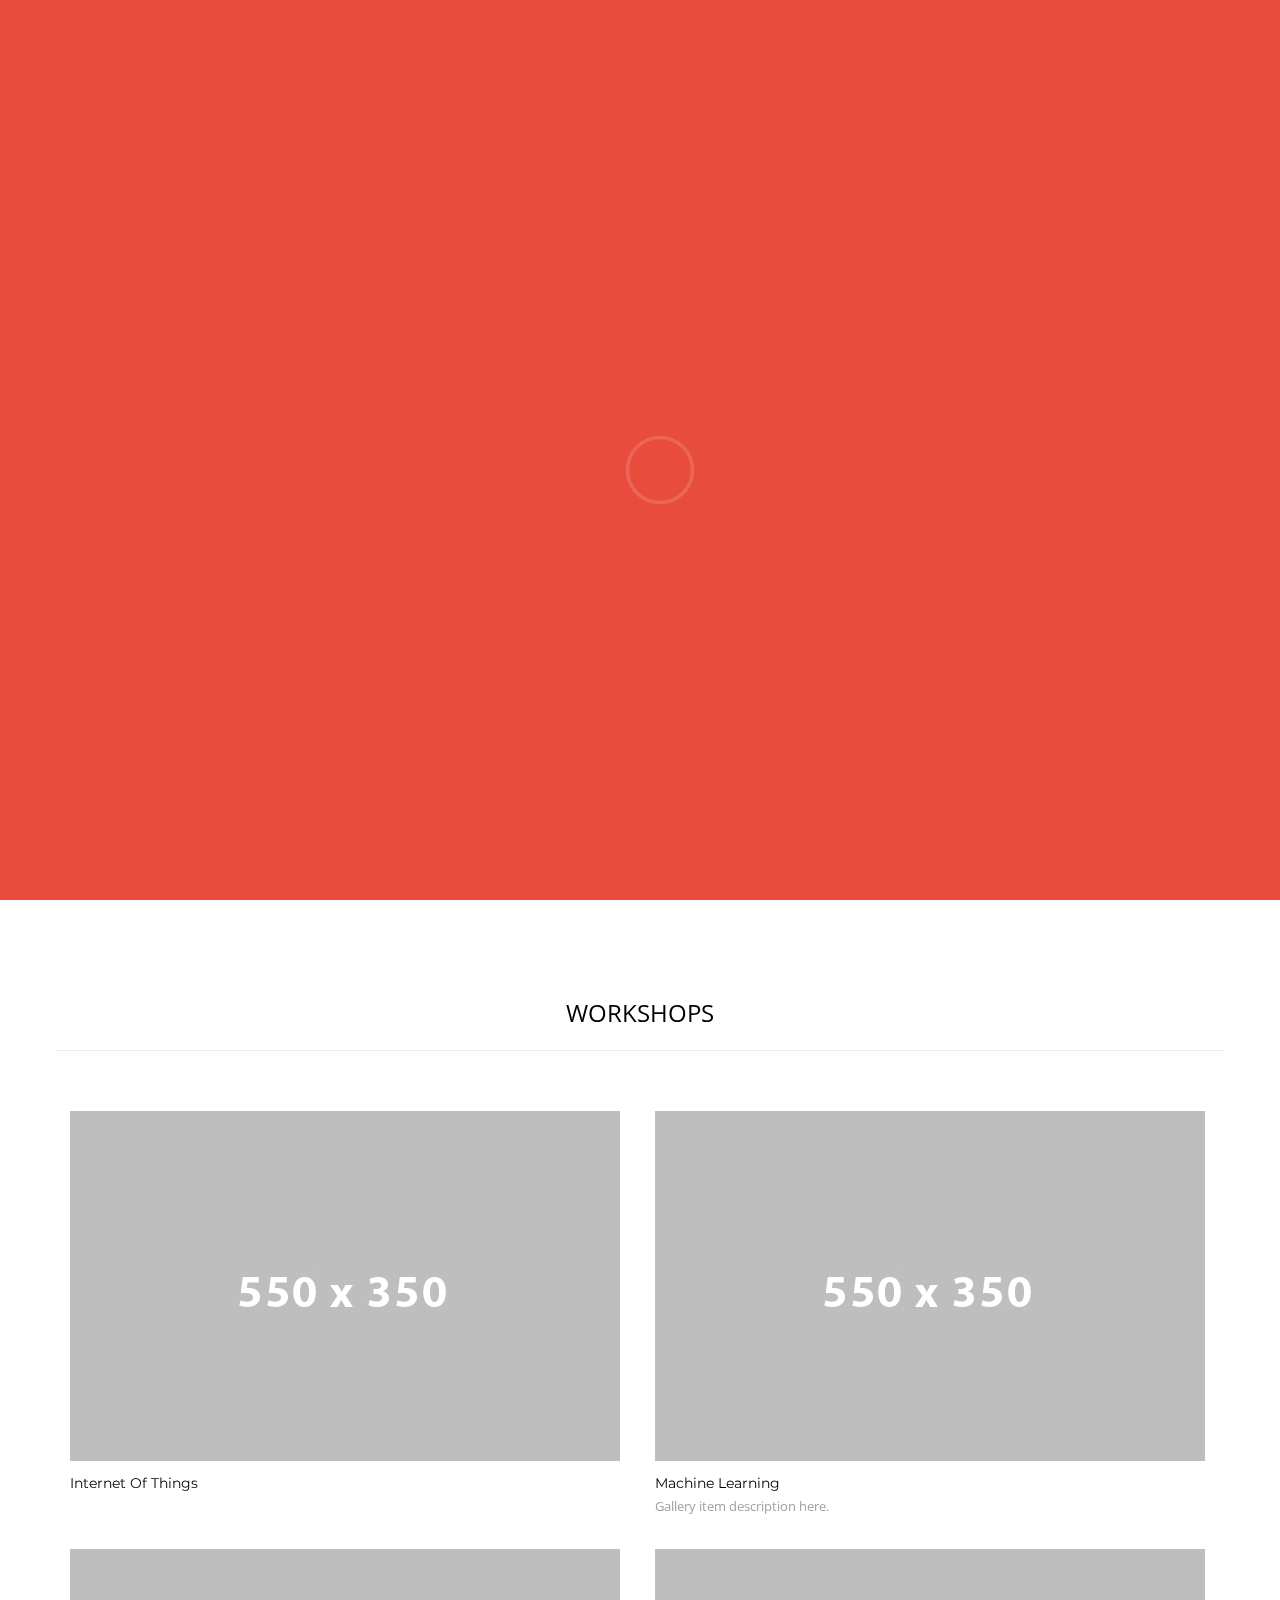
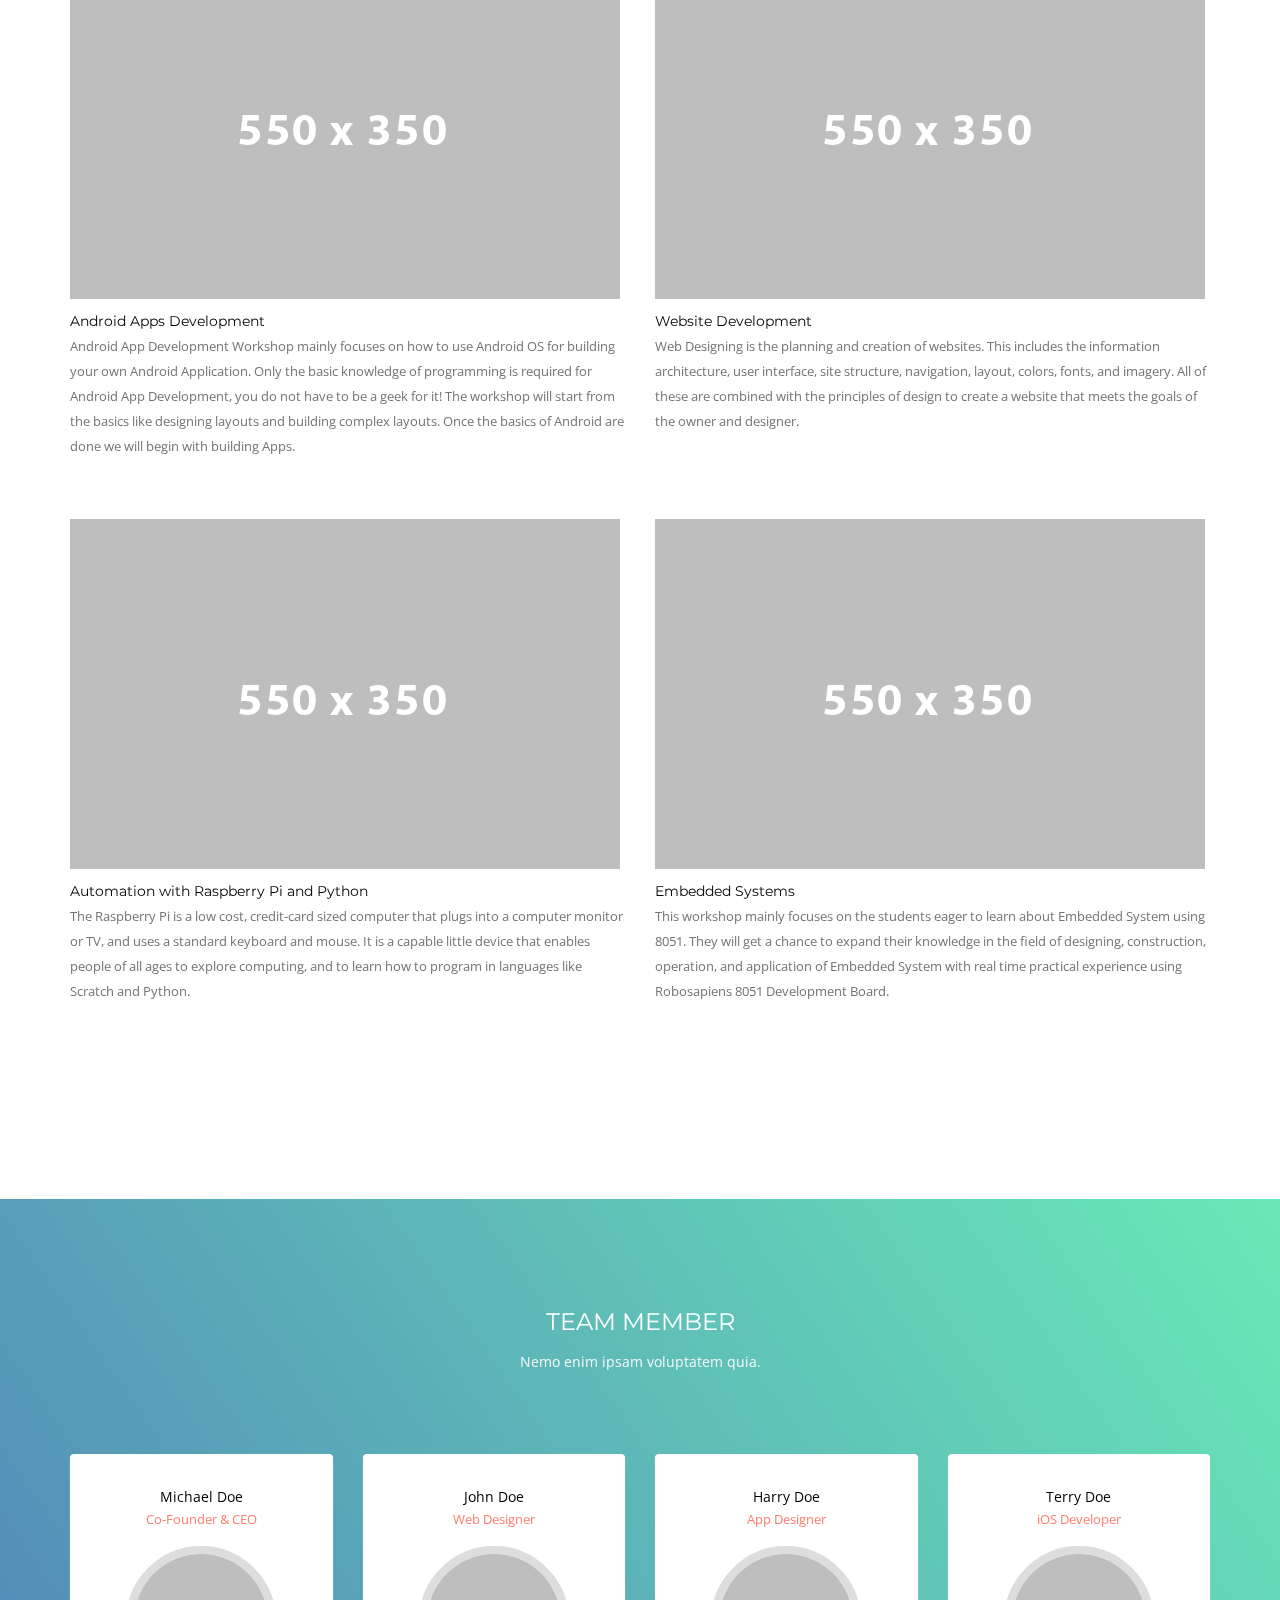
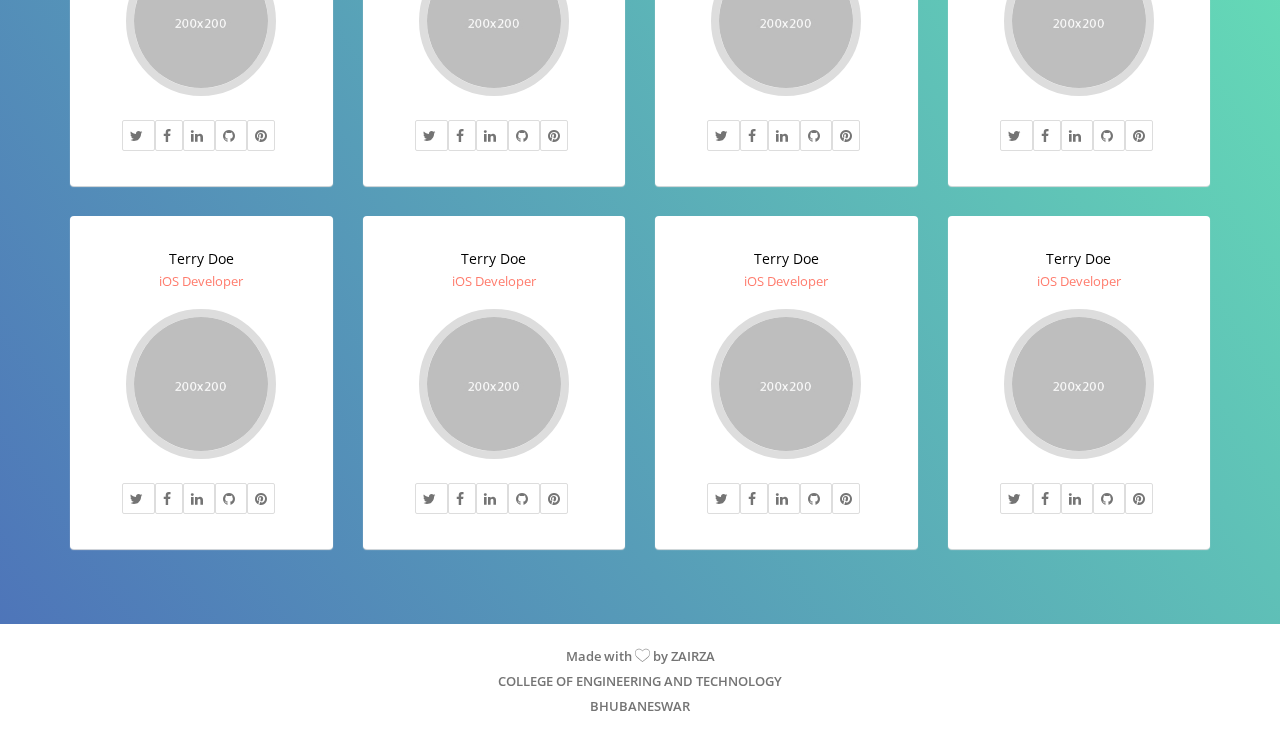
==== commit 93c34ad8: "added footer" ====
--- a/index.html
+++ b/index.html
@@ -1,47 +1,46 @@
 <!DOCTYPE html>
 <html lang="en">
-
-<head>
-    <title>HACKFEST</title>
-    <meta name="description" content="">
-    <meta name="keywords" content="">
-    <meta charset="utf-8">
-    <meta name="author" content="Harry Boo">
-    <meta http-equiv="X-UA-Compatible" content="IE=edge">
-    <meta name="viewport" content="width=device-width, initial-scale=1.0, maximum-scale=1.0" />
-
-    <!-- Favicons -->
-    <link rel="shortcut icon" href="assets/img/favicon.png">
-    <link rel="apple-touch-icon" href="assets/img/apple-touch-icon.png">
-    <link rel="apple-touch-icon" sizes="72x72" href="assets/img/apple-touch-icon-72x72.png">
-    <link rel="apple-touch-icon" sizes="114x114" href="assets/img/apple-touch-icon-114x114.png">
-
-    <!-- Load Core CSS 
-        =====================================-->
-    <link rel="stylesheet" href="assets/css/core/bootstrap.min.css">
-    <link rel="stylesheet" href="assets/css/core/animate.min.css">
-
-    <!-- Load Main CSS 
-        =====================================-->
-    <link rel="stylesheet" href="assets/css/main/main.css">
-    <link rel="stylesheet" href="assets/css/main/setting.css">
-    <link rel="stylesheet" href="assets/css/main/hover.css">
-
-    <link rel="stylesheet" href="assets/css/typed/typed.css">
-
-    <!-- Load Magnific Popup CSS 
-        =====================================-->
-    <link rel="stylesheet" href="assets/css/magnific/magic.min.css">
-    <link rel="stylesheet" href="assets/css/magnific/magnific-popup.css">
-    <link rel="stylesheet" href="assets/css/magnific/magnific-popup-zoom-gallery.css">
-
-    <!-- Load OWL Carousel CSS 
-        =====================================-->
-    <link rel="stylesheet" href="assets/css/owl-carousel/owl.carousel.css">
-    <link rel="stylesheet" href="assets/css/owl-carousel/owl.theme.css">
-    <link rel="stylesheet" href="assets/css/owl-carousel/owl.transitions.css">
-
-    <!-- Load Color CSS - Please uncomment to apply the color.
+    <head>
+        <title>HACKFEST</title>
+        <meta name="description" content="">
+        <meta name="keywords" content="">
+        <meta charset="utf-8">
+        <meta name="author" content="Harry Boo">
+        <meta http-equiv="X-UA-Compatible" content="IE=edge">
+        <meta name="viewport" content="width=device-width, initial-scale=1.0, maximum-scale=1.0" />
+        
+        <!-- Favicons -->
+        <link rel="shortcut icon" href="assets/img/favicon.png">
+        <link rel="apple-touch-icon" href="assets/img/apple-touch-icon.png">
+        <link rel="apple-touch-icon" sizes="72x72" href="assets/img/apple-touch-icon-72x72.png">
+        <link rel="apple-touch-icon" sizes="114x114" href="assets/img/apple-touch-icon-114x114.png">
+        
+        <!-- Load Core CSS 
+        =====================================-->
+        <link rel="stylesheet" href="assets/css/core/bootstrap.min.css">
+        <link rel="stylesheet" href="assets/css/core/animate.min.css">
+        
+        <!-- Load Main CSS 
+        =====================================-->
+        <link rel="stylesheet" href="assets/css/main/main.css">
+        <link rel="stylesheet" href="assets/css/main/setting.css">
+        <link rel="stylesheet" href="assets/css/main/hover.css">
+        
+        <link rel="stylesheet" href="assets/css/typed/typed.css">
+        
+        <!-- Load Magnific Popup CSS 
+        =====================================-->
+        <link rel="stylesheet" href="assets/css/magnific/magic.min.css">        
+        <link rel="stylesheet" href="assets/css/magnific/magnific-popup.css">              
+        <link rel="stylesheet" href="assets/css/magnific/magnific-popup-zoom-gallery.css">
+        
+        <!-- Load OWL Carousel CSS 
+        =====================================-->
+        <link rel="stylesheet" href="assets/css/owl-carousel/owl.carousel.css">
+        <link rel="stylesheet" href="assets/css/owl-carousel/owl.theme.css">
+        <link rel="stylesheet" href="assets/css/owl-carousel/owl.transitions.css">
+        
+        <!-- Load Color CSS - Please uncomment to apply the color.
         =====================================      
         <link rel="stylesheet" href="assets/css/color/blue.css">
         <link rel="stylesheet" href="assets/css/color/brown.css">
@@ -53,9 +52,9 @@
         <link rel="stylesheet" href="assets/css/color/pink.css">
         <link rel="stylesheet" href="assets/css/color/red.css">
         <link rel="stylesheet" href="assets/css/color/yellow.css">-->
-    <link rel="stylesheet" href="assets/css/color/pasific.css">
-
-    <!-- Load Fontbase Icons - Please Uncomment to use linea icons
+        <link rel="stylesheet" href="assets/css/color/pasific.css">
+        
+        <!-- Load Fontbase Icons - Please Uncomment to use linea icons
         =====================================       
         <link rel="stylesheet" href="assets/css/icon/linea-arrows-10.css">
         <link rel="stylesheet" href="assets/css/icon/linea-basic-10.css">
@@ -63,39 +62,38 @@
         <link rel="stylesheet" href="assets/css/icon/linea-ecommerce-10.css">
         <link rel="stylesheet" href="assets/css/icon/linea-music-10.css">
         <link rel="stylesheet" href="assets/css/icon/linea-software-10.css">
-        <link rel="stylesheet" href="assets/css/icon/linea-weather-10.css">-->
-    <link rel="stylesheet" href="assets/css/icon/font-awesome.css">
-    <link rel="stylesheet" href="assets/css/icon/et-line-font.css">
-
-
-    <!-- Load JS
+        <link rel="stylesheet" href="assets/css/icon/linea-weather-10.css">--> 
+        <link rel="stylesheet" href="assets/css/icon/font-awesome.css">
+        <link rel="stylesheet" href="assets/css/icon/et-line-font.css">
+        
+        
+        <!-- Load JS
         HTML5 shim and Respond.js for IE8 support of HTML5 elements and media queries
         WARNING: Respond.js doesn't work if you view the page via file://
         =====================================-->
 
-    <!--[if lt IE 9]>
+        <!--[if lt IE 9]>
           <script src="https://oss.maxcdn.com/html5shiv/3.7.2/html5shiv.min.js"></script>
           <script src="https://oss.maxcdn.com/respond/1.4.2/respond.min.js"></script>
         <![endif]-->
-
-</head>
-
-<body id="page-top" data-spy="scroll" data-target=".navbar" data-offset="100">
-
-    <!-- Page Loader
+        
+    </head>
+    <body  id="page-top" data-spy="scroll" data-target=".navbar" data-offset="100">
+        
+        <!-- Page Loader
         ===================================== -->
-    <div id="pageloader">
-        <div class="loader-item">
-            <img src="assets/img/other/puff.svg" alt="page loader">
-        </div>
-    </div>
-
-    <a href="#page-top" class="go-to-top">
-        <i class="fa fa-long-arrow-up"></i>
-    </a>
-
-
-    <!-- Navigation Area
+		<div id="pageloader">
+			<div class="loader-item">
+                <img src="assets/img/other/puff.svg" alt="page loader">
+            </div>
+		</div>
+        
+        <a href="#page-top" class="go-to-top">
+            <i class="fa fa-long-arrow-up"></i>
+        </a>
+        
+        
+        <!-- Navigation Area
         ===================================== -->
     <nav class="navbar navbar-pasific navbar-mp navbar-standart megamenu navbar-fixed-top">
         <div class="container">
@@ -146,82 +144,70 @@
         </div>
     </nav>
 
-
-
-    <!-- Search Modal Dialog Box
+        
+        
+        <!-- Search Modal Dialog Box
         ===================================== -->
-    <div id="searchModal" class="modal fade" role="dialog">
-        <div class="modal-dialog">
-
-            <!-- Modal content-->
-            <div class="modal-content">
-                <div class="modal-header bg-gray">
-                    <button type="button" class="close" data-dismiss="modal">&times;</button>
-                    <h5 class="modal-title text-center">
-                        <i class="fa fa-search fa-fw"></i> Search here</h5>
-                </div>
-                <div class="modal-body">
-                    <form action="#" class="inline-form">
-                        <input type="text" class="modal-search-input" autofocus>
-                    </form>
-                </div>
-                <div class="modal-footer bg-gray">
-                    <span class="text-center">
-                        <a href="#" class="color-dark">Advanced Search</a>
-                    </span>
-                </div>
-            </div>
-
-        </div>
-    </div>
-
-
-    <!-- Intro Area
+        <div id="searchModal" class="modal fade" role="dialog">
+            <div class="modal-dialog">
+
+                <!-- Modal content-->
+                <div class="modal-content">
+                    <div class="modal-header bg-gray">
+                        <button type="button" class="close" data-dismiss="modal">&times;</button>
+                        <h5 class="modal-title text-center"><i class="fa fa-search fa-fw"></i> Search here</h5>
+                    </div>
+                    <div class="modal-body">                        
+                        <form action="#" class="inline-form">
+                            <input type="text" class="modal-search-input" autofocus>
+                        </form>
+                    </div>
+                    <div class="modal-footer bg-gray">
+                        <span class="text-center"><a href="#" class="color-dark">Advanced Search</a></span>
+                    </div>
+                </div>
+
+            </div>
+        </div>                
+        
+        
+        <!-- Intro Area
         ===================================== -->
-    <header class="intro pt100 pb100 parallax-window" data-parallax="scroll" data-speed="0.5" data-image-src="images/slides/ar_h_c.jpg">
-        <div class="intro-body">
-            <div class="container">
-                <div class="row">
-                    <div class="col-md-12">
-                        <h1 class="brand-heading text-capitalize color-light pt10 pb10">
-                            <div class="brand-heading-typed-container">
-                                <div id="typed-strings">
-                                    <p>Welcome to
-                                        <span class="color-pasific">Hackfest</span>
-                                    </p>
-                                    <p>Designed by
-                                        <span class="color-pasific">Zairza</span>
-                                    </p>
-
+        <header class="intro pt100 pb100 parallax-window" data-parallax="scroll" data-speed="0.5" data-image-src="images/slides/ar_h_c.jpg" >
+            <div class="intro-body">
+                <div class="container">
+                    <div class="row">
+                        <div class="col-md-12">
+                            <h1 class="brand-heading text-capitalize color-light">
+                                 <div class="brand-heading-typed-container">
+                                    <div id="typed-strings">
+                                        <p>Welcome to <span class="color-pasific">Hackfest</span></p>
+                                        <p>Designed by <span class="color-pasific">Zairza</span></p>
+                                        
+                                    </div>
+                                    <span id="typed" style="white-space:pre;"></span>
                                 </div>
-                                <span id="typed" style="white-space:pre;"></span>
-                            </div>
-                        </h1>
-                        <a class="button button-pasific button-lg hover-ripple-out animated" data-animation="fadeInUp" data-animation-delay="17000">Start a Project</a>
-                    </div>
-                </div>
-            </div>
-
-            <div class="intro-direction">
-                <a href="#welcome">
-                    <div class="mouse-icon">
-                        <div class="wheel"></div>
-                    </div>
-                </a>
-            </div>
-
-        </div>
-
-    </header>
-
-
+                            </h1>
+                            <a class="button button-pasific button-lg hover-ripple-out animated" data-animation="fadeInUp" data-animation-delay="17000">Start a Project</a>
+                        </div>
+                    </div>
+                </div>
+                
+                <div class="intro-direction">
+                    <a href="#welcome">
+                        <div class="mouse-icon"><div class="wheel"></div></div>
+                    </a>
+                </div>
+                
+            </div>
+            
+        </header>
+
+   
     <div class="pt75 pb75">
         <div class="container" id="workshops">
             <div class="row">
-                <h3 style="text-align: center;">WORKSHOPS</h3>
-                <hr/>
-                <br/>
-                <br/>
+                <h3 style="text-align: center;">WORKSHOPS</h3><hr/><br/><br/>
 
                 <div class="col-md-6 col-sm-6 col-xs-6 mb25">
                     <img src="assets/img/portfolio/thumbs/img-550x350-1.jpg" alt="gallery" class="img-responsive">
@@ -242,11 +228,12 @@
                 <div class="col-md-6 col-sm-6 col-xs-6 mb25">
                     <img src="assets/img/portfolio/thumbs/img-550x350-3.jpg" alt="gallery" class="img-responsive">
                     <h5 class="font-montserrat mt10">
-                        Design Workshop
-                        <p>
-                            Web Designing is the planning and creation of websites. This includes the information architecture, user interface, site
-                            structure, navigation, layout, colors, fonts, and imagery. All of these are combined with the
-                            principles of design to create a website that meets the goals of the owner and designer.
+                        Android Apps Development
+                        <p>Android App Development Workshop mainly focuses on how to use Android OS for building your own Android
+                            Application. Only the basic knowledge of programming is required for Android App Development,
+                            you do not have to be a geek for it! The workshop will start from the basics like designing layouts
+                            and building complex layouts. Once the basics of Android are done we will begin with building
+                            Apps.
                         </p>
                     </h5>
                 </div>
@@ -526,24 +513,15 @@
 
     <!-- footer Area
         ===================================== -->
-    <div id="footer" class="footer-two pt50">
+    <div id="footer" class="footer-two pt0">
         <div class="container-fluid pt20">
             <div class="container">
                 <div class="row">
-
-                    <!-- copyright start -->
-                    <div class="col-md-12 col-sm-12 text-center" style="color: red; font-size: 20px;font-family: sans-serif;">
-                        <b>
-                            <p style="color: red; font-size: 20px; ">Made with
-                                <i class="icon-heart" style="color:red;"></i> by
-                                <a href="http://zairza.in" target="_blank">ZAIRZA</a>
-                            </p>
-                            <p style="text-transform: capitalize;text-align: center;color: red; font-size: 20px; ">COLLEGE OF ENGINEERING AND TECHNOLOGY
-                                <br>BHUBANESWAR</p>
-                        </b>
-                    </div>
-                    <!-- copyright end -->
-
+                    <div class="fchange text-center" style="font-weight: 600; font-size: 25px;">
+                        <p>Made with <i class= "icon-heart"></i> by <a href="https://zairza.in" alt="zairza" title="ZAIRZA" target="_blank"> ZAIRZA </a> <br/>COLLEGE OF ENGINEERING AND TECHNOLOGY<br/>BHUBANESWAR</p>
+                    
+                    </div>
+                    
                 </div>
                 <!-- row end -->
             </div>
--- a/assets/css/main/main.css
+++ b/assets/css/main/main.css
@@ -2724,7 +2724,7 @@
 .team-two .team-social {
     text-align: center;
     margin-top: -35px;
-    padding-bottom: 20px;
+    padding-bottom: 0px;
     left: 35%;
     z-index: 9;
     opacity: 0;
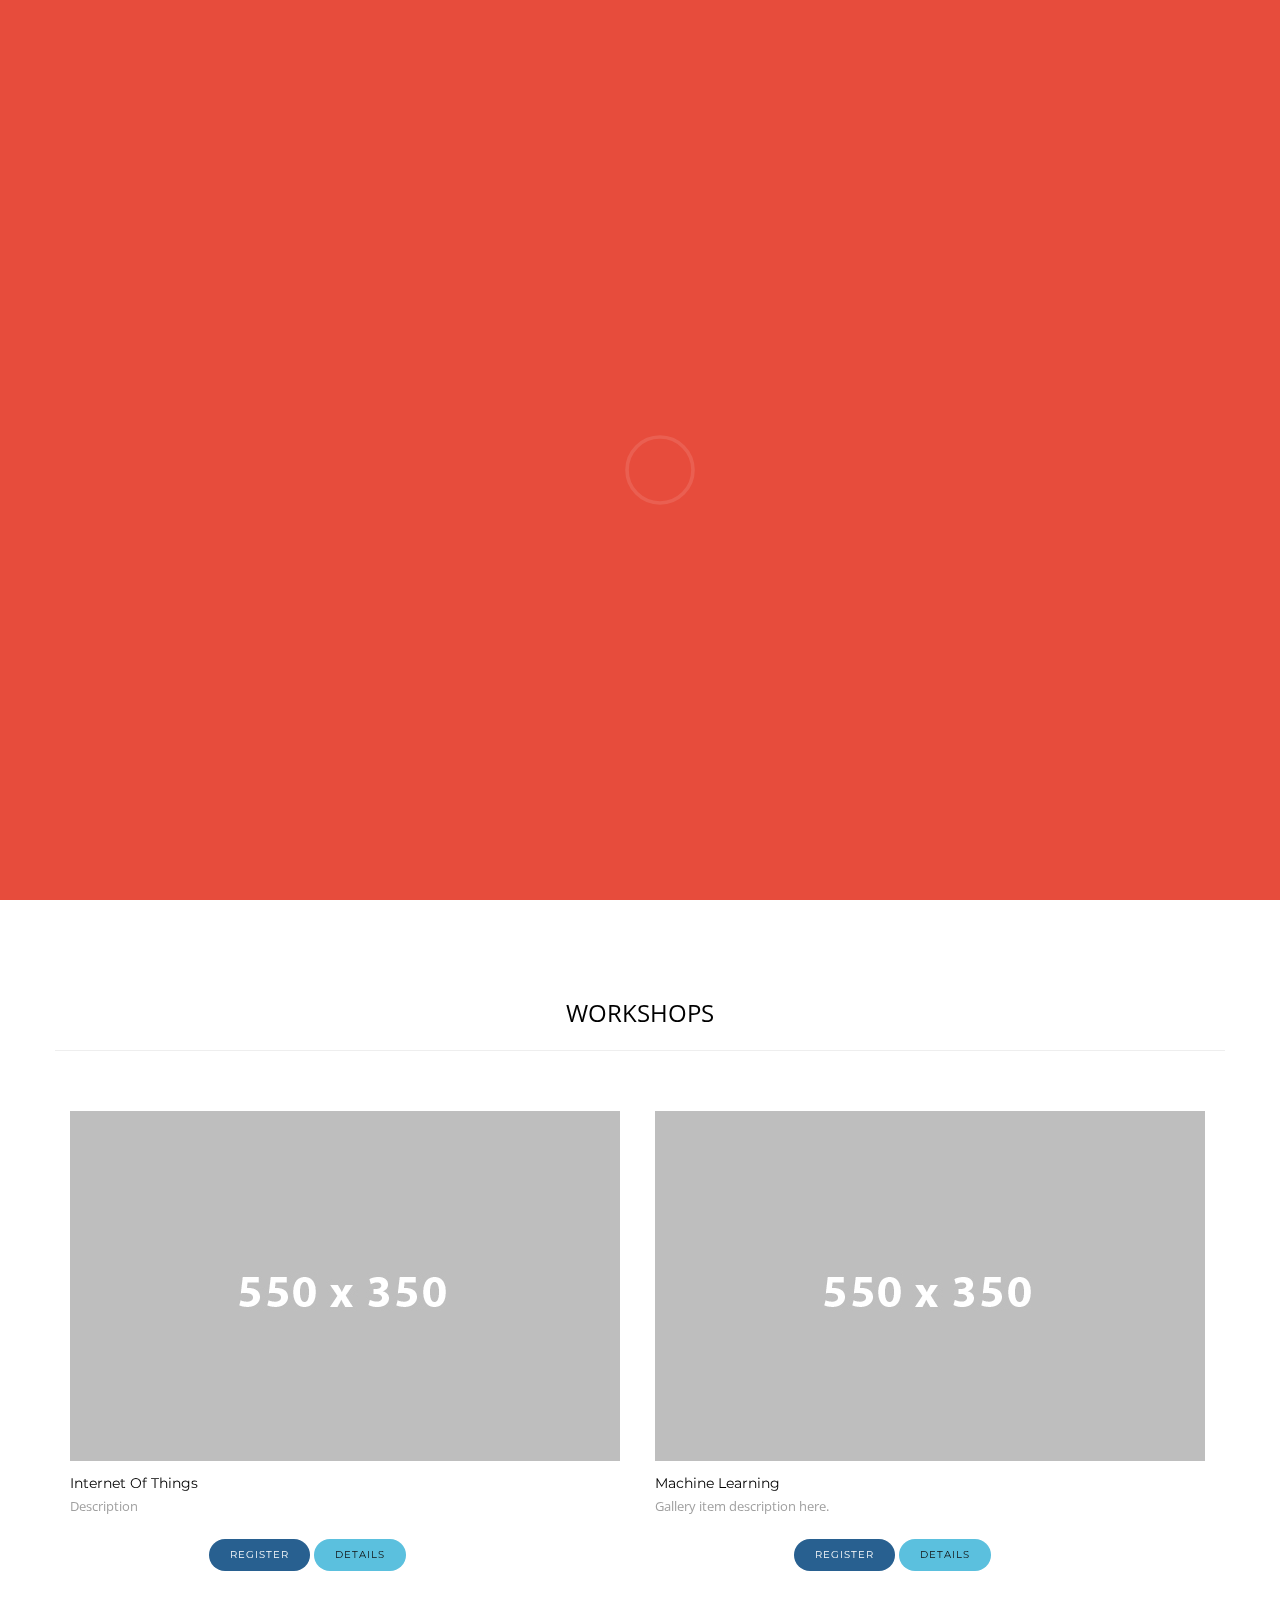
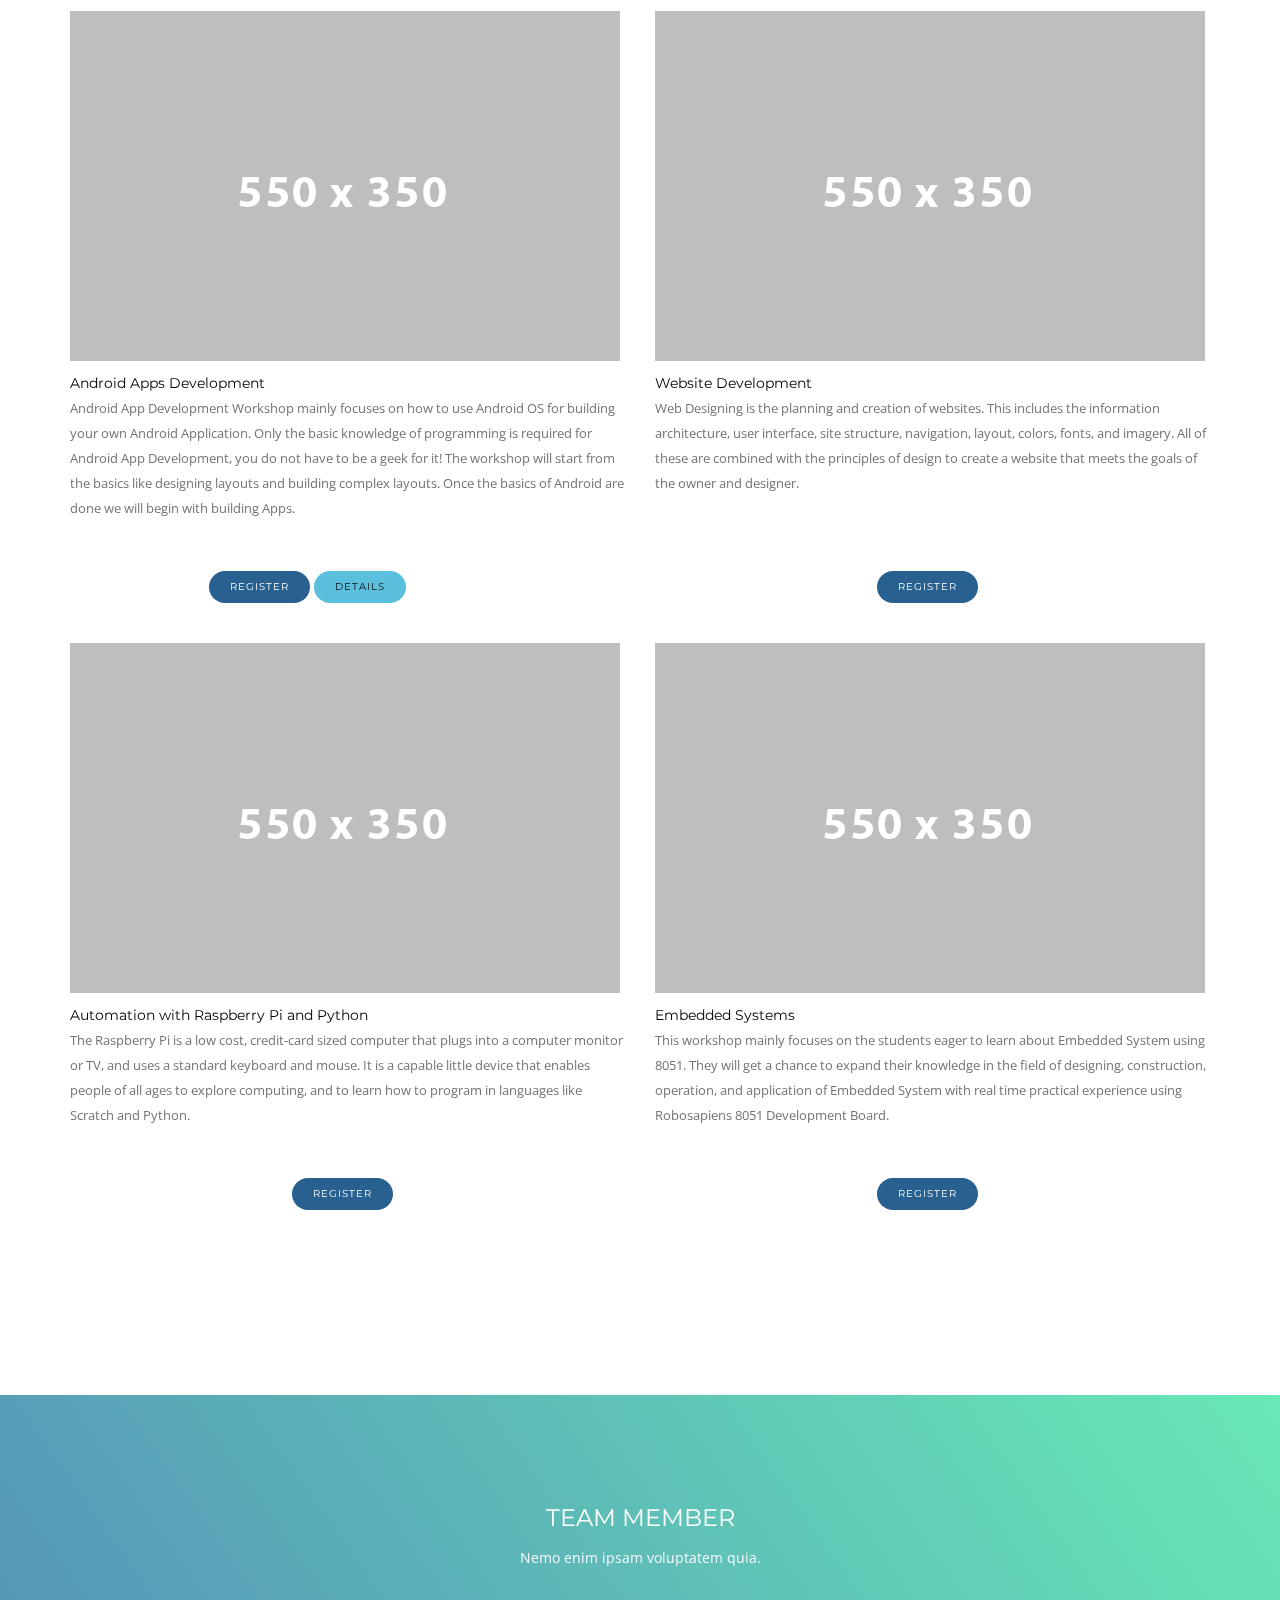
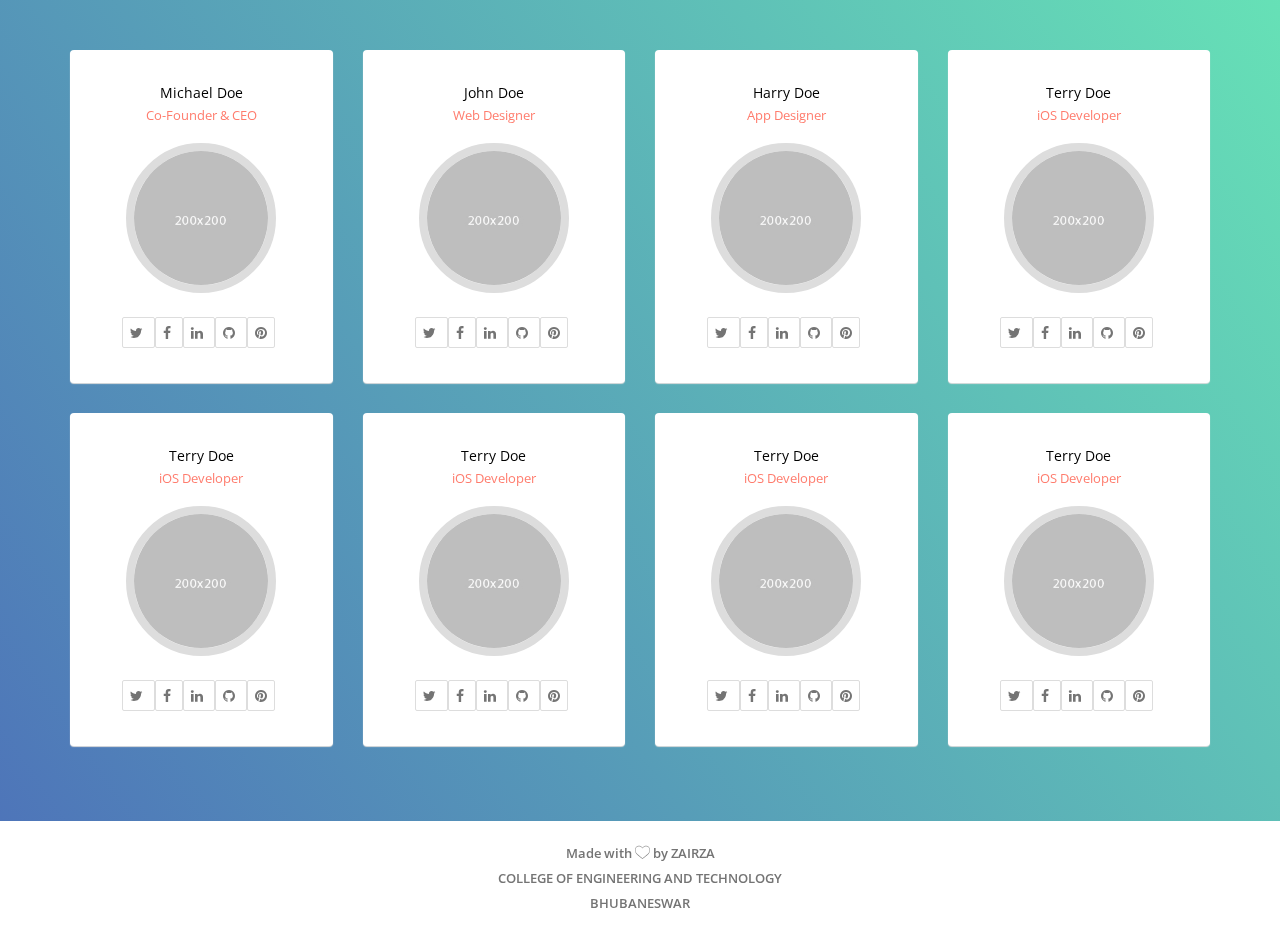
==== commit 1770b413: "buttons added and fonts fixed" ====
--- a/index.html
+++ b/index.html
@@ -76,12 +76,16 @@
           <script src="https://oss.maxcdn.com/html5shiv/3.7.2/html5shiv.min.js"></script>
           <script src="https://oss.maxcdn.com/respond/1.4.2/respond.min.js"></script>
         <![endif]-->
+        <style>
+                .button-primary a{
+                    color : white;
+                }
+            </style>
         
     </head>
     <body  id="page-top" data-spy="scroll" data-target=".navbar" data-offset="100">
         
-        <!-- Page Loader
-        ===================================== -->
+        <!-- Page Loader-->
 		<div id="pageloader">
 			<div class="loader-item">
                 <img src="assets/img/other/puff.svg" alt="page loader">
@@ -213,7 +217,16 @@
                     <img src="assets/img/portfolio/thumbs/img-550x350-1.jpg" alt="gallery" class="img-responsive">
                     <h5 class="font-montserrat mt10">
                         Internet Of Things
-                        <small></small>
+                        <small>Description</small>
+                        <br>
+                        <div style="display:inline-block;margin-left:25%;">
+                            <button class="button button-sm button-circle button-primary">
+                                <a href="" target="_blank">Register</a>
+                            </button>
+                            <button class="button button-sm button-circle button-info">
+                                <a href="./iot.html">Details</a>
+                            </button>
+                        </div>
                     </h5>
                 </div>
 
@@ -222,6 +235,15 @@
                     <h5 class="font-montserrat mt10">
                         Machine Learning
                         <small>Gallery item description here.</small>
+                        <br>
+                        <div style="display:inline-block;margin-left:25%;">
+                            <button class="button button-sm button-circle button-primary">
+                                <a href="" target="_blank">Register</a>
+                            </button>
+                            <button class="button button-sm button-circle button-info">
+                                <a href="./machinelearning.html">Details</a>
+                            </button>
+                        </div>
                     </h5>
                 </div>
 
@@ -235,6 +257,15 @@
                             and building complex layouts. Once the basics of Android are done we will begin with building
                             Apps.
                         </p>
+                        <br>
+                        <div style="display:inline-block;margin-left:25%;">
+                            <button class="button button-sm button-circle button-primary">
+                                <a href="" target="_blank">Register</a>
+                            </button>
+                            <button class="button button-sm button-circle button-info">
+                                <a href="./designworkshop.html">Details</a>
+                            </button>
+                        </div>
                     </h5>
                 </div>
 
@@ -247,6 +278,12 @@
                             are combined with the principles of design to create a website that meets the goals of the owner
                             and designer.</p>
                         <br>
+                        <br>
+                        <div style="display:inline-block;margin-left:40%;">
+                            <button class="button button-sm button-circle button-primary">
+                                <a href="" target="_blank">Register</a>
+                            </button>
+                        </div>
                     </h5>
                 </div>
 
@@ -257,6 +294,12 @@
                         <p>The Raspberry Pi is a low cost, credit-card sized computer that plugs into a computer monitor or
                             TV, and uses a standard keyboard and mouse. It is a capable little device that enables people
                             of all ages to explore computing, and to learn how to program in languages like Scratch and Python.</p>
+                        <br>
+                        <div style="display:inline-block;margin-left:40%;">
+                            <button class="button button-sm button-circle button-primary">
+                                <a href="" target="_blank">Register</a>
+                            </button>
+                        </div>
                     </h5>
                 </div>
 
@@ -268,6 +311,12 @@
                             will get a chance to expand their knowledge in the field of designing, construction, operation,
                             and application of Embedded System with real time practical experience using Robosapiens 8051
                             Development Board.</p>
+                        <br>
+                        <div style="display:inline-block;margin-left:40%;">
+                            <button class="button button-sm button-circle button-primary">
+                                <a href="" target="_blank">Register</a>
+                            </button>
+                        </div>
                     </h5>
                 </div>
 
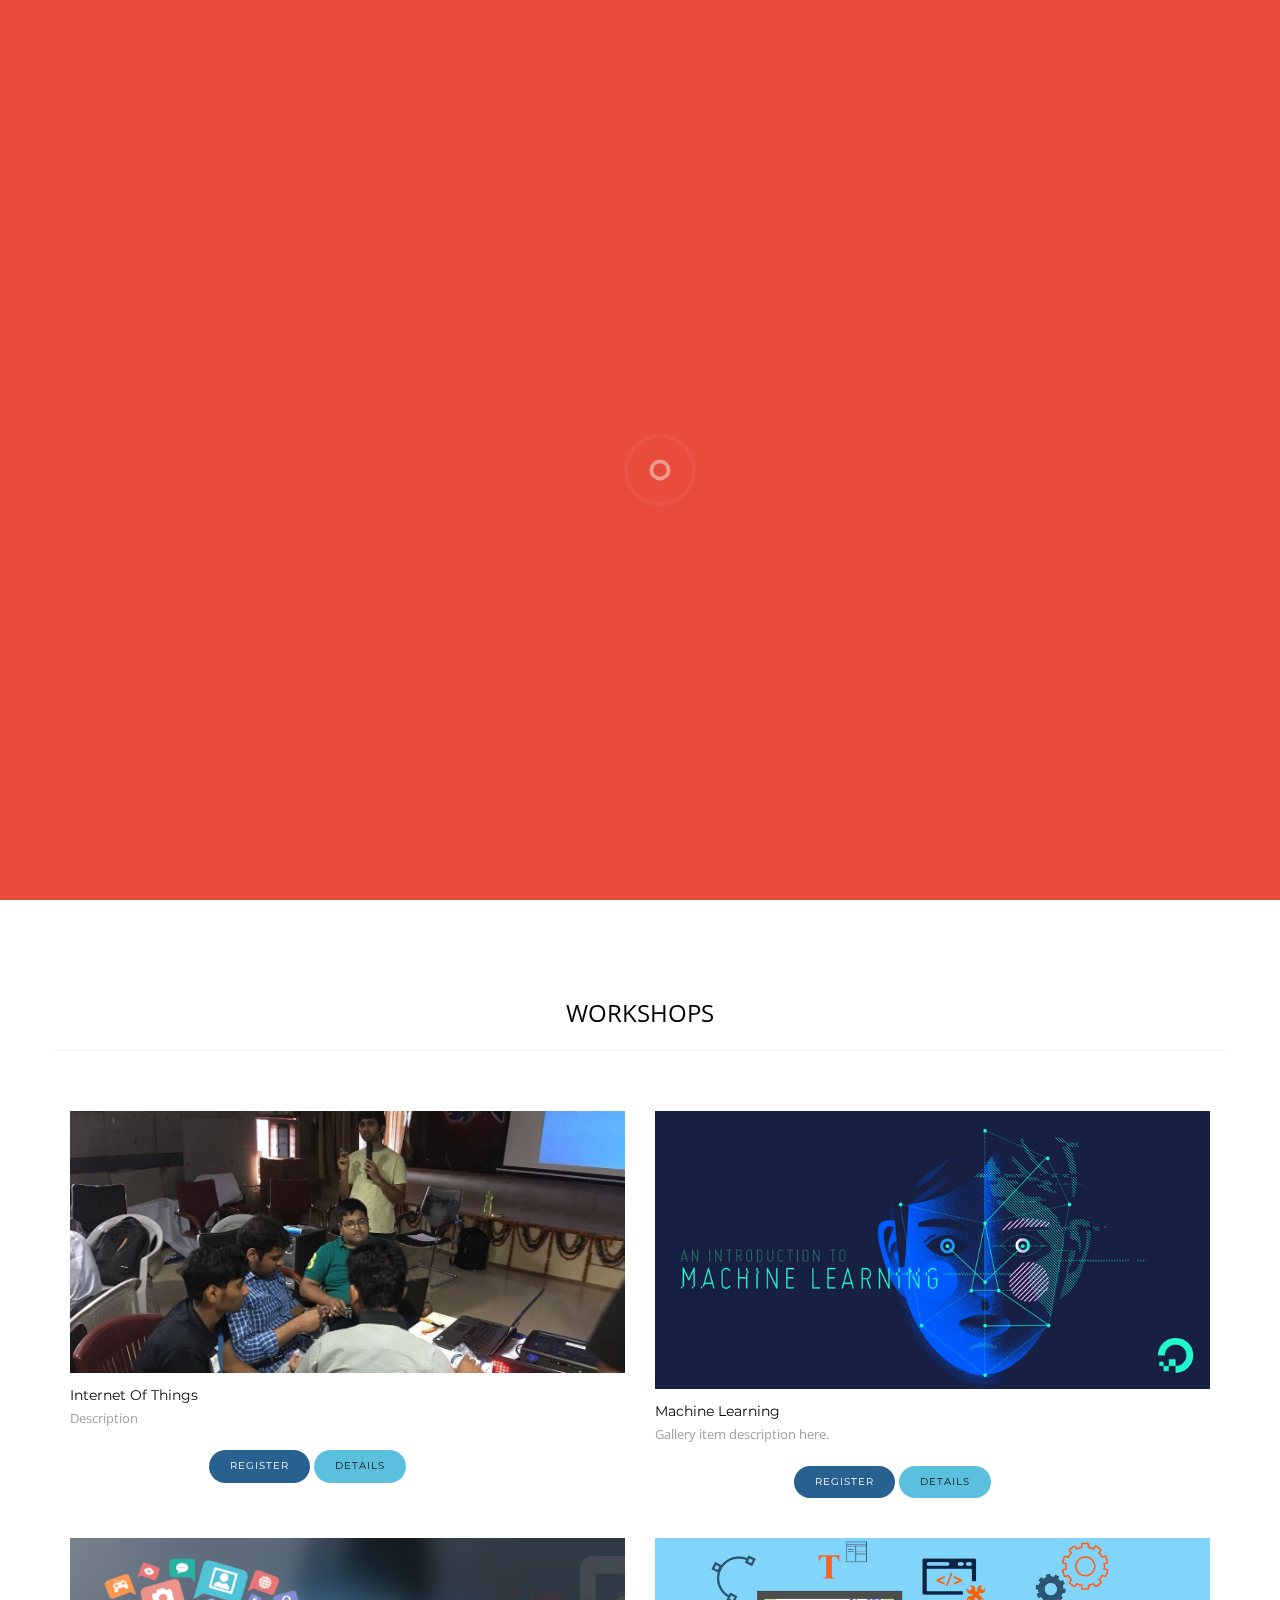
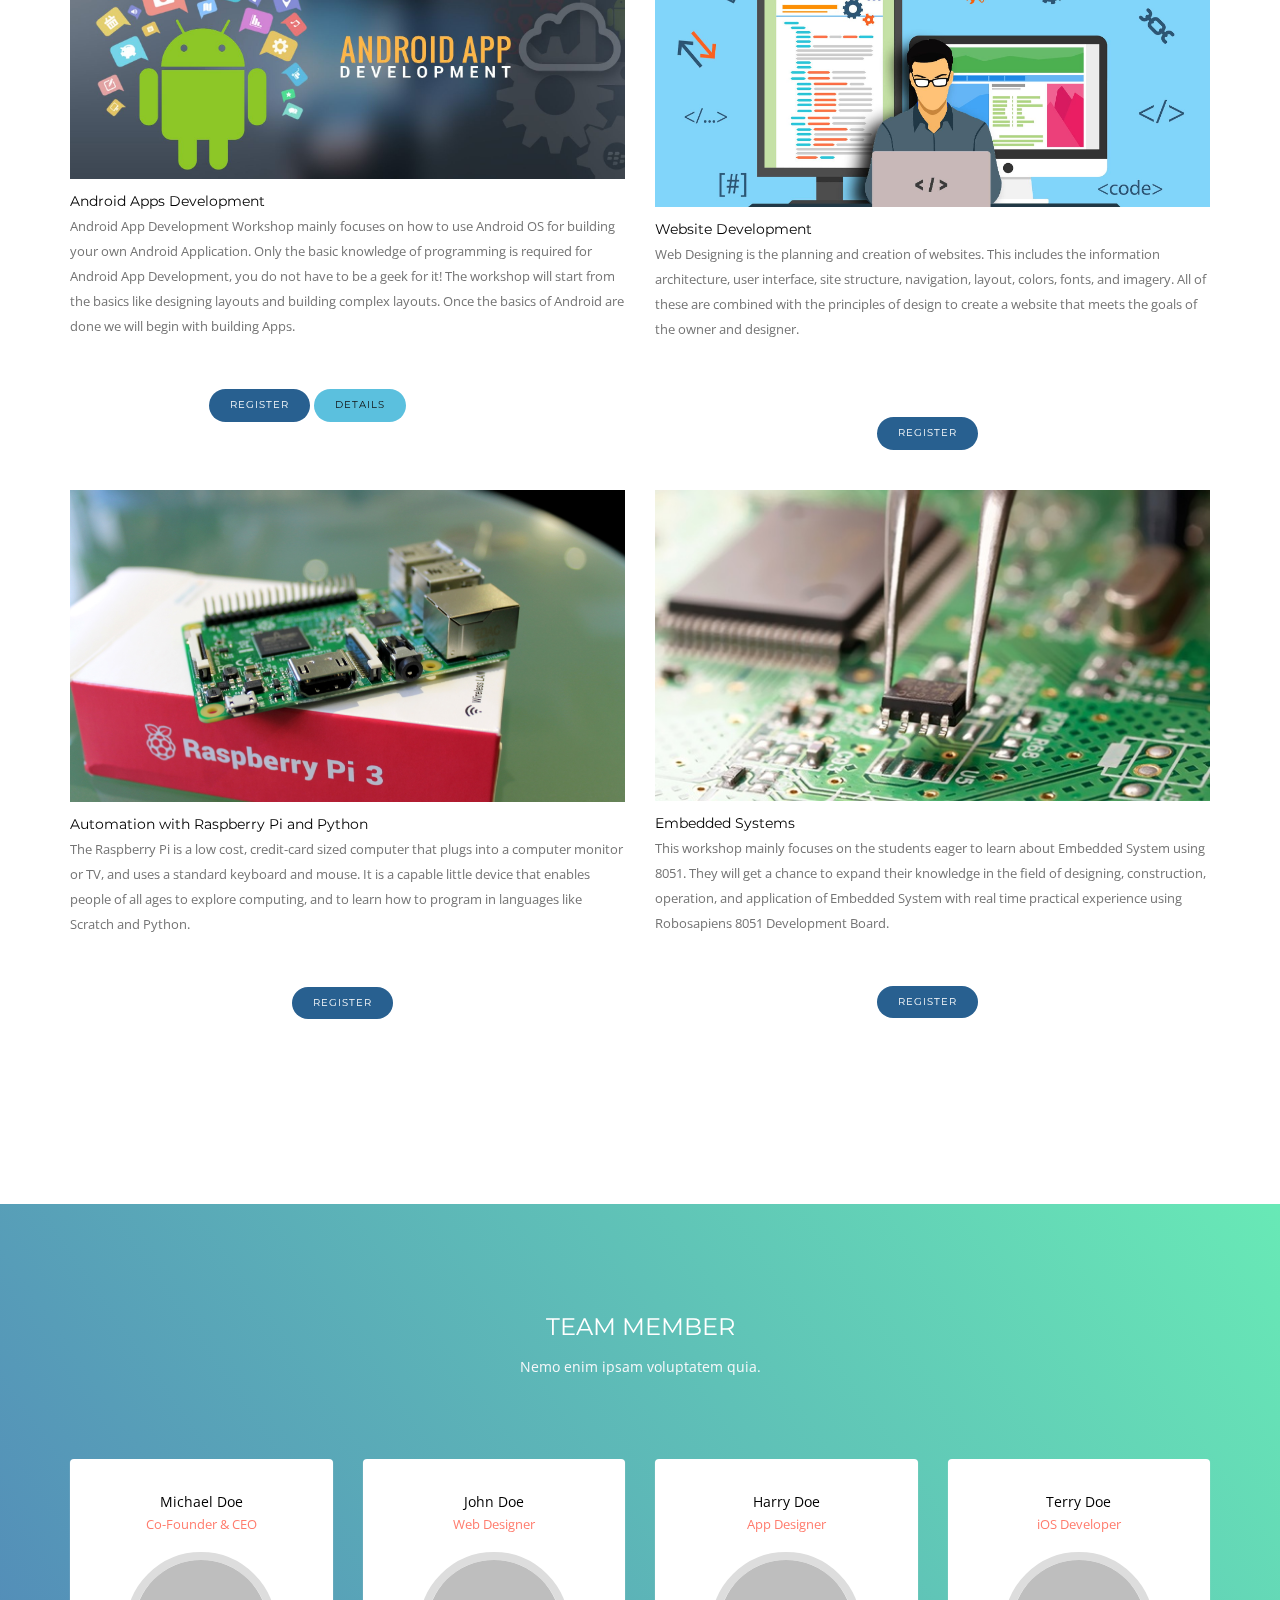
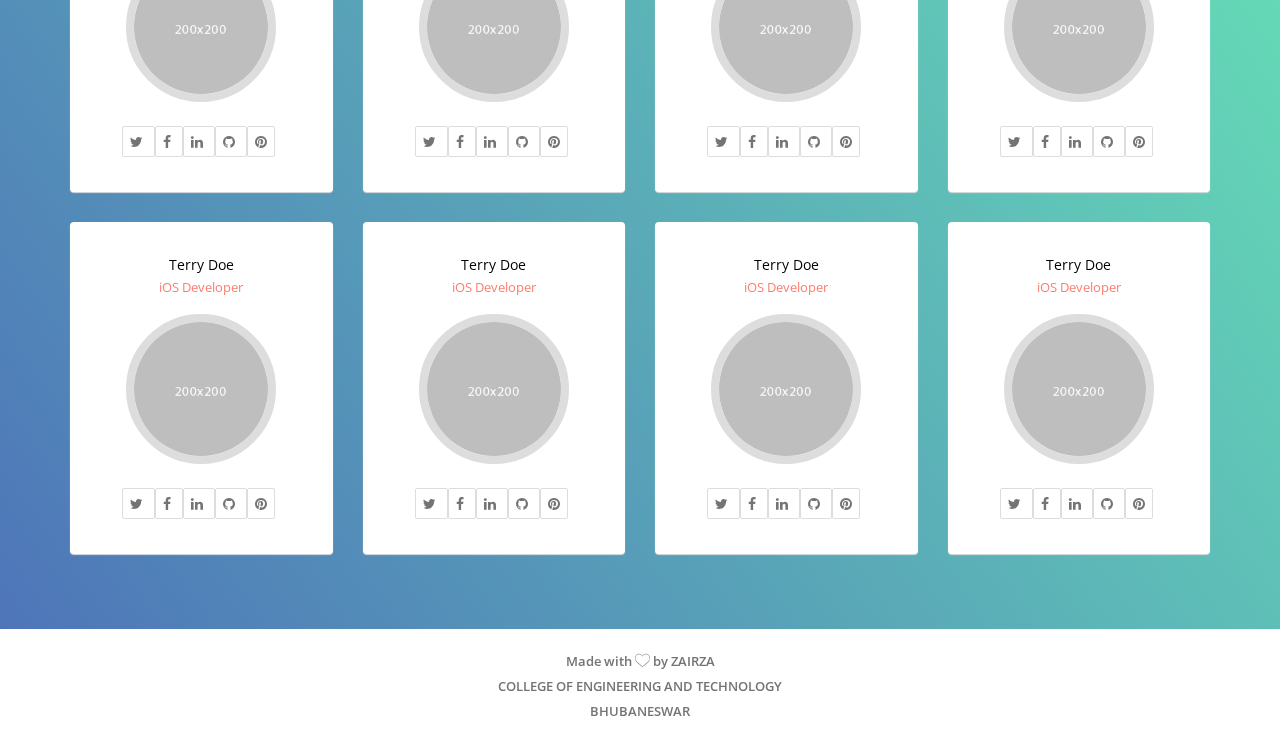
==== commit 1d709bb7: "updated content, added pics link to workshop index" ====
--- a/index.html
+++ b/index.html
@@ -214,7 +214,7 @@
                 <h3 style="text-align: center;">WORKSHOPS</h3><hr/><br/><br/>
 
                 <div class="col-md-6 col-sm-6 col-xs-6 mb25">
-                    <img src="assets/img/portfolio/thumbs/img-550x350-1.jpg" alt="gallery" class="img-responsive">
+                    <img src="images/img2_cropped3.jpeg" alt="gallery" class="img-responsive" height="100px" style="">
                     <h5 class="font-montserrat mt10">
                         Internet Of Things
                         <small>Description</small>
@@ -231,7 +231,7 @@
                 </div>
 
                 <div class="col-md-6 col-sm-6 col-xs-6 mb25">
-                    <img src="assets/img/portfolio/thumbs/img-550x350-2.jpg" alt="gallery" class="img-responsive">
+                    <img src="images/machine_leaning_pic.png" alt="gallery" class="img-responsive">
                     <h5 class="font-montserrat mt10">
                         Machine Learning
                         <small>Gallery item description here.</small>
@@ -248,7 +248,7 @@
                 </div>
 
                 <div class="col-md-6 col-sm-6 col-xs-6 mb25">
-                    <img src="assets/img/portfolio/thumbs/img-550x350-3.jpg" alt="gallery" class="img-responsive">
+                    <img src="images/android-app-banner_cropped.jpeg" alt="gallery" class="img-responsive">
                     <h5 class="font-montserrat mt10">
                         Android Apps Development
                         <p>Android App Development Workshop mainly focuses on how to use Android OS for building your own Android
@@ -270,7 +270,7 @@
                 </div>
 
                 <div class="col-md-6 col-sm-6 col-xs-6 mb25">
-                    <img src="assets/img/portfolio/thumbs/img-550x350-4.jpg" alt="gallery" class="img-responsive">
+                    <img src="images/web-development-skills_cropped.jpeg" alt="gallery" class="img-responsive">
                     <h5 class="font-montserrat mt10">
                         Website Development
                         <p>Web Designing is the planning and creation of websites. This includes the information architecture,
@@ -288,7 +288,7 @@
                 </div>
 
                 <div class="col-md-6 col-sm-6 col-xs-6 mb25">
-                    <img src="assets/img/portfolio/thumbs/img-550x350-5.jpg" alt="gallery" class="img-responsive">
+                    <img src="images/rasberry%20pi.jpg" alt="gallery" class="img-responsive">
                     <h5 class="font-montserrat mt10">
                         Automation with Raspberry Pi and Python
                         <p>The Raspberry Pi is a low cost, credit-card sized computer that plugs into a computer monitor or
@@ -304,7 +304,7 @@
                 </div>
 
                 <div class="col-md-6 col-sm-6 col-xs-6 mb25">
-                    <img src="assets/img/portfolio/thumbs/img-550x350-3.jpg" alt="gallery" class="img-responsive">
+                    <img src="images/polarion-embedded-systems-overview.jpg" alt="gallery" class="img-responsive">
                     <h5 class="font-montserrat mt10">
                         Embedded Systems
                         <p>This workshop mainly focuses on the students eager to learn about Embedded System using 8051. They
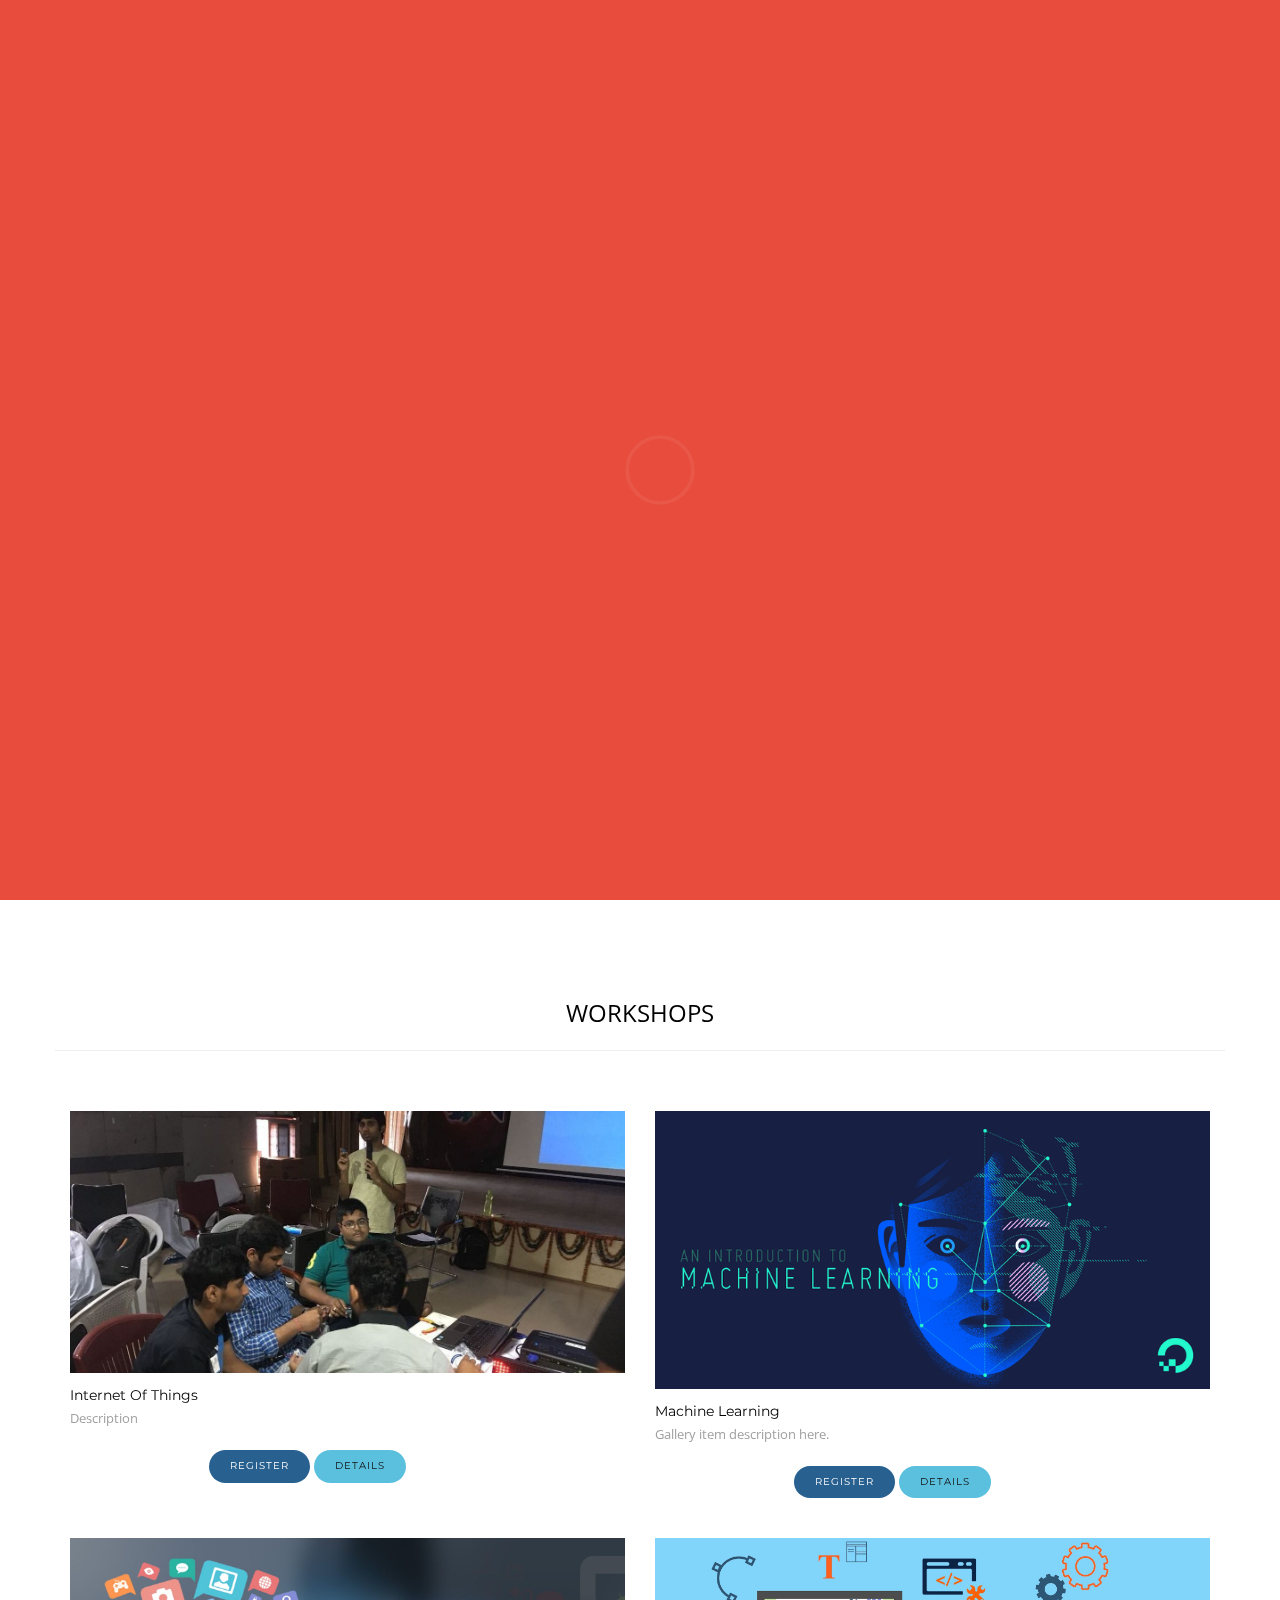
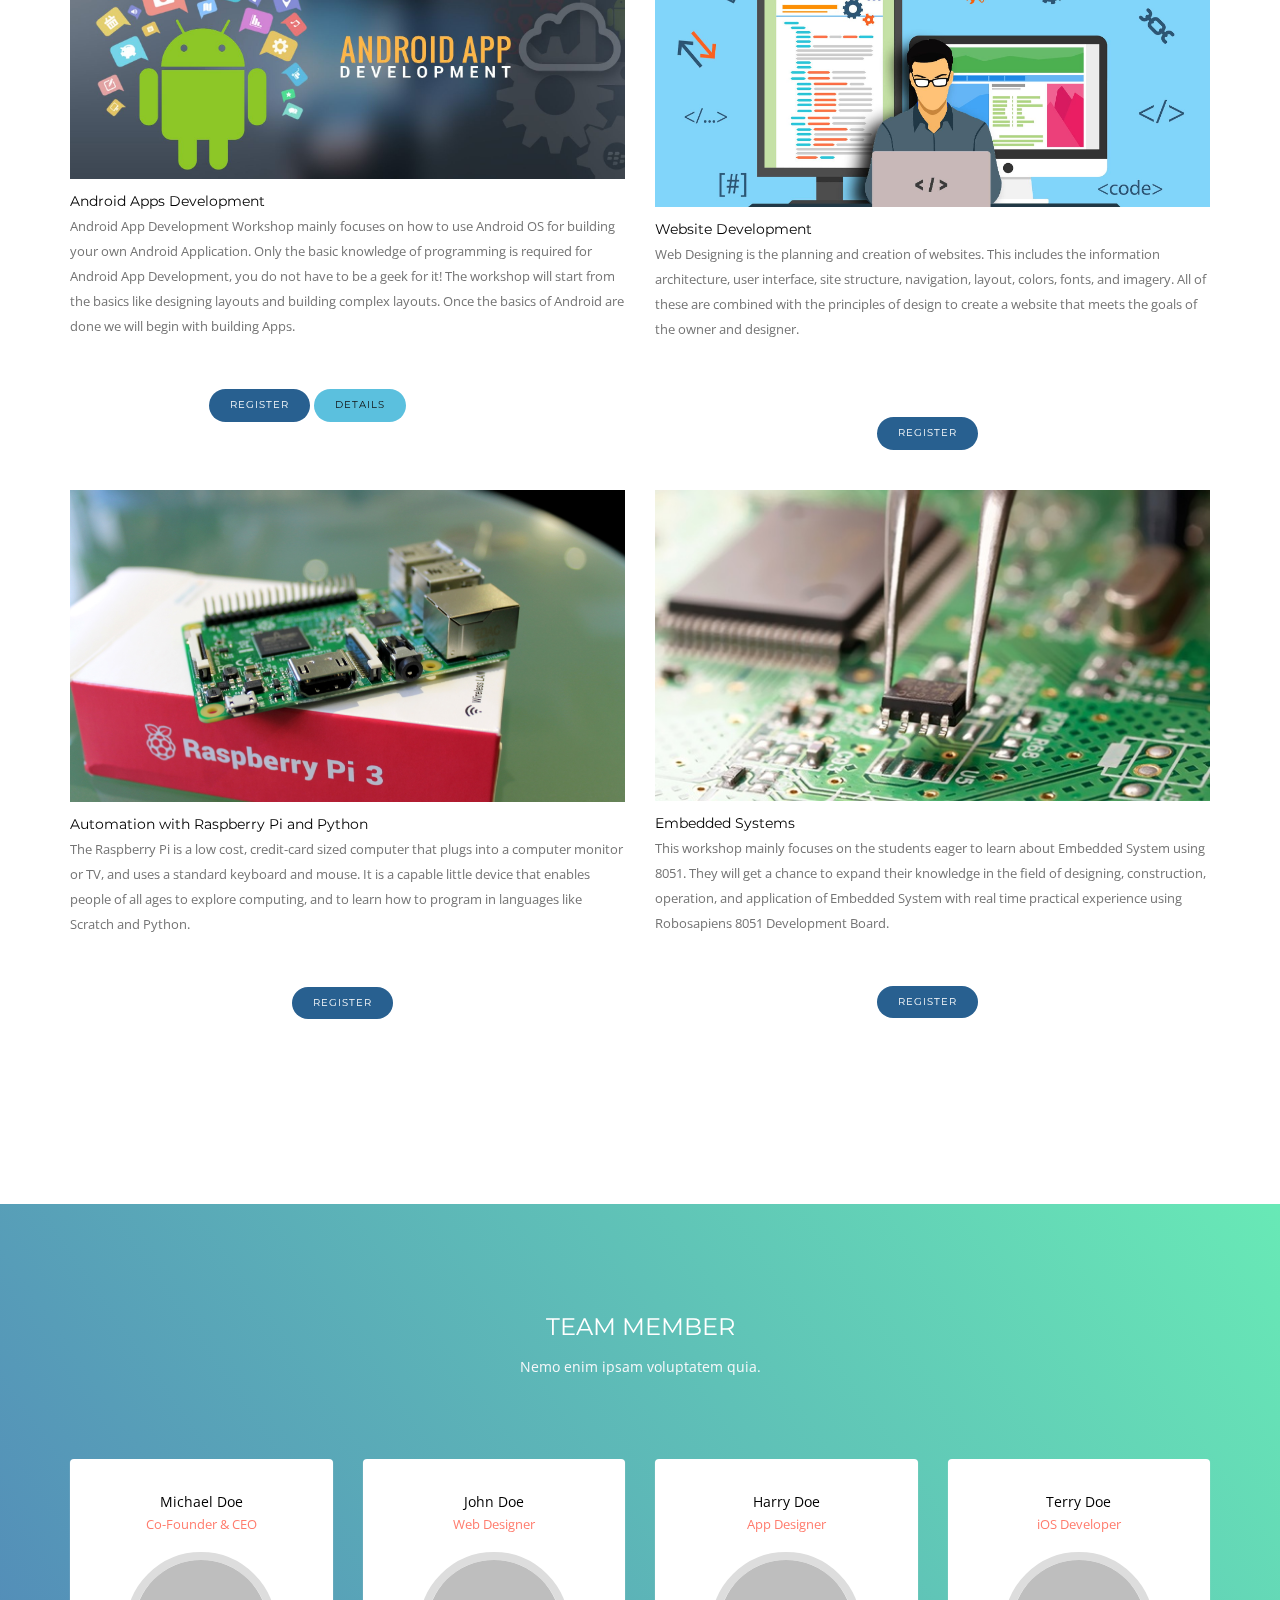
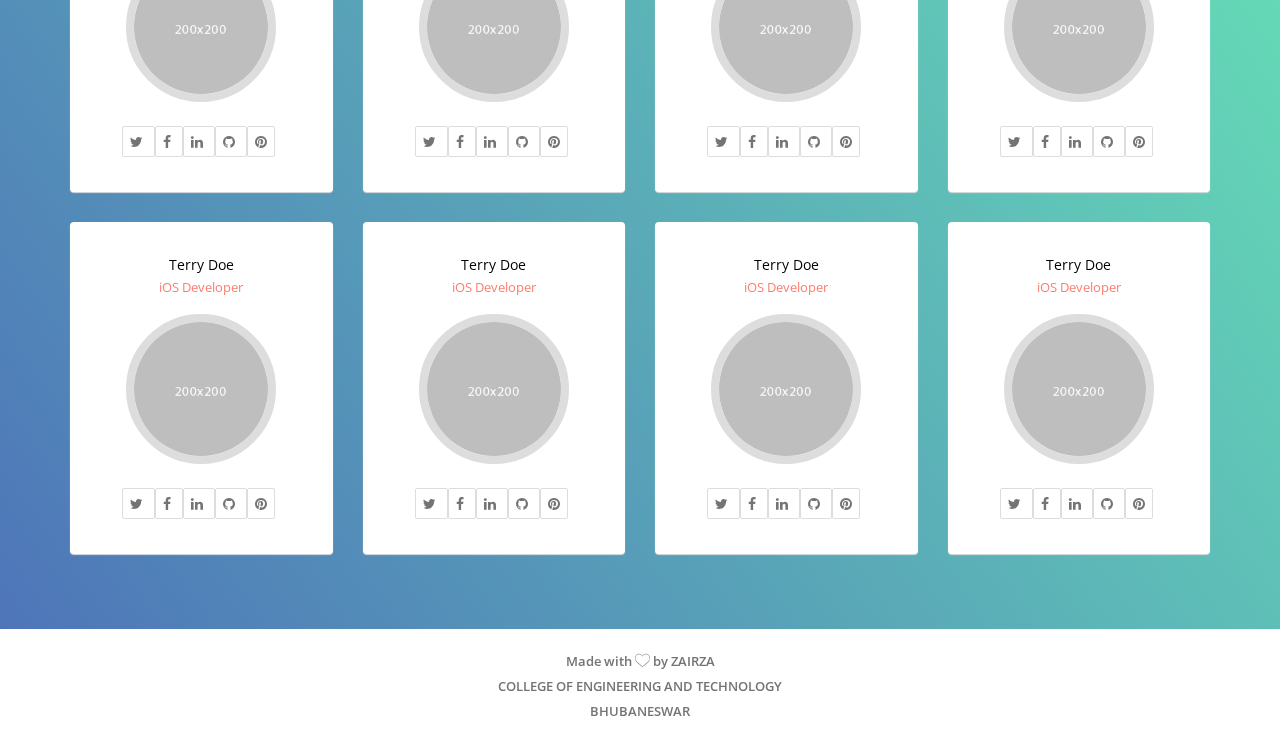
==== commit 0138dec9: "removed 'start project' button" ====
--- a/index.html
+++ b/index.html
@@ -192,7 +192,7 @@
                                     <span id="typed" style="white-space:pre;"></span>
                                 </div>
                             </h1>
-                            <a class="button button-pasific button-lg hover-ripple-out animated" data-animation="fadeInUp" data-animation-delay="17000">Start a Project</a>
+                           <!-- <a class="button button-pasific button-lg hover-ripple-out animated" data-animation="fadeInUp" data-animation-delay="17000">Start a Project</a>-->
                         </div>
                     </div>
                 </div>
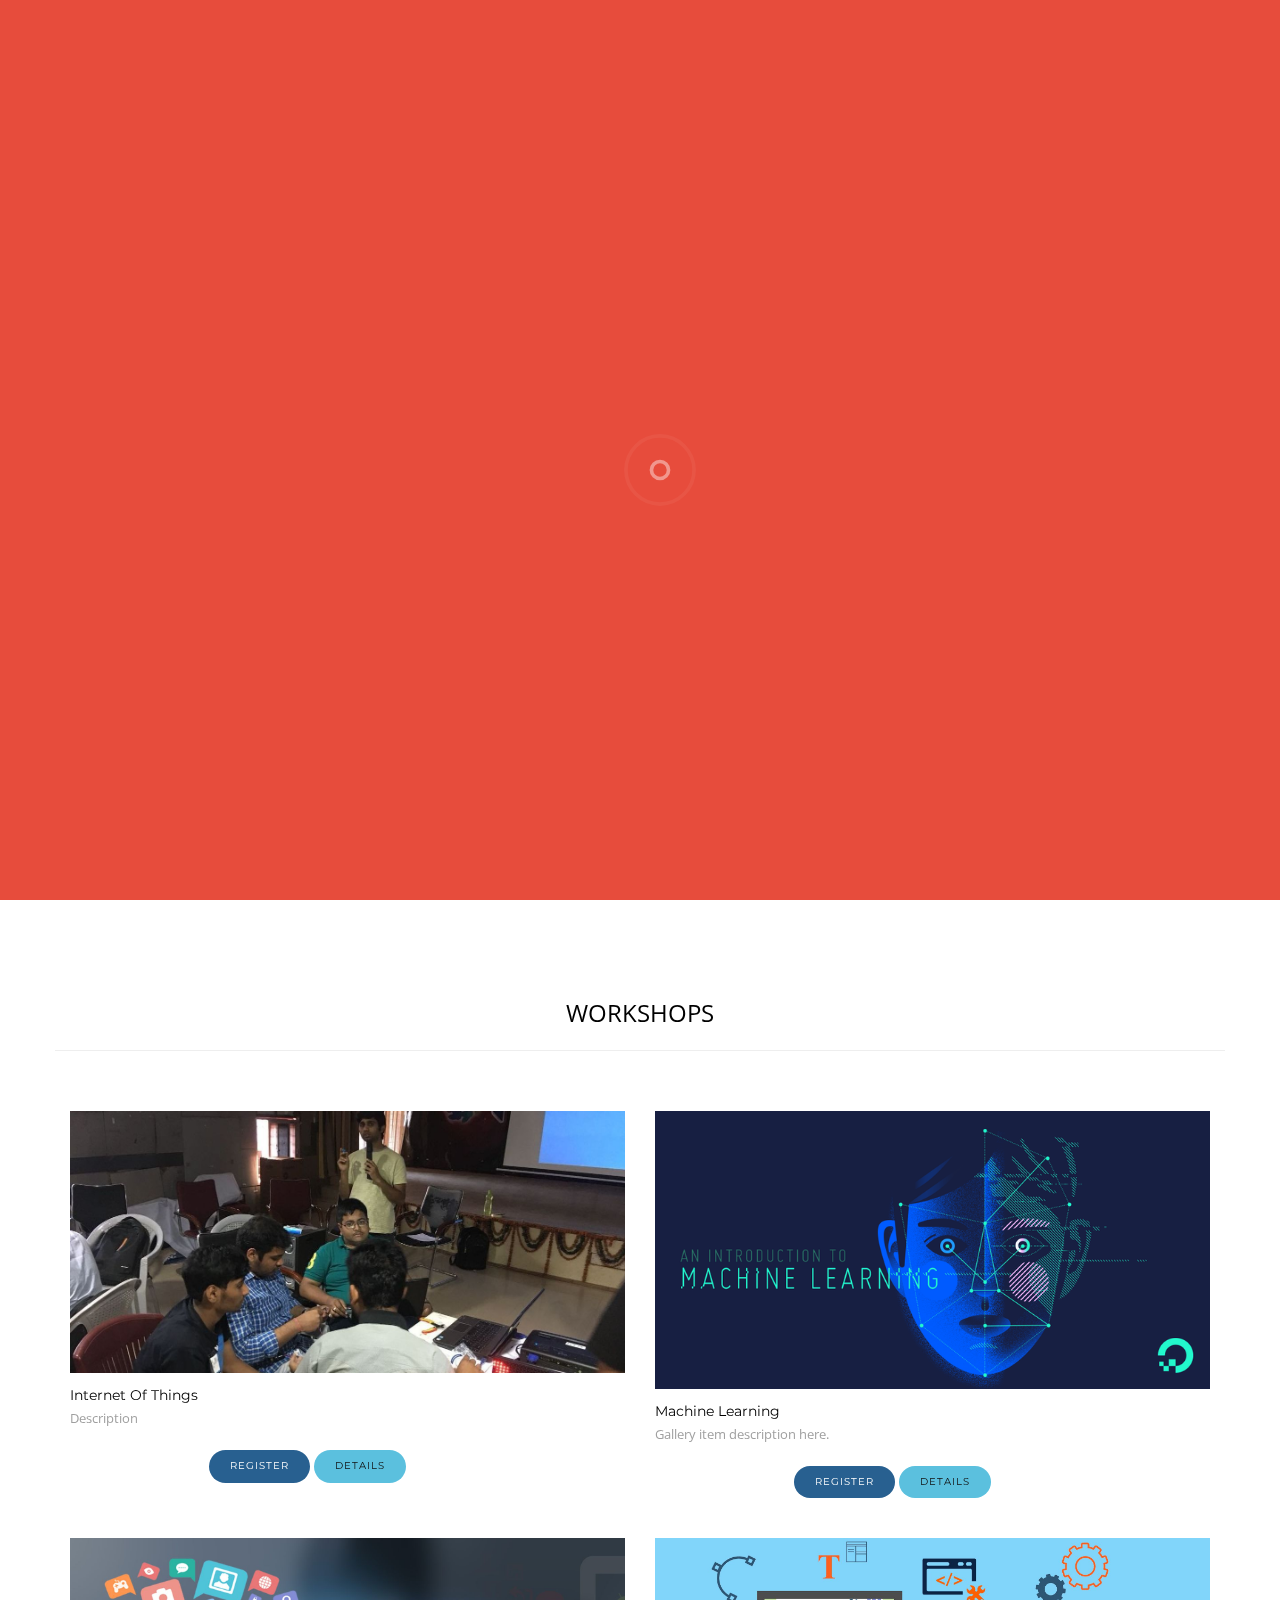
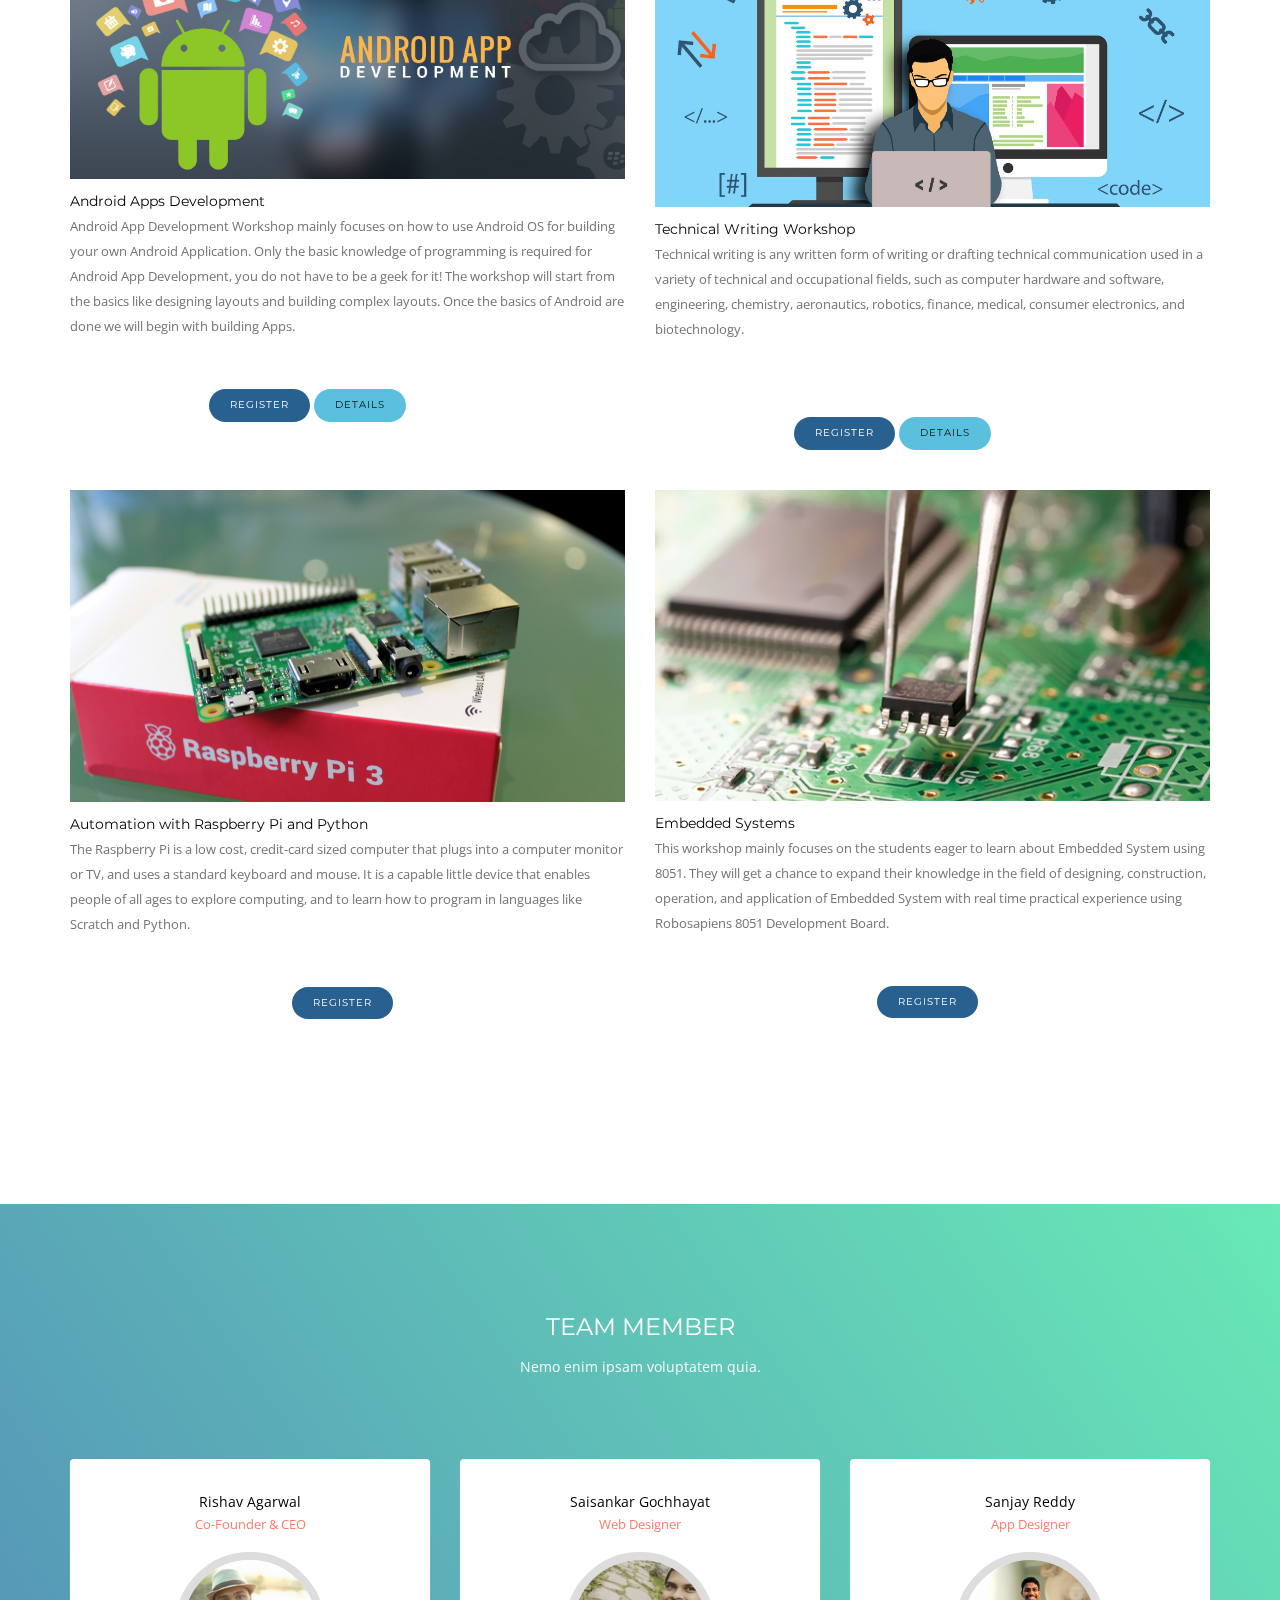
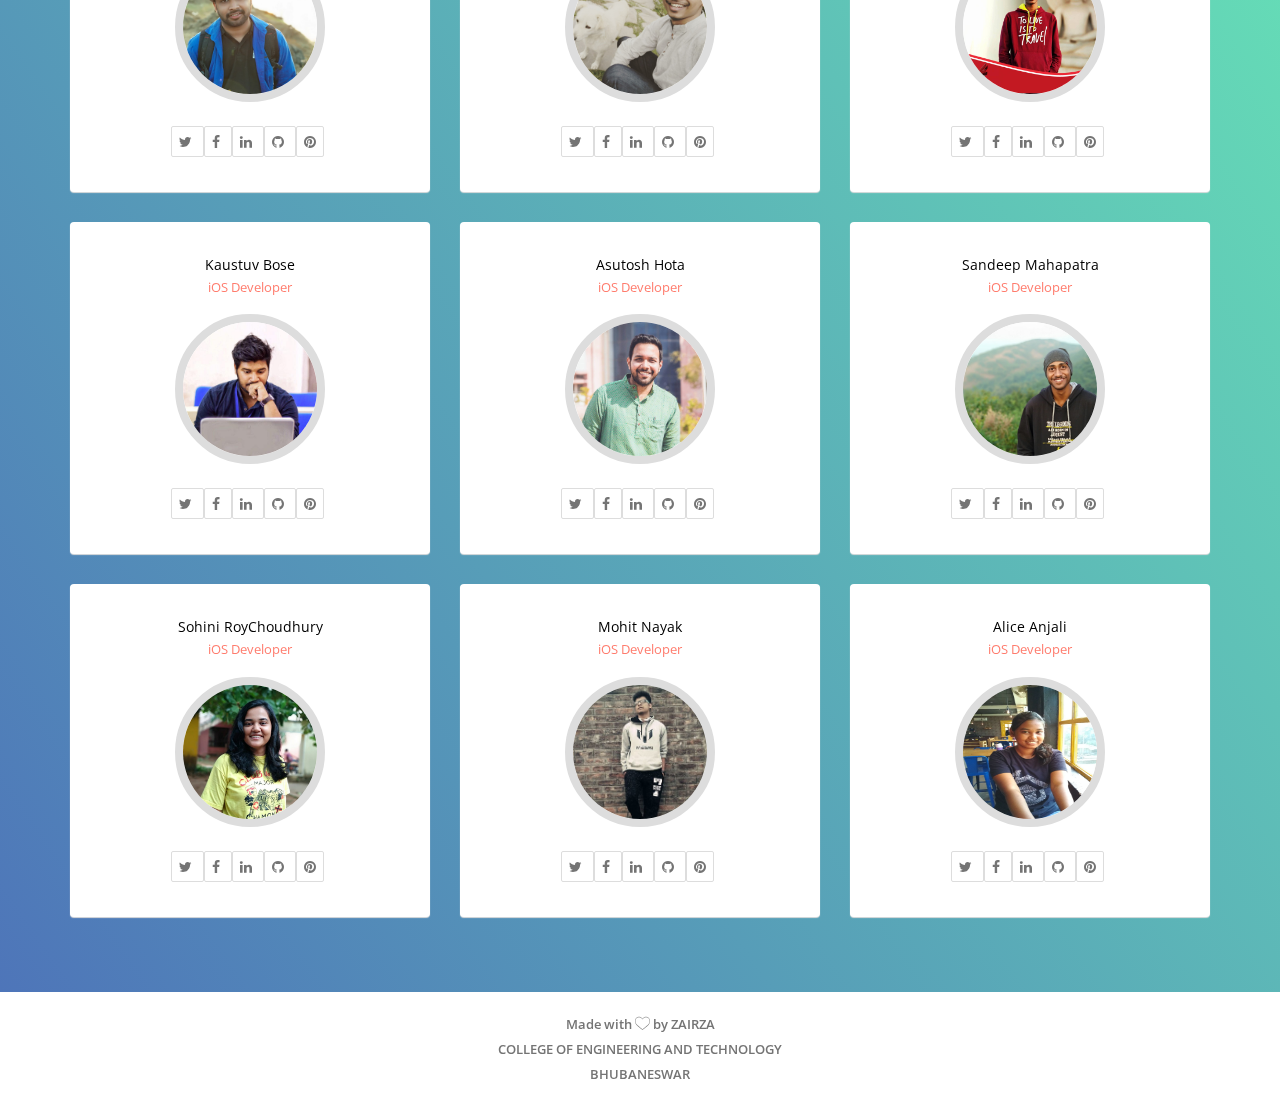
==== commit 0d1cb4f0: "tech writing page added" ====
--- a/index.html
+++ b/index.html
@@ -1,46 +1,47 @@
 <!DOCTYPE html>
 <html lang="en">
-    <head>
-        <title>HACKFEST</title>
-        <meta name="description" content="">
-        <meta name="keywords" content="">
-        <meta charset="utf-8">
-        <meta name="author" content="Harry Boo">
-        <meta http-equiv="X-UA-Compatible" content="IE=edge">
-        <meta name="viewport" content="width=device-width, initial-scale=1.0, maximum-scale=1.0" />
-        
-        <!-- Favicons -->
-        <link rel="shortcut icon" href="assets/img/favicon.png">
-        <link rel="apple-touch-icon" href="assets/img/apple-touch-icon.png">
-        <link rel="apple-touch-icon" sizes="72x72" href="assets/img/apple-touch-icon-72x72.png">
-        <link rel="apple-touch-icon" sizes="114x114" href="assets/img/apple-touch-icon-114x114.png">
-        
-        <!-- Load Core CSS 
-        =====================================-->
-        <link rel="stylesheet" href="assets/css/core/bootstrap.min.css">
-        <link rel="stylesheet" href="assets/css/core/animate.min.css">
-        
-        <!-- Load Main CSS 
-        =====================================-->
-        <link rel="stylesheet" href="assets/css/main/main.css">
-        <link rel="stylesheet" href="assets/css/main/setting.css">
-        <link rel="stylesheet" href="assets/css/main/hover.css">
-        
-        <link rel="stylesheet" href="assets/css/typed/typed.css">
-        
-        <!-- Load Magnific Popup CSS 
-        =====================================-->
-        <link rel="stylesheet" href="assets/css/magnific/magic.min.css">        
-        <link rel="stylesheet" href="assets/css/magnific/magnific-popup.css">              
-        <link rel="stylesheet" href="assets/css/magnific/magnific-popup-zoom-gallery.css">
-        
-        <!-- Load OWL Carousel CSS 
-        =====================================-->
-        <link rel="stylesheet" href="assets/css/owl-carousel/owl.carousel.css">
-        <link rel="stylesheet" href="assets/css/owl-carousel/owl.theme.css">
-        <link rel="stylesheet" href="assets/css/owl-carousel/owl.transitions.css">
-        
-        <!-- Load Color CSS - Please uncomment to apply the color.
+
+<head>
+    <title>HACKFEST</title>
+    <meta name="description" content="">
+    <meta name="keywords" content="">
+    <meta charset="utf-8">
+    <meta name="author" content="Harry Boo">
+    <meta http-equiv="X-UA-Compatible" content="IE=edge">
+    <meta name="viewport" content="width=device-width, initial-scale=1.0, maximum-scale=1.0" />
+
+    <!-- Favicons -->
+    <link rel="shortcut icon" href="assets/img/favicon.png">
+    <link rel="apple-touch-icon" href="assets/img/apple-touch-icon.png">
+    <link rel="apple-touch-icon" sizes="72x72" href="assets/img/apple-touch-icon-72x72.png">
+    <link rel="apple-touch-icon" sizes="114x114" href="assets/img/apple-touch-icon-114x114.png">
+
+    <!-- Load Core CSS 
+        =====================================-->
+    <link rel="stylesheet" href="assets/css/core/bootstrap.min.css">
+    <link rel="stylesheet" href="assets/css/core/animate.min.css">
+
+    <!-- Load Main CSS 
+        =====================================-->
+    <link rel="stylesheet" href="assets/css/main/main.css">
+    <link rel="stylesheet" href="assets/css/main/setting.css">
+    <link rel="stylesheet" href="assets/css/main/hover.css">
+
+    <link rel="stylesheet" href="assets/css/typed/typed.css">
+
+    <!-- Load Magnific Popup CSS 
+        =====================================-->
+    <link rel="stylesheet" href="assets/css/magnific/magic.min.css">
+    <link rel="stylesheet" href="assets/css/magnific/magnific-popup.css">
+    <link rel="stylesheet" href="assets/css/magnific/magnific-popup-zoom-gallery.css">
+
+    <!-- Load OWL Carousel CSS 
+        =====================================-->
+    <link rel="stylesheet" href="assets/css/owl-carousel/owl.carousel.css">
+    <link rel="stylesheet" href="assets/css/owl-carousel/owl.theme.css">
+    <link rel="stylesheet" href="assets/css/owl-carousel/owl.transitions.css">
+
+    <!-- Load Color CSS - Please uncomment to apply the color.
         =====================================      
         <link rel="stylesheet" href="assets/css/color/blue.css">
         <link rel="stylesheet" href="assets/css/color/brown.css">
@@ -52,9 +53,9 @@
         <link rel="stylesheet" href="assets/css/color/pink.css">
         <link rel="stylesheet" href="assets/css/color/red.css">
         <link rel="stylesheet" href="assets/css/color/yellow.css">-->
-        <link rel="stylesheet" href="assets/css/color/pasific.css">
-        
-        <!-- Load Fontbase Icons - Please Uncomment to use linea icons
+    <link rel="stylesheet" href="assets/css/color/pasific.css">
+
+    <!-- Load Fontbase Icons - Please Uncomment to use linea icons
         =====================================       
         <link rel="stylesheet" href="assets/css/icon/linea-arrows-10.css">
         <link rel="stylesheet" href="assets/css/icon/linea-basic-10.css">
@@ -62,42 +63,43 @@
         <link rel="stylesheet" href="assets/css/icon/linea-ecommerce-10.css">
         <link rel="stylesheet" href="assets/css/icon/linea-music-10.css">
         <link rel="stylesheet" href="assets/css/icon/linea-software-10.css">
-        <link rel="stylesheet" href="assets/css/icon/linea-weather-10.css">--> 
-        <link rel="stylesheet" href="assets/css/icon/font-awesome.css">
-        <link rel="stylesheet" href="assets/css/icon/et-line-font.css">
-        
-        
-        <!-- Load JS
+        <link rel="stylesheet" href="assets/css/icon/linea-weather-10.css">-->
+    <link rel="stylesheet" href="assets/css/icon/font-awesome.css">
+    <link rel="stylesheet" href="assets/css/icon/et-line-font.css">
+
+
+    <!-- Load JS
         HTML5 shim and Respond.js for IE8 support of HTML5 elements and media queries
         WARNING: Respond.js doesn't work if you view the page via file://
         =====================================-->
 
-        <!--[if lt IE 9]>
+    <!--[if lt IE 9]>
           <script src="https://oss.maxcdn.com/html5shiv/3.7.2/html5shiv.min.js"></script>
           <script src="https://oss.maxcdn.com/respond/1.4.2/respond.min.js"></script>
         <![endif]-->
-        <style>
-                .button-primary a{
-                    color : white;
-                }
-            </style>
-        
-    </head>
-    <body  id="page-top" data-spy="scroll" data-target=".navbar" data-offset="100">
-        
-        <!-- Page Loader-->
-		<div id="pageloader">
-			<div class="loader-item">
-                <img src="assets/img/other/puff.svg" alt="page loader">
-            </div>
-		</div>
-        
-        <a href="#page-top" class="go-to-top">
-            <i class="fa fa-long-arrow-up"></i>
-        </a>
-        
-        
-        <!-- Navigation Area
+    <style>
+        .button-primary a {
+            color: white;
+        }
+    </style>
+
+</head>
+
+<body id="page-top" data-spy="scroll" data-target=".navbar" data-offset="100">
+
+    <!-- Page Loader-->
+    <div id="pageloader">
+        <div class="loader-item">
+            <img src="assets/img/other/puff.svg" alt="page loader">
+        </div>
+    </div>
+
+    <a href="#page-top" class="go-to-top">
+        <i class="fa fa-long-arrow-up"></i>
+    </a>
+
+
+    <!-- Navigation Area
         ===================================== -->
     <nav class="navbar navbar-pasific navbar-mp navbar-standart megamenu navbar-fixed-top">
         <div class="container">
@@ -148,70 +150,82 @@
         </div>
     </nav>
 
-        
-        
-        <!-- Search Modal Dialog Box
+
+
+    <!-- Search Modal Dialog Box
         ===================================== -->
-        <div id="searchModal" class="modal fade" role="dialog">
-            <div class="modal-dialog">
-
-                <!-- Modal content-->
-                <div class="modal-content">
-                    <div class="modal-header bg-gray">
-                        <button type="button" class="close" data-dismiss="modal">&times;</button>
-                        <h5 class="modal-title text-center"><i class="fa fa-search fa-fw"></i> Search here</h5>
-                    </div>
-                    <div class="modal-body">                        
-                        <form action="#" class="inline-form">
-                            <input type="text" class="modal-search-input" autofocus>
-                        </form>
-                    </div>
-                    <div class="modal-footer bg-gray">
-                        <span class="text-center"><a href="#" class="color-dark">Advanced Search</a></span>
-                    </div>
-                </div>
-
-            </div>
-        </div>                
-        
-        
-        <!-- Intro Area
+    <div id="searchModal" class="modal fade" role="dialog">
+        <div class="modal-dialog">
+
+            <!-- Modal content-->
+            <div class="modal-content">
+                <div class="modal-header bg-gray">
+                    <button type="button" class="close" data-dismiss="modal">&times;</button>
+                    <h5 class="modal-title text-center">
+                        <i class="fa fa-search fa-fw"></i> Search here</h5>
+                </div>
+                <div class="modal-body">
+                    <form action="#" class="inline-form">
+                        <input type="text" class="modal-search-input" autofocus>
+                    </form>
+                </div>
+                <div class="modal-footer bg-gray">
+                    <span class="text-center">
+                        <a href="#" class="color-dark">Advanced Search</a>
+                    </span>
+                </div>
+            </div>
+
+        </div>
+    </div>
+
+
+    <!-- Intro Area
         ===================================== -->
-        <header class="intro pt100 pb100 parallax-window" data-parallax="scroll" data-speed="0.5" data-image-src="images/slides/ar_h_c.jpg" >
-            <div class="intro-body">
-                <div class="container">
-                    <div class="row">
-                        <div class="col-md-12">
-                            <h1 class="brand-heading text-capitalize color-light">
-                                 <div class="brand-heading-typed-container">
-                                    <div id="typed-strings">
-                                        <p>Welcome to <span class="color-pasific">Hackfest</span></p>
-                                        <p>Designed by <span class="color-pasific">Zairza</span></p>
-                                        
-                                    </div>
-                                    <span id="typed" style="white-space:pre;"></span>
+    <header class="intro pt100 pb100 parallax-window" data-parallax="scroll" data-speed="0.5" data-image-src="images/slides/ar_h_c.jpg">
+        <div class="intro-body">
+            <div class="container">
+                <div class="row">
+                    <div class="col-md-12">
+                        <h1 class="brand-heading text-capitalize color-light">
+                            <div class="brand-heading-typed-container">
+                                <div id="typed-strings">
+                                    <p>Welcome to
+                                        <span class="color-pasific">Hackfest</span>
+                                    </p>
+                                    <p>Designed by
+                                        <span class="color-pasific">Zairza</span>
+                                    </p>
+
                                 </div>
-                            </h1>
-                           <!-- <a class="button button-pasific button-lg hover-ripple-out animated" data-animation="fadeInUp" data-animation-delay="17000">Start a Project</a>-->
-                        </div>
-                    </div>
-                </div>
-                
-                <div class="intro-direction">
-                    <a href="#welcome">
-                        <div class="mouse-icon"><div class="wheel"></div></div>
-                    </a>
-                </div>
-                
-            </div>
-            
-        </header>
-
-   
+                                <span id="typed" style="white-space:pre;"></span>
+                            </div>
+                        </h1>
+                        <a class="button button-pasific button-lg hover-ripple-out animated" data-animation="fadeInUp" data-animation-delay="17000">Start a Project</a>
+                    </div>
+                </div>
+            </div>
+
+            <div class="intro-direction">
+                <a href="#welcome">
+                    <div class="mouse-icon">
+                        <div class="wheel"></div>
+                    </div>
+                </a>
+            </div>
+
+        </div>
+
+    </header>
+
+
     <div class="pt75 pb75">
         <div class="container" id="workshops">
             <div class="row">
-                <h3 style="text-align: center;">WORKSHOPS</h3><hr/><br/><br/>
+                <h3 style="text-align: center;">WORKSHOPS</h3>
+                <hr/>
+                <br/>
+                <br/>
 
                 <div class="col-md-6 col-sm-6 col-xs-6 mb25">
                     <img src="images/img2_cropped3.jpeg" alt="gallery" class="img-responsive" height="100px" style="">
@@ -272,16 +286,18 @@
                 <div class="col-md-6 col-sm-6 col-xs-6 mb25">
                     <img src="images/web-development-skills_cropped.jpeg" alt="gallery" class="img-responsive">
                     <h5 class="font-montserrat mt10">
-                        Website Development
-                        <p>Web Designing is the planning and creation of websites. This includes the information architecture,
-                            user interface, site structure, navigation, layout, colors, fonts, and imagery. All of these
-                            are combined with the principles of design to create a website that meets the goals of the owner
-                            and designer.</p>
+                        Technical Writing Workshop
+                        <p>Technical writing is any written form of writing or drafting technical communication used in a variety
+                            of technical and occupational fields, such as computer hardware and software, engineering, chemistry,
+                            aeronautics, robotics, finance, medical, consumer electronics, and biotechnology. </p>
                         <br>
                         <br>
-                        <div style="display:inline-block;margin-left:40%;">
+                        <div style="display:inline-block;margin-left:25%;">
                             <button class="button button-sm button-circle button-primary">
                                 <a href="" target="_blank">Register</a>
+                            </button>
+                            <button class="button button-sm button-circle button-info">
+                                <a href="./techwriting.html">Details</a>
                             </button>
                         </div>
                     </h5>
@@ -340,199 +356,225 @@
 
             <div class="row">
 
-                <div class="col-md-3 col-sm-6 col-xs-12 mt30 hover-wobble-vertical">
-                    <div class="team team-one">
-                        <h5>Michael Doe
+                <div class="col-md-4 col-sm-6 col-xs-12 mt30 hover-wobble-vertical">
+                    <div class="team team-one">
+                        <h5>Rishav Agarwal
                             <small class="color-pasific">Co-Founder &amp; CEO</small>
                         </h5>
-                        <img src="assets/img/team/14-1.jpg" alt="" class="img-responsive">
-                        <div class="team-social">
-                            <a href="#">
-                                <i class="fa fa-twitter"></i>
-                            </a>
-                            <a href="#">
-                                <i class="fa fa-facebook"></i>
-                            </a>
-                            <a href="#">
-                                <i class="fa fa-linkedin"></i>
-                            </a>
-                            <a href="#">
-                                <i class="fa fa-github"></i>
-                            </a>
-                            <a href="#">
-                                <i class="fa fa-pinterest"></i>
-                            </a>
-                        </div>
-                    </div>
-                </div>
-
-                <div class="col-md-3 col-sm-6 col-xs-12 hover-wobble-vertical mt30">
-                    <div class="team team-one">
-                        <h5>John Doe
+                        <img src="images/team/rishav_bhai.jpg" alt="Rishav Agarwal" class="img-responsive">
+                        <div class="team-social">
+                            <a href="#">
+                                <i class="fa fa-twitter"></i>
+                            </a>
+                            <a href="https://www.facebook.com/rishav.agarwal.5">
+                                <i class="fa fa-facebook"></i>
+                            </a>
+                            <a href="#">
+                                <i class="fa fa-linkedin"></i>
+                            </a>
+                            <a href="#">
+                                <i class="fa fa-github"></i>
+                            </a>
+                            <a href="#">
+                                <i class="fa fa-pinterest"></i>
+                            </a>
+                        </div>
+                    </div>
+                </div>
+
+                <div class="col-md-4 col-sm-6 col-xs-12 hover-wobble-vertical mt30">
+                    <div class="team team-one">
+                        <h5>Saisankar Gochhayat
                             <small class="color-pasific">Web Designer</small>
                         </h5>
-                        <img src="assets/img/team/9-1.jpg" alt="" class="img-responsive">
-                        <div class="team-social">
-                            <a href="#">
-                                <i class="fa fa-twitter"></i>
-                            </a>
-                            <a href="#">
-                                <i class="fa fa-facebook"></i>
-                            </a>
-                            <a href="#">
-                                <i class="fa fa-linkedin"></i>
-                            </a>
-                            <a href="#">
-                                <i class="fa fa-github"></i>
-                            </a>
-                            <a href="#">
-                                <i class="fa fa-pinterest"></i>
-                            </a>
-                        </div>
-                    </div>
-                </div>
-
-                <div class="col-md-3 col-sm-6 col-xs-12 hover-wobble-vertical mt30">
-                    <div class="team team-one">
-                        <h5>Harry Doe
+                        <img src="images/team/sai_bhai.jpg" alt="Saisankar Gochhayat" class="img-responsive">
+                        <div class="team-social">
+                            <a href="#">
+                                <i class="fa fa-twitter"></i>
+                            </a>
+                            <a href="https://www.facebook.com/saisankargochhayat">
+                                <i class="fa fa-facebook"></i>
+                            </a>
+                            <a href="#">
+                                <i class="fa fa-linkedin"></i>
+                            </a>
+                            <a href="#">
+                                <i class="fa fa-github"></i>
+                            </a>
+                            <a href="#">
+                                <i class="fa fa-pinterest"></i>
+                            </a>
+                        </div>
+                    </div>
+                </div>
+
+                <div class="col-md-4 col-sm-6 col-xs-12 hover-wobble-vertical mt30">
+                    <div class="team team-one">
+                        <h5>Sanjay Reddy
                             <small class="color-pasific">App Designer</small>
                         </h5>
-                        <img src="assets/img/team/7-1.jpg" alt="" class="img-responsive">
-                        <div class="team-social">
-                            <a href="#">
-                                <i class="fa fa-twitter"></i>
-                            </a>
-                            <a href="#">
-                                <i class="fa fa-facebook"></i>
-                            </a>
-                            <a href="#">
-                                <i class="fa fa-linkedin"></i>
-                            </a>
-                            <a href="#">
-                                <i class="fa fa-github"></i>
-                            </a>
-                            <a href="#">
-                                <i class="fa fa-pinterest"></i>
-                            </a>
-                        </div>
-                    </div>
-                </div>
-
-                <div class="col-md-3 col-sm-6 col-xs-12 hover-wobble-vertical mt30">
-                    <div class="team team-one">
-                        <h5>Terry Doe
+                        <img src="images/team/reddy_bhai.jpg" alt="Sanjay Reddy" class="img-responsive">
+                        <div class="team-social">
+                            <a href="#">
+                                <i class="fa fa-twitter"></i>
+                            </a>
+                            <a href="https://www.facebook.com/vamsyksr">
+                                <i class="fa fa-facebook"></i>
+                            </a>
+                            <a href="#">
+                                <i class="fa fa-linkedin"></i>
+                            </a>
+                            <a href="#">
+                                <i class="fa fa-github"></i>
+                            </a>
+                            <a href="#">
+                                <i class="fa fa-pinterest"></i>
+                            </a>
+                        </div>
+                    </div>
+                </div>
+
+                <div class="col-md-4 col-sm-6 col-xs-12 hover-wobble-vertical mt30">
+                    <div class="team team-one">
+                        <h5>Kaustuv Bose
                             <small class="color-pasific">iOS Developer</small>
                         </h5>
-                        <img src="assets/img/team/10-1.jpg" alt="" class="img-responsive">
-                        <div class="team-social">
-                            <a href="#">
-                                <i class="fa fa-twitter"></i>
-                            </a>
-                            <a href="#">
-                                <i class="fa fa-facebook"></i>
-                            </a>
-                            <a href="#">
-                                <i class="fa fa-linkedin"></i>
-                            </a>
-                            <a href="#">
-                                <i class="fa fa-github"></i>
-                            </a>
-                            <a href="#">
-                                <i class="fa fa-pinterest"></i>
-                            </a>
-                        </div>
-                    </div>
-                </div>
-
-                <div class="col-md-3 col-sm-6 col-xs-12 hover-wobble-vertical mt30">
-                    <div class="team team-one">
-                        <h5>Terry Doe
+                        <img src="images/team/kaustuv_bhai.jpg" alt="Kaustuv Bose" class="img-responsive">
+                        <div class="team-social">
+                            <a href="#">
+                                <i class="fa fa-twitter"></i>
+                            </a>
+                            <a href="https://www.facebook.com/kaustuv96">
+                                <i class="fa fa-facebook"></i>
+                            </a>
+                            <a href="#">
+                                <i class="fa fa-linkedin"></i>
+                            </a>
+                            <a href="#">
+                                <i class="fa fa-github"></i>
+                            </a>
+                            <a href="#">
+                                <i class="fa fa-pinterest"></i>
+                            </a>
+                        </div>
+                    </div>
+                </div>
+
+                <div class="col-md-4 col-sm-6 col-xs-12 hover-wobble-vertical mt30">
+                    <div class="team team-one">
+                        <h5>Asutosh Hota
                             <small class="color-pasific">iOS Developer</small>
                         </h5>
-                        <img src="assets/img/team/11-1.jpg" alt="" class="img-responsive">
-                        <div class="team-social">
-                            <a href="#">
-                                <i class="fa fa-twitter"></i>
-                            </a>
-                            <a href="#">
-                                <i class="fa fa-facebook"></i>
-                            </a>
-                            <a href="#">
-                                <i class="fa fa-linkedin"></i>
-                            </a>
-                            <a href="#">
-                                <i class="fa fa-github"></i>
-                            </a>
-                            <a href="#">
-                                <i class="fa fa-pinterest"></i>
-                            </a>
-                        </div>
-                    </div>
-                </div>
-
-                <div class="col-md-3 col-sm-6 col-xs-12 hover-wobble-vertical mt30">
-                    <div class="team team-one">
-                        <h5>Terry Doe
+                        <img src="images/team/asutosh_bhai.jpg" alt="Asutosh Hota" class="img-responsive">
+                        <div class="team-social">
+                            <a href="#">
+                                <i class="fa fa-twitter"></i>
+                            </a>
+                            <a href="https://www.facebook.com/asutosh.hota">
+                                <i class="fa fa-facebook"></i>
+                            </a>
+                            <a href="#">
+                                <i class="fa fa-linkedin"></i>
+                            </a>
+                            <a href="#">
+                                <i class="fa fa-github"></i>
+                            </a>
+                            <a href="#">
+                                <i class="fa fa-pinterest"></i>
+                            </a>
+                        </div>
+                    </div>
+                </div>
+
+                <div class="col-md-4 col-sm-6 col-xs-12 hover-wobble-vertical mt30">
+                    <div class="team team-one">
+                        <h5>Sandeep Mahapatra
                             <small class="color-pasific">iOS Developer</small>
                         </h5>
-                        <img src="assets/img/team/12-1.jpg" alt="" class="img-responsive">
-                        <div class="team-social">
-                            <a href="#">
-                                <i class="fa fa-twitter"></i>
-                            </a>
-                            <a href="#">
-                                <i class="fa fa-facebook"></i>
-                            </a>
-                            <a href="#">
-                                <i class="fa fa-linkedin"></i>
-                            </a>
-                            <a href="#">
-                                <i class="fa fa-github"></i>
-                            </a>
-                            <a href="#">
-                                <i class="fa fa-pinterest"></i>
-                            </a>
-                        </div>
-                    </div>
-                </div>
-
-                <div class="col-md-3 col-sm-6 col-xs-12 hover-wobble-vertical mt30">
-                    <div class="team team-one">
-                        <h5>Terry Doe
+                        <img src="images/team/sandy_bhai.jpg" alt="Sandeep Mahapatra" class="img-responsive">
+                        <div class="team-social">
+                            <a href="#">
+                                <i class="fa fa-twitter"></i>
+                            </a>
+                            <a href="https://www.facebook.com/sandeep97">
+                                <i class="fa fa-facebook"></i>
+                            </a>
+                            <a href="#">
+                                <i class="fa fa-linkedin"></i>
+                            </a>
+                            <a href="#">
+                                <i class="fa fa-github"></i>
+                            </a>
+                            <a href="#">
+                                <i class="fa fa-pinterest"></i>
+                            </a>
+                        </div>
+                    </div>
+                </div>
+
+                <div class="col-md-4 col-sm-6 col-xs-12 hover-wobble-vertical mt30">
+                    <div class="team team-one">
+                        <h5> Sohini RoyChoudhury
                             <small class="color-pasific">iOS Developer</small>
                         </h5>
-                        <img src="assets/img/team/13-1.jpg" alt="" class="img-responsive">
-                        <div class="team-social">
-                            <a href="#">
-                                <i class="fa fa-twitter"></i>
-                            </a>
-                            <a href="#">
-                                <i class="fa fa-facebook"></i>
-                            </a>
-                            <a href="#">
-                                <i class="fa fa-linkedin"></i>
-                            </a>
-                            <a href="#">
-                                <i class="fa fa-github"></i>
-                            </a>
-                            <a href="#">
-                                <i class="fa fa-pinterest"></i>
-                            </a>
-                        </div>
-                    </div>
-                </div>
-
-                <div class="col-md-3 col-sm-6 col-xs-12 hover-wobble-vertical mt30">
-                    <div class="team team-one">
-                        <h5>Terry Doe
+                        <img src="images/team/sohini_didi.jpg" alt=" Sohini RoyChoudhury" class="img-responsive">
+                        <div class="team-social">
+                            <a href="#">
+                                <i class="fa fa-twitter"></i>
+                            </a>
+                            <a href="https://www.facebook.com/sohini.rc.9">
+                                <i class="fa fa-facebook"></i>
+                            </a>
+                            <a href="#">
+                                <i class="fa fa-linkedin"></i>
+                            </a>
+                            <a href="#">
+                                <i class="fa fa-github"></i>
+                            </a>
+                            <a href="#">
+                                <i class="fa fa-pinterest"></i>
+                            </a>
+                        </div>
+                    </div>
+                </div>
+
+                <div class="col-md-4 col-sm-6 col-xs-12 hover-wobble-vertical mt30">
+                    <div class="team team-one">
+                        <h5>Mohit Nayak
                             <small class="color-pasific">iOS Developer</small>
                         </h5>
-                        <img src="assets/img/team/14-1.jpg" alt="" class="img-responsive">
-                        <div class="team-social">
-                            <a href="#">
-                                <i class="fa fa-twitter"></i>
-                            </a>
-                            <a href="#">
+                        <img src="images/team/mohit_bhai.jpg" alt="Mohit Nayak" class="img-responsive">
+                        <div class="team-social">
+                            <a href="#">
+                                <i class="fa fa-twitter"></i>
+                            </a>
+                            <a href="https://www.facebook.com/mohit.nayak.737">
+                                <i class="fa fa-facebook"></i>
+                            </a>
+                            <a href="#">
+                                <i class="fa fa-linkedin"></i>
+                            </a>
+                            <a href="#">
+                                <i class="fa fa-github"></i>
+                            </a>
+                            <a href="#">
+                                <i class="fa fa-pinterest"></i>
+                            </a>
+                        </div>
+                    </div>
+                </div>
+
+                <div class="col-md-4 col-sm-6 col-xs-12 hover-wobble-vertical mt30">
+                    <div class="team team-one">
+                        <h5>Alice Anjali
+                            <small class="color-pasific">iOS Developer</small>
+                        </h5>
+                        <img src="images/team/alice_didi.jpg" alt="Alice Anjali" class="img-responsive">
+                        <div class="team-social">
+                            <a href="#">
+                                <i class="fa fa-twitter"></i>
+                            </a>
+                            <a href="https://www.facebook.com/alice.anjali.7">
                                 <i class="fa fa-facebook"></i>
                             </a>
                             <a href="#">
@@ -567,10 +609,14 @@
             <div class="container">
                 <div class="row">
                     <div class="fchange text-center" style="font-weight: 600; font-size: 25px;">
-                        <p>Made with <i class= "icon-heart"></i> by <a href="https://zairza.in" alt="zairza" title="ZAIRZA" target="_blank"> ZAIRZA </a> <br/>COLLEGE OF ENGINEERING AND TECHNOLOGY<br/>BHUBANESWAR</p>
-                    
-                    </div>
-                    
+                        <p>Made with
+                            <i class="icon-heart"></i> by
+                            <a href="https://zairza.in" alt="zairza" title="ZAIRZA" target="_blank"> ZAIRZA </a>
+                            <br/>COLLEGE OF ENGINEERING AND TECHNOLOGY
+                            <br/>BHUBANESWAR</p>
+
+                    </div>
+
                 </div>
                 <!-- row end -->
             </div>
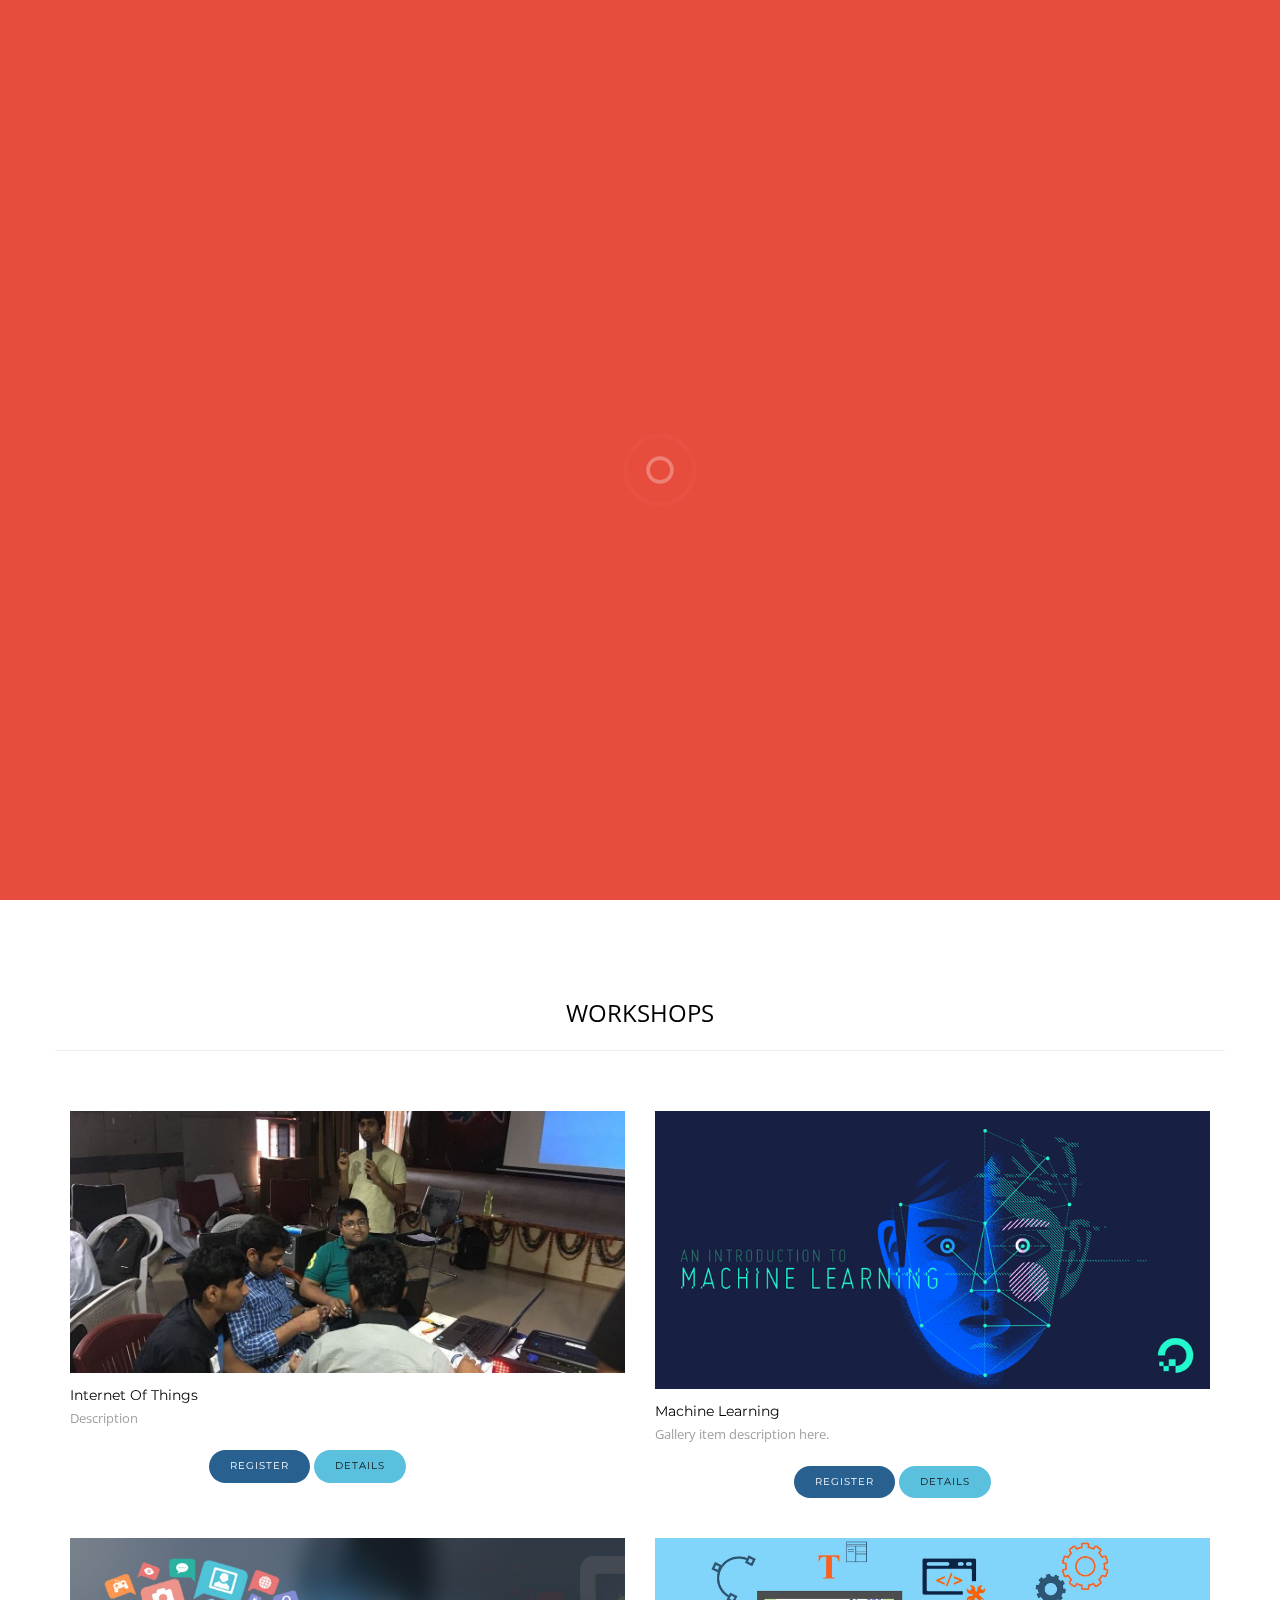
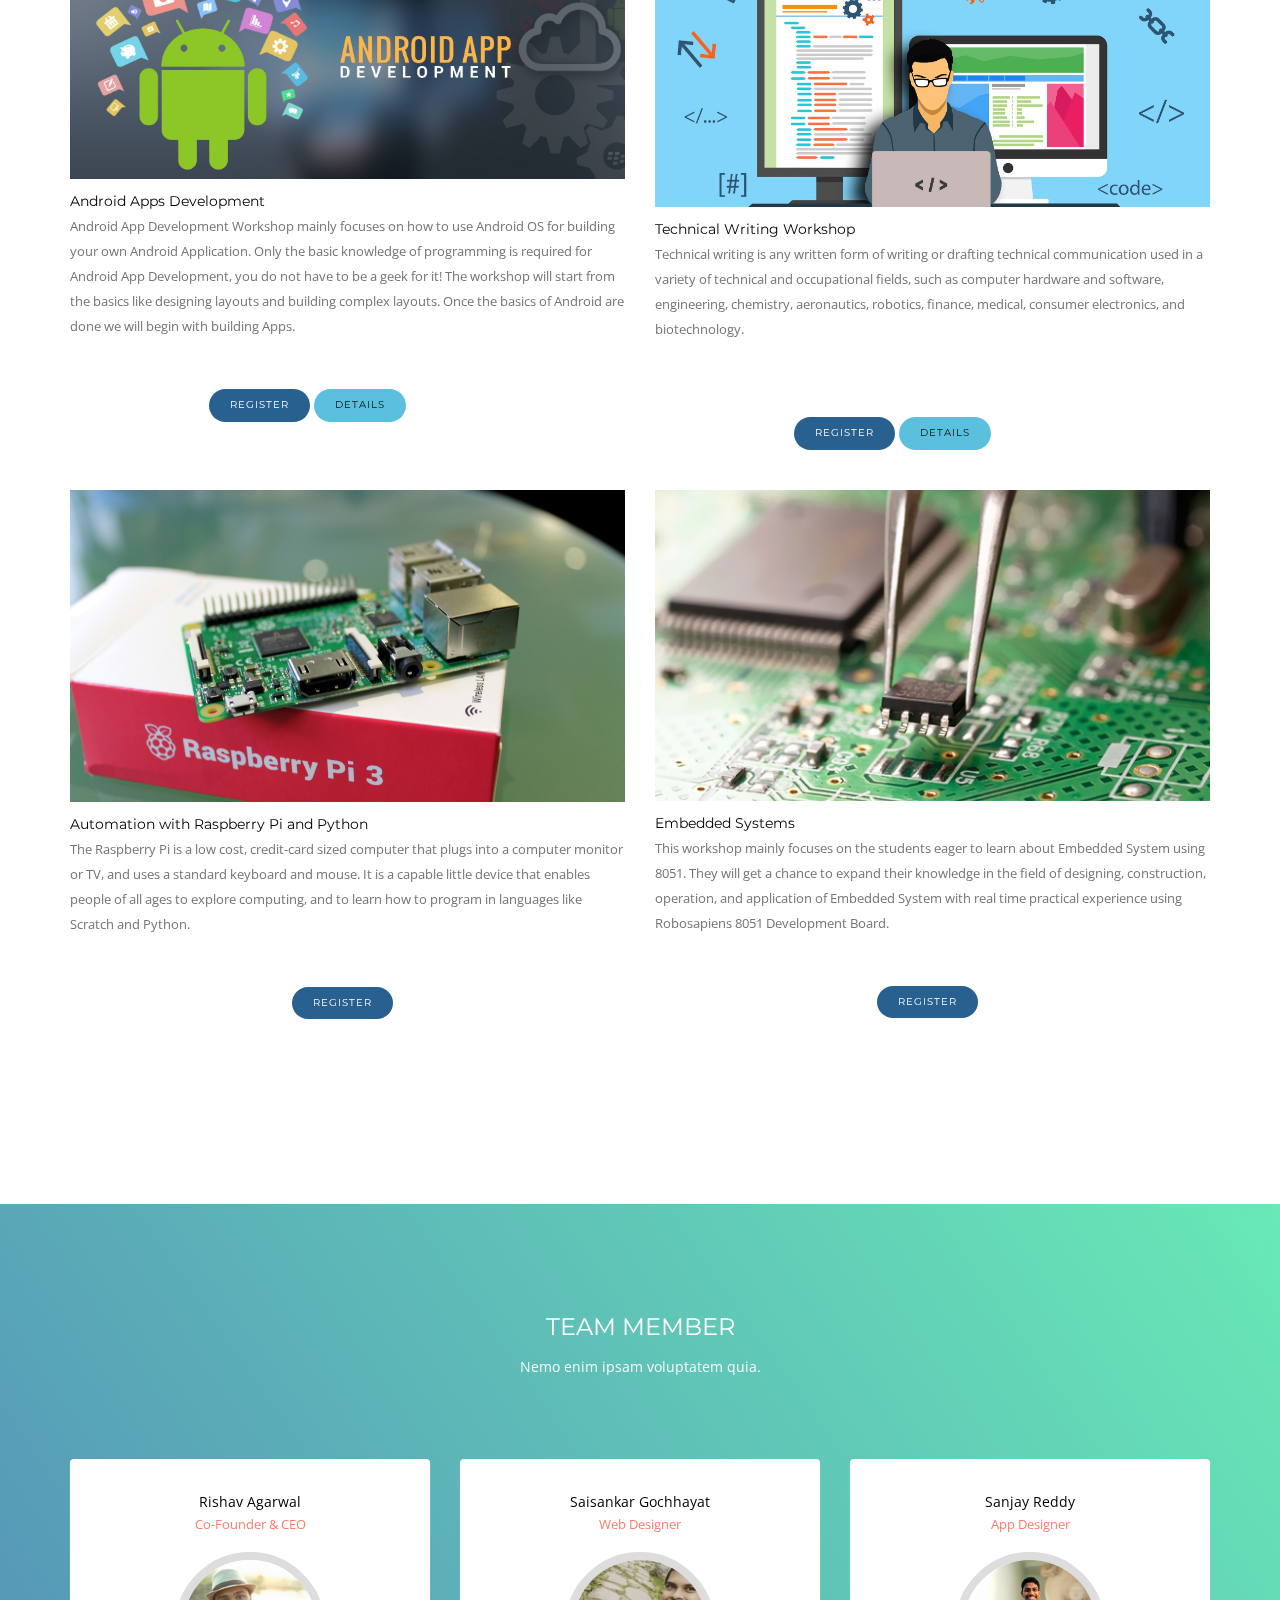
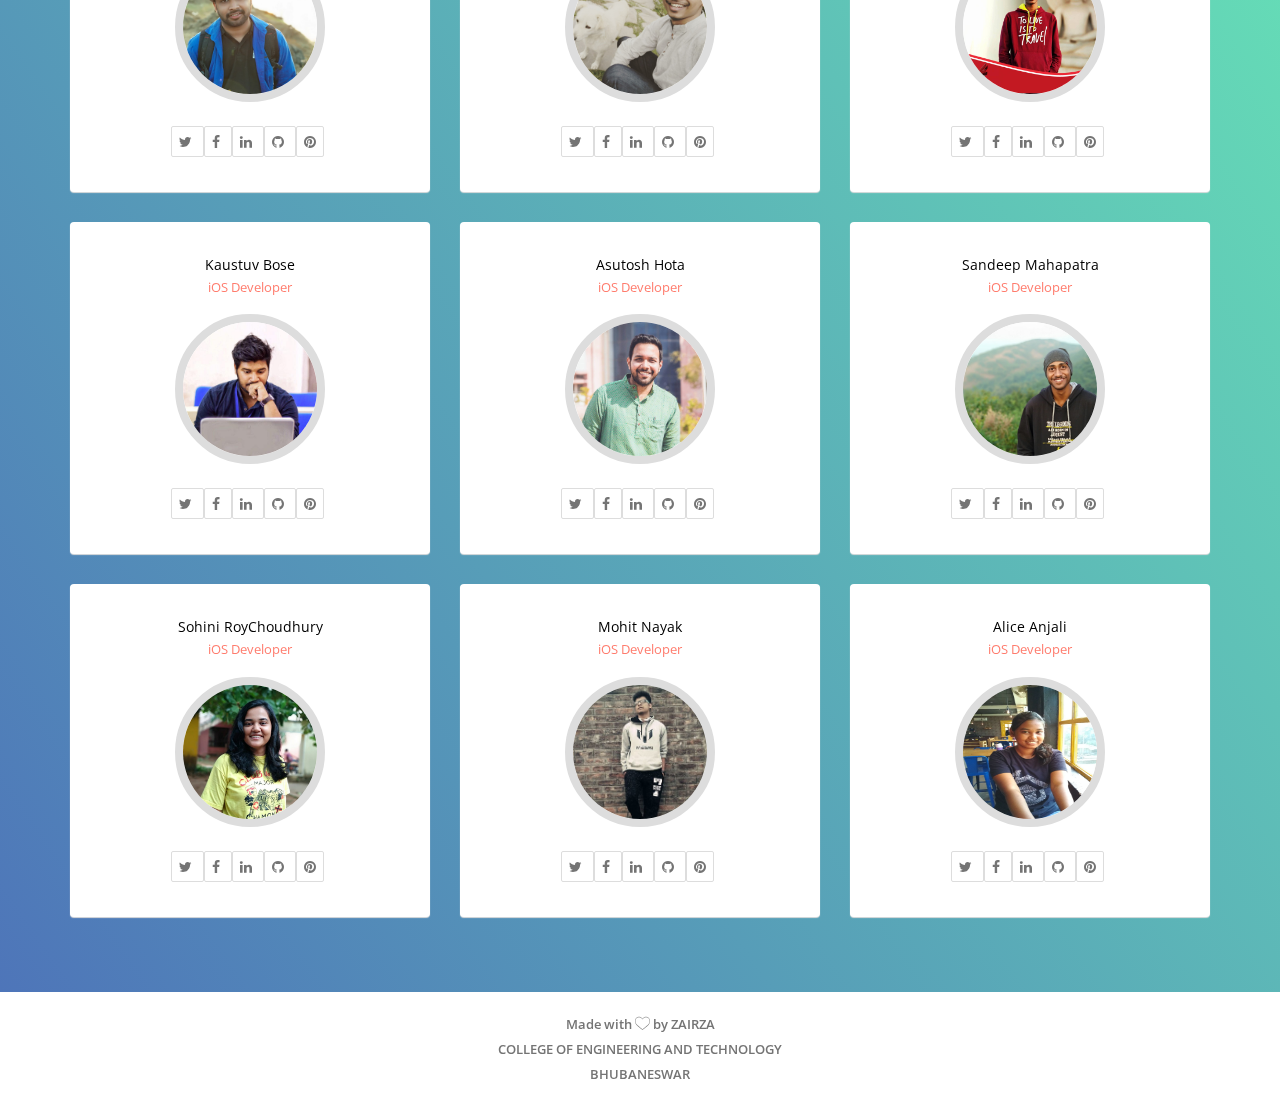
==== commit b360df90: "added landing page changes" ====
--- a/index.html
+++ b/index.html
@@ -190,18 +190,13 @@
                         <h1 class="brand-heading text-capitalize color-light">
                             <div class="brand-heading-typed-container">
                                 <div id="typed-strings">
-                                    <p>Welcome to
-                                        <span class="color-pasific">Hackfest</span>
-                                    </p>
-                                    <p>Designed by
-                                        <span class="color-pasific">Zairza</span>
-                                    </p>
-
+                                    <p>Welcome to <span class="color-pasific">Hackfest</span></p>
+                                    <p>Designed by <span class="color-pasific">Zairza</span></p>
                                 </div>
                                 <span id="typed" style="white-space:pre;"></span>
                             </div>
                         </h1>
-                        <a class="button button-pasific button-lg hover-ripple-out animated" data-animation="fadeInUp" data-animation-delay="17000">Start a Project</a>
+                        <a class="button button-pasific button-lg hover-ripple-out animated" data-animation="fadeInUp" data-animation-delay="2000">Register for a Workshop</a>
                     </div>
                 </div>
             </div>
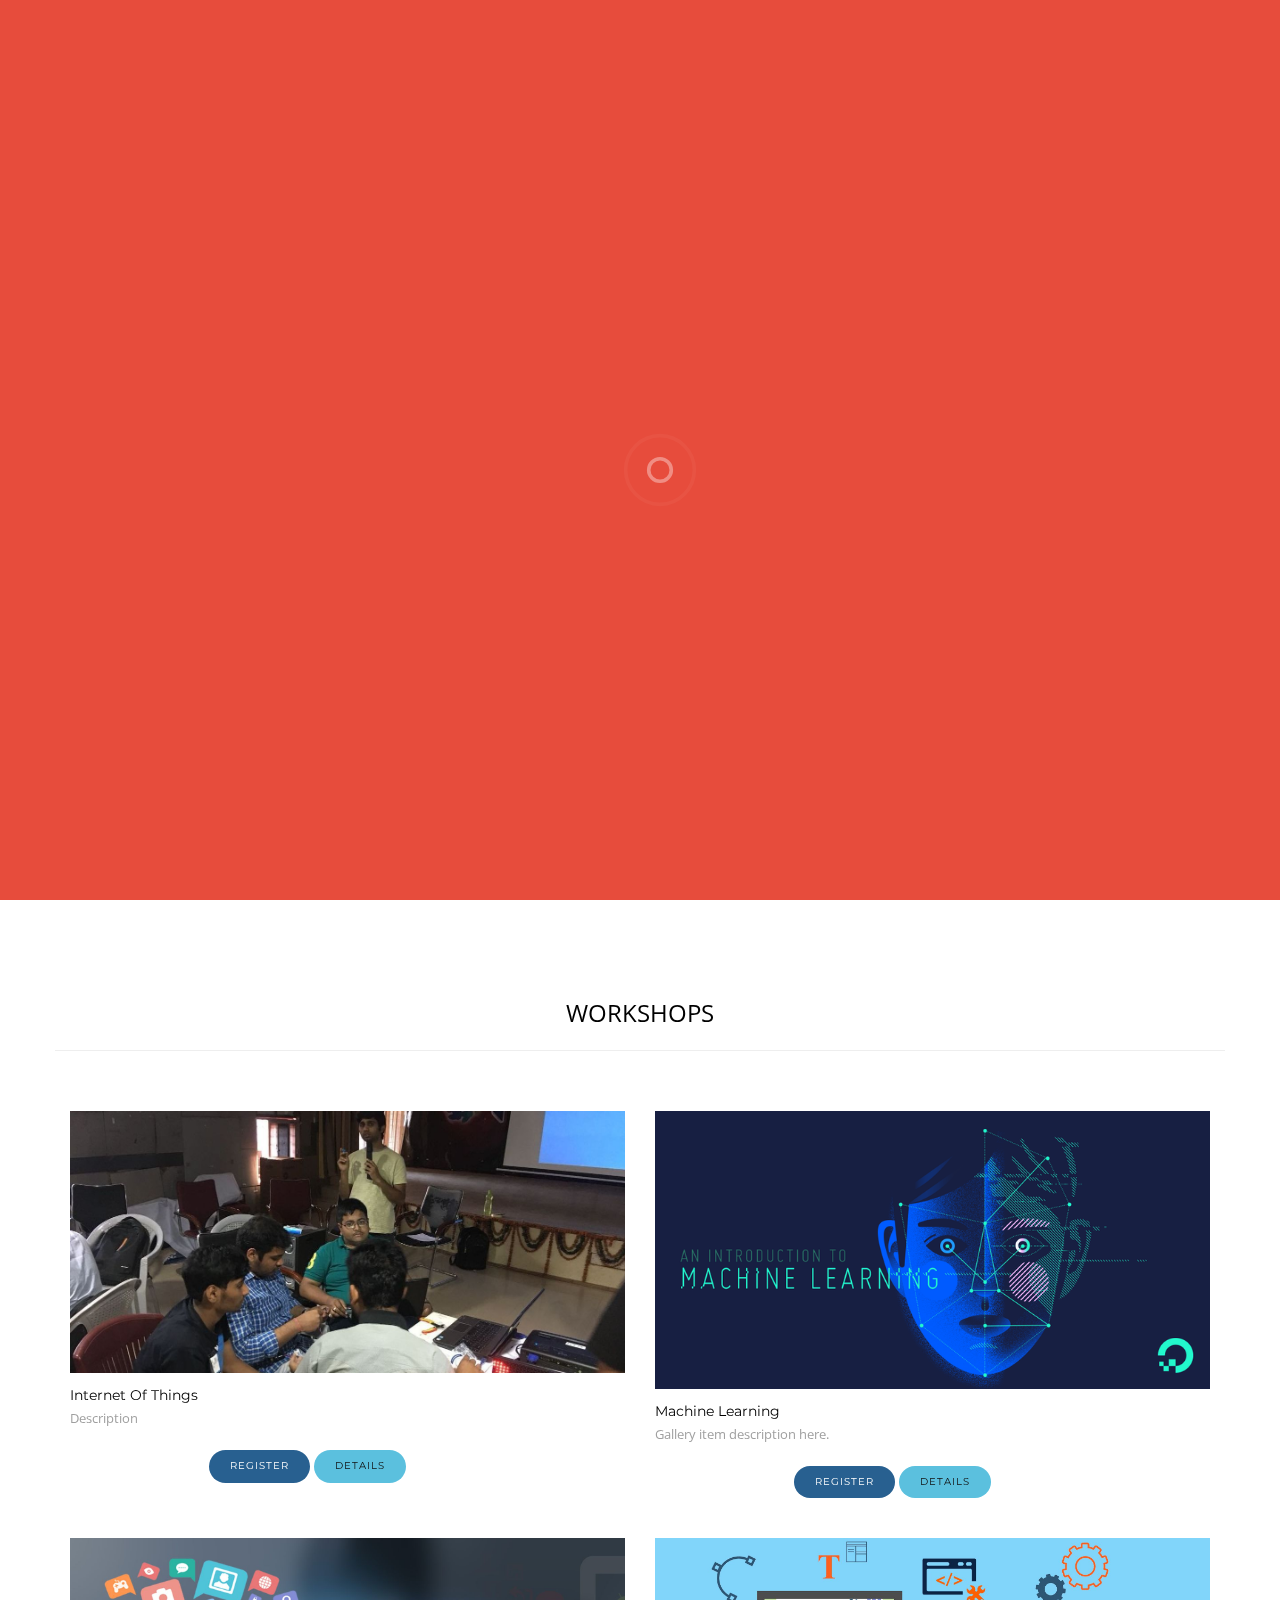
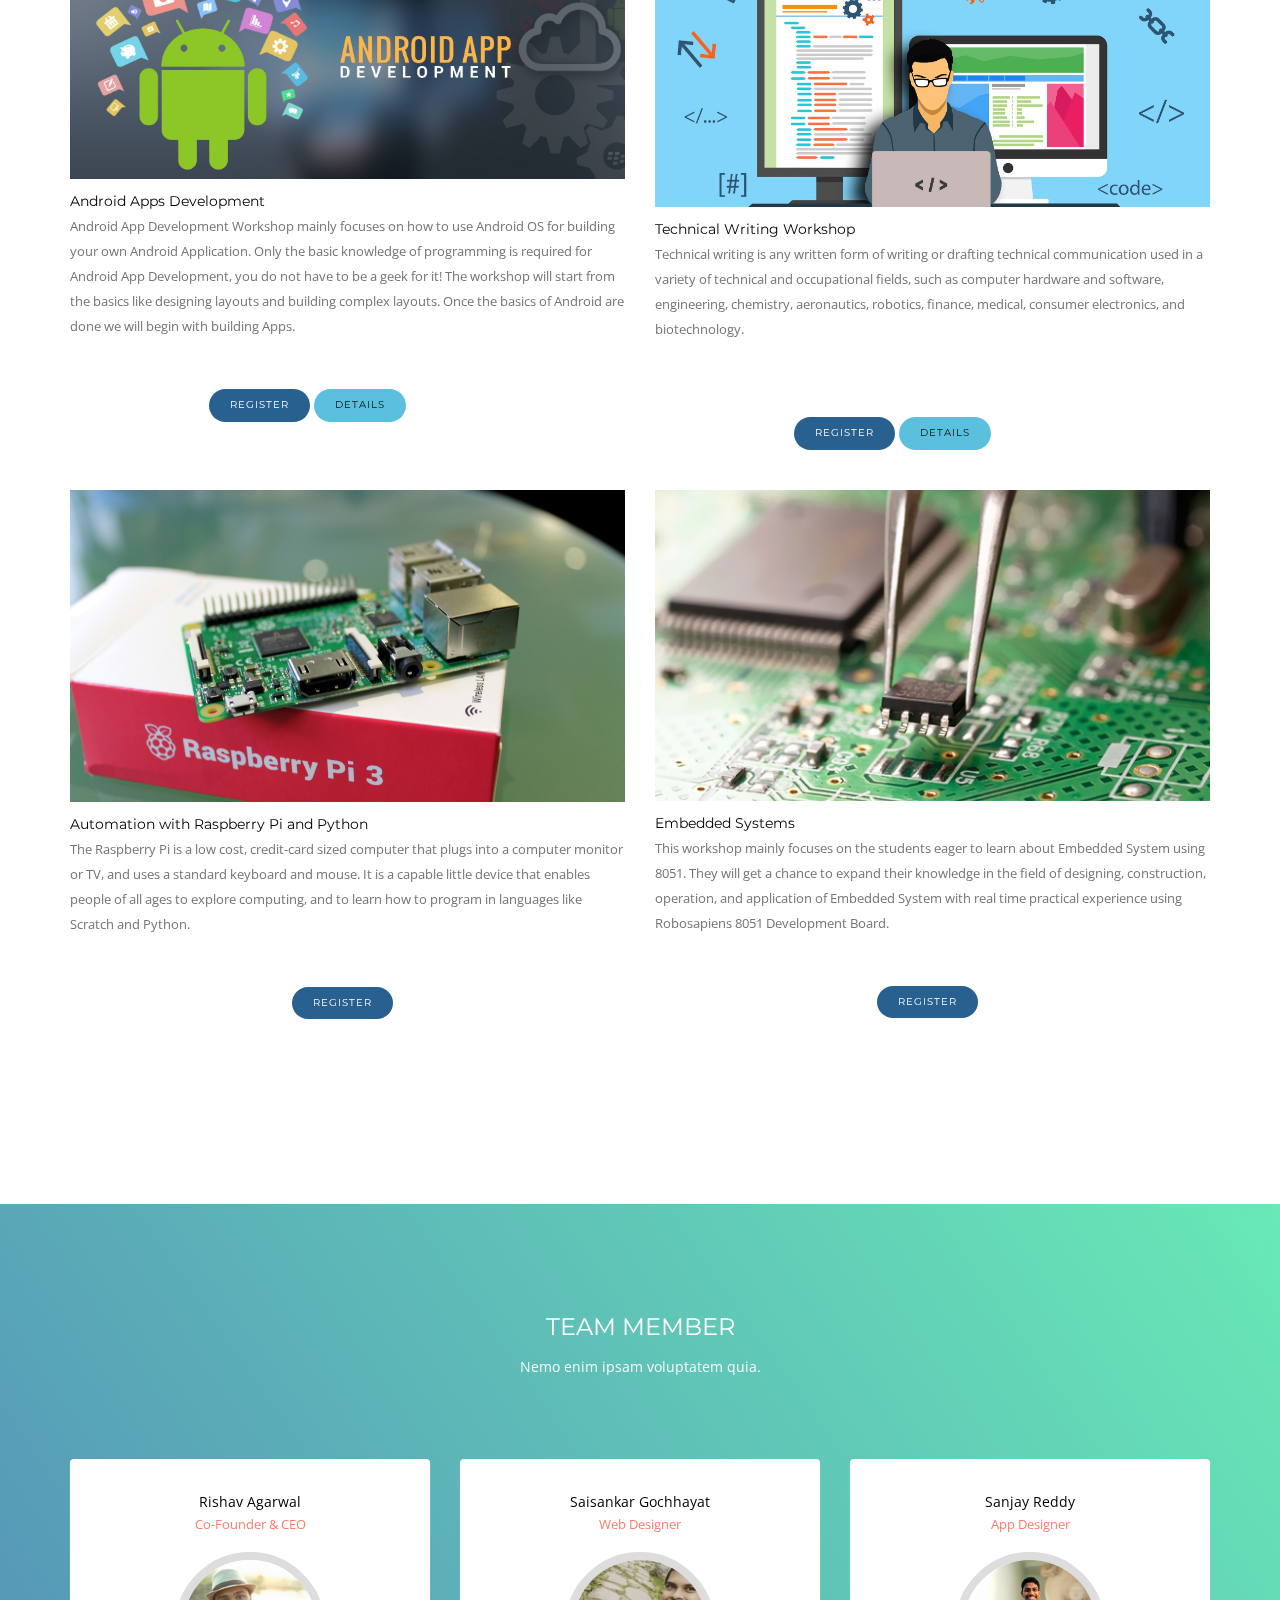
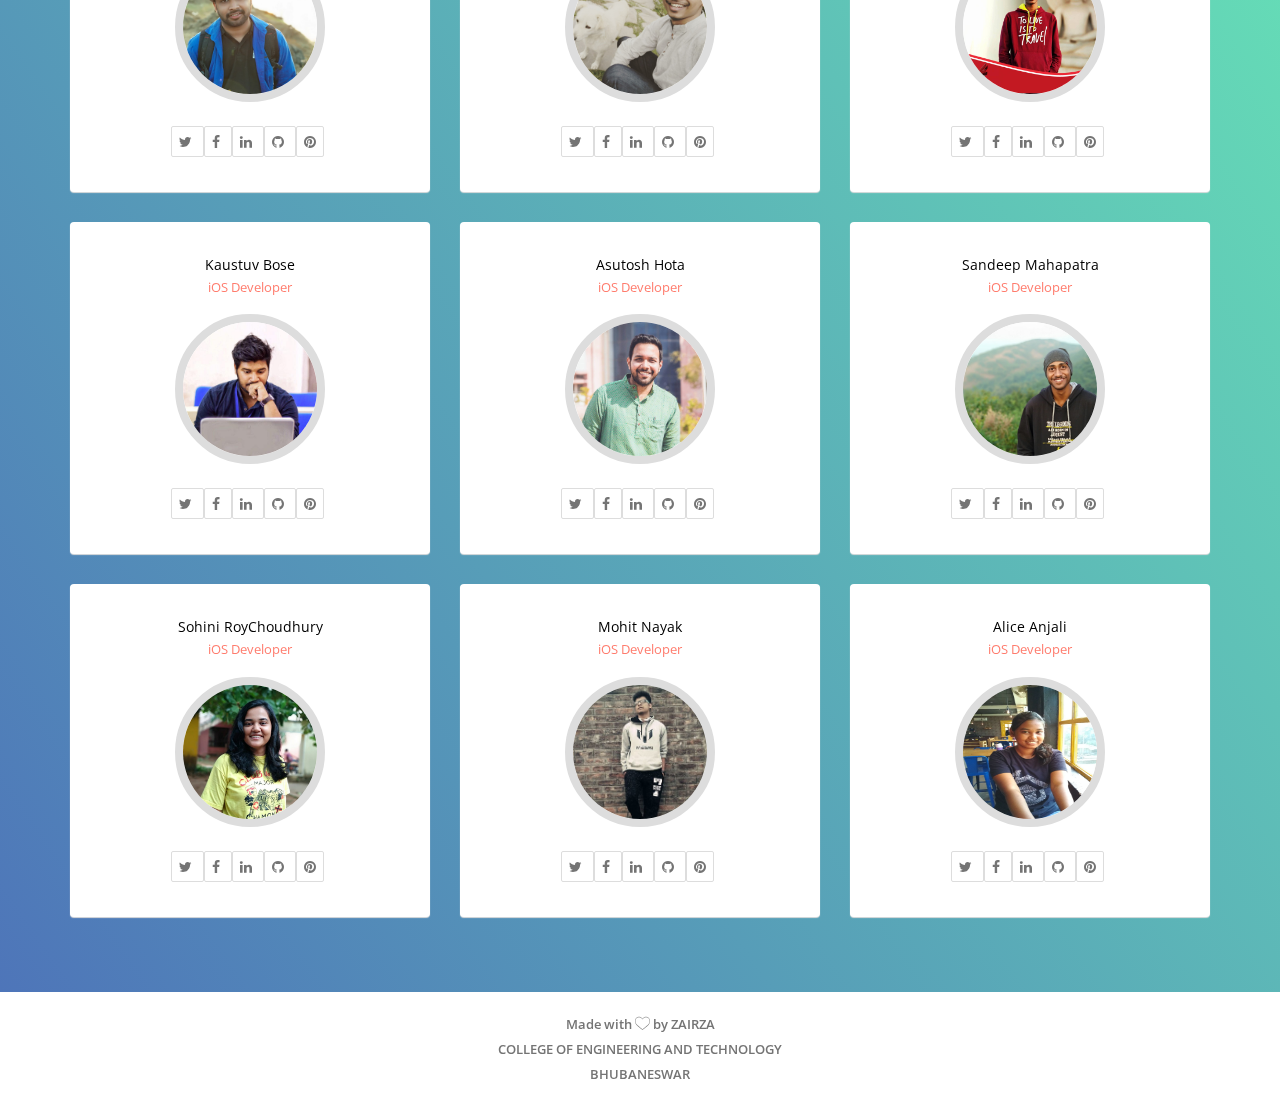
==== commit 53f94cf4: "added landing page changes" ====
--- a/index.html
+++ b/index.html
@@ -196,7 +196,8 @@
                                 <span id="typed" style="white-space:pre;"></span>
                             </div>
                         </h1>
-                        <a class="button button-pasific button-lg hover-ripple-out animated" data-animation="fadeInUp" data-animation-delay="2000">Register for a Workshop</a>
+                        <a href='#workshops' class="button button-pasific button-lg hover-ripple-out animated" data-animation="fadeInLeft" data-animation-delay="2000">Learn More</a>
+                        <a href="#register" class="button button-lg button-blue hover-ripple-out animated" data-animation="fadeInRight" data-animation-delay="3000">Register</a>  
                     </div>
                 </div>
             </div>
